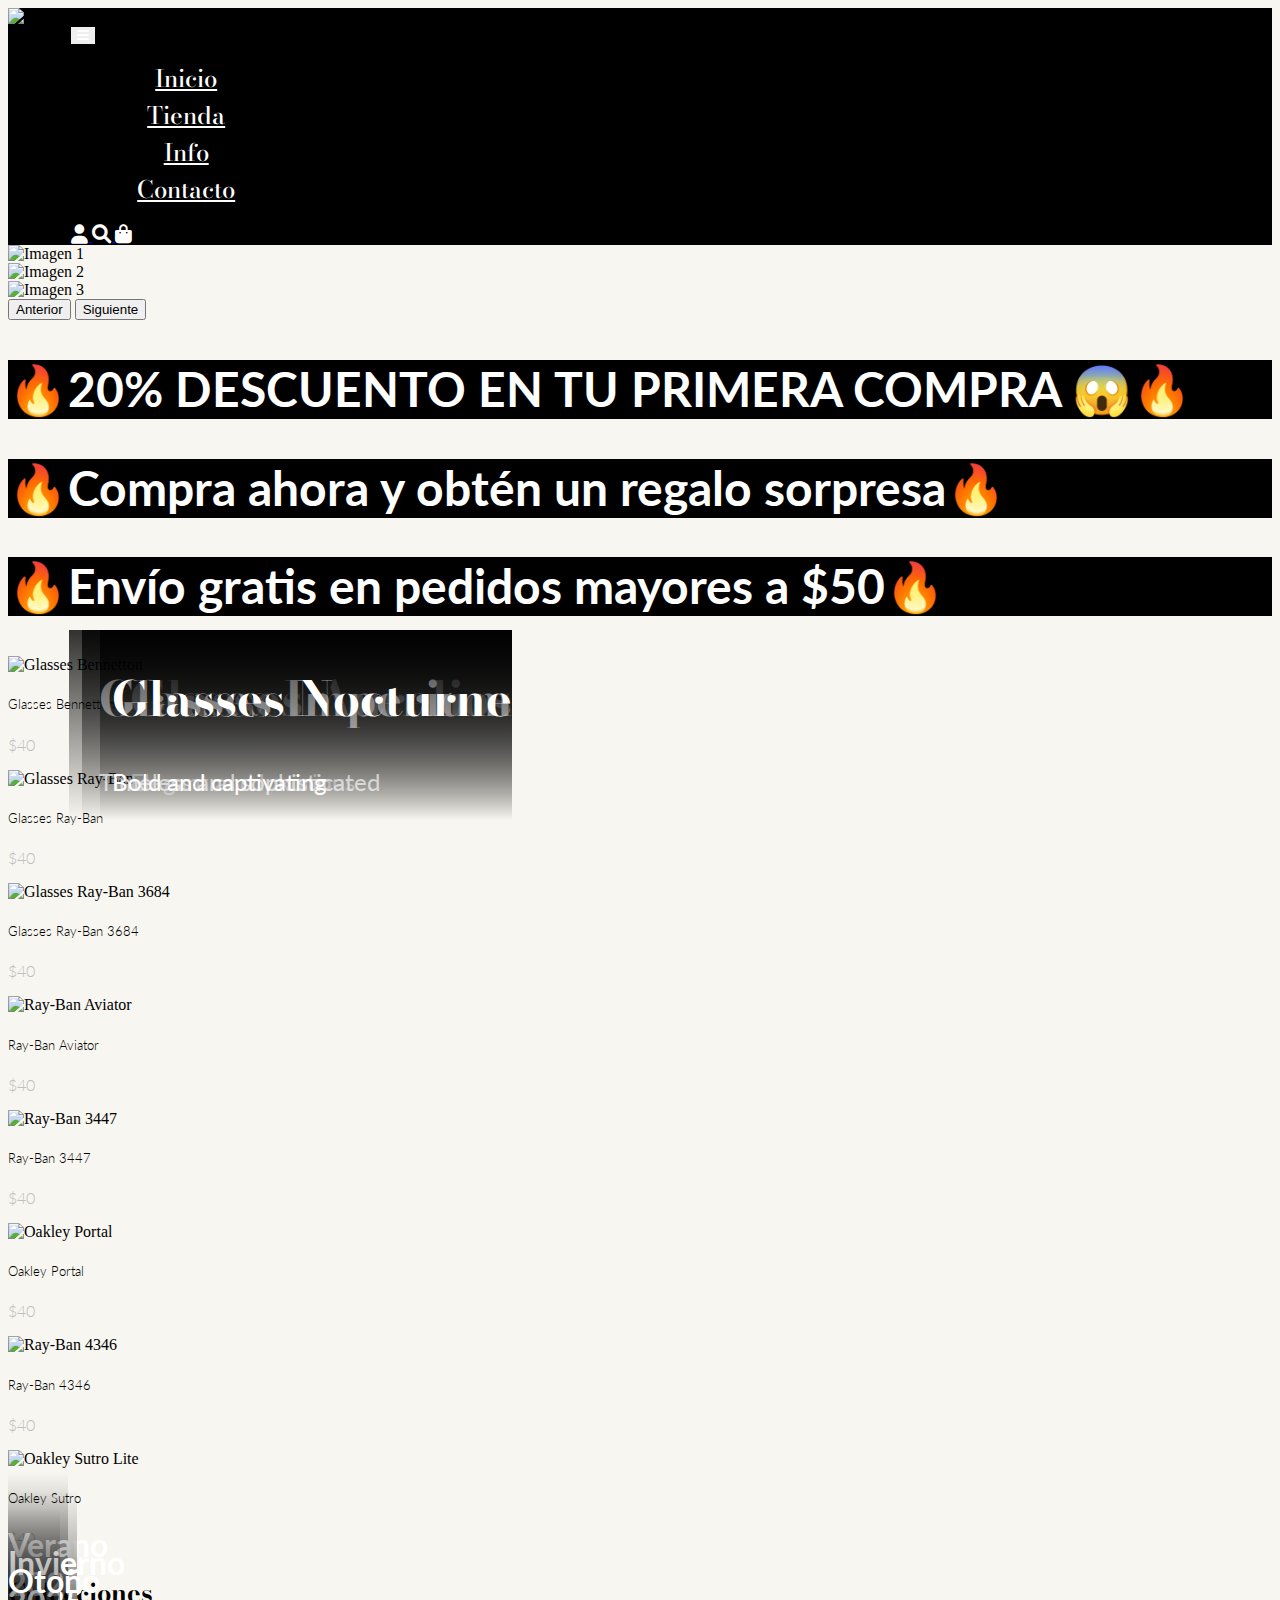
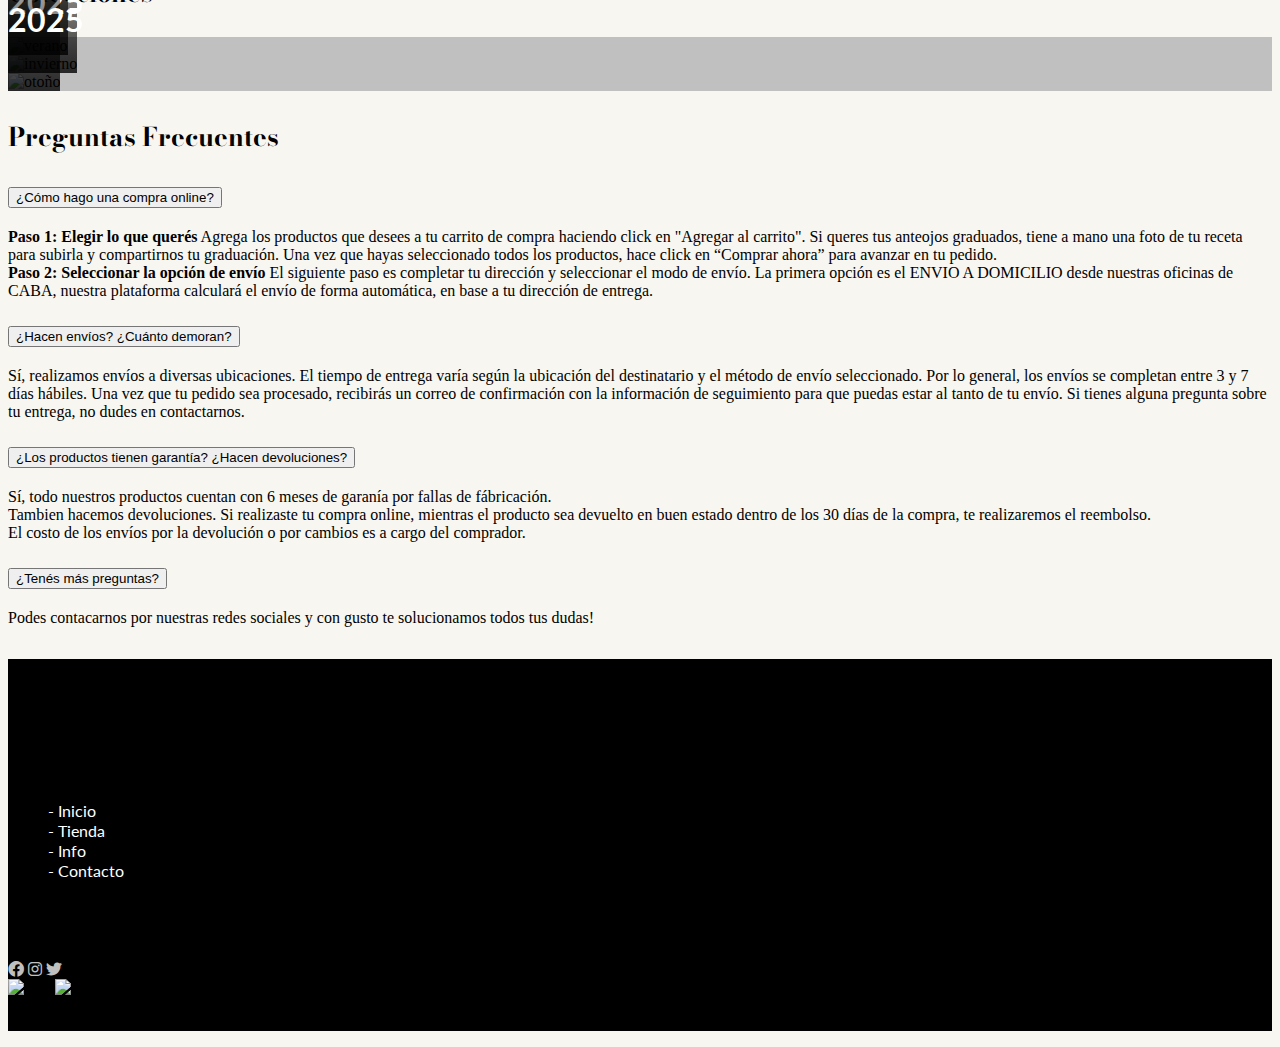
==== index.html @ 5d3ec6ba "Add files via upload" ====
<!doctype html>
<html lang="en">
<head>
    <meta charset="utf-8">
    <meta name="viewport" content="width=device-width, initial-scale=1">
    <link href="https://cdn.jsdelivr.net/npm/bootstrap@5.0.2/dist/css/bootstrap.min.css" rel="stylesheet" integrity="sha384-EVSTQN3/azprG1Anm3QDgpJLIm9Nao0Yz1ztcQTwFspd3yD65VohhpuuCOmLASjC" crossorigin="anonymous">
    <link rel="stylesheet" href="https://cdnjs.cloudflare.com/ajax/libs/font-awesome/6.0.0-beta3/css/all.min.css">
    <link href="https://fonts.googleapis.com/css2?family=Bodoni+Moda:wght@700&family=Lato:wght@400&display=swap" rel="stylesheet">
    <link rel="stylesheet" href="style.css">
    <link rel="preconnect" href="https://fonts.googleapis.com">
    <link rel="preconnect" href="https://fonts.gstatic.com" crossorigin>
    <link href="https://fonts.googleapis.com/css2?family=Lato:ital,wght@0,100;0,300;0,400;0,700;0,900;1,100;1,300;1,400;1,700;1,900&display=swap" rel="stylesheet">
    <link rel="icon" href="sources/imagenes/loguito.png" type="image/x-icon">
    <title>Optique Royale</title>
</head>

<body >
  <!--Cabecera y nav-->
  <header class="text-center py-4">
    <img src="sources/imagenes/logo.png" alt="Logo" class="img-fluid w-25">
 </header>
  <nav class="navbar navbar-expand-lg navbar-light" style="padding-left: 5%; padding-right: 5%;">
      <button class="navbar-toggler" type="button" data-bs-toggle="collapse" data-bs-target="#navbarNav" aria-controls="navbarNav" aria-expanded="false" aria-label="Toggle navigation">
          <i class="fas fa-bars" style="color: white;"></i> 
      </button>
      <div class="collapse navbar-collapse" id="navbarNav">
          <ul class="navbar-nav me-auto">
              <li class="nav-item">
                  <a class="nav-link" href="index.html">Inicio</a>
              </li>
              <li class="nav-item">
                  <a class="nav-link" href="tienda.html">Tienda</a>
              </li>
              <li class="nav-item">
                  <a class="nav-link" href="info.html">Info</a>
              </li>
              <li class="nav-item">
                  <a class="nav-link" href="contacto.html">Contacto</a>
              </li>
          </ul>
          <div class="d-flex align-items-center ">
              <a href="#" class="nav-icon mx-2">
                  <i class="fas fa-user"></i>
              </a>
              <a href="#" class="nav-icon mx-2">
                  <i class="fas fa-search"></i>
              </a>
              <a href="#" class="nav-icon mx-2">
                  <i class="fa-solid fa-bag-shopping"></i>
              </a>
          </div>
      </div>
    </nav>
  
  <!--Carrusel Imagenes-->
  <div id="carouselExample" class="carousel slide" data-bs-ride="carousel">
      <div class="carousel-inner">
          <div class="carousel-item active">
              <img src="sources/imagenes/fotohombre.png" alt="Imagen 1" class="d-block w-100">
              <div class="carousel-caption text-left custom-caption">
                <h1>Glasses Aurelios</h1>
                <p>Elegant and luxurious</p>
              </div>
          </div>
          <div class="carousel-item">
              <img src="sources/imagenes/fotomujer.png" alt="Imagen 2" class="d-block w-100">
              <div class="carousel-caption text-left m custom-caption">
                <h1>Glasses Imperium</h1>
                <p>Timeless and sophisticated</p>
              </div>
          </div>
          <div class="carousel-item">
              <img src="sources/imagenes/fotohombremujer.png" alt="Imagen 3" class="d-block w-100">
              <div class="carousel-caption text-left custom-caption">
                <h1>Glasses Nocturne</h1>
                <p>Bold and captivating</p>
              </div>
          </div>
      </div>
      <button class="carousel-control-prev" type="button" data-bs-target="#carouselExample" data-bs-slide="prev">
          <span class="carousel-control-prev-icon" aria-hidden="true"></span>
          <span class="visually-hidden">Anterior</span>
      </button>
      <button class="carousel-control-next" type="button" data-bs-target="#carouselExample" data-bs-slide="next">
          <span class="carousel-control-next-icon" aria-hidden="true"></span>
          <span class="visually-hidden">Siguiente</span>
      </button>
  </div>
  
  <!--Descuento-->
  <div id="CarouselDescuento" class="carousel slide" data-bs-ride="carousel">
    <div class="carousel-inner">
      <div class="carousel-item descuento active">
        <h2 class="text-center">🔥20% DESCUENTO EN TU PRIMERA COMPRA 😱🔥</h2>
      </div>
      <div class="carousel-item descuento">
        <h2 class="text-center">🔥Compra ahora y obtén un regalo sorpresa🔥</h2>
        </div>
      <div class="carousel-item descuento">
        <h2 class="text-center">🔥Envío gratis en pedidos mayores a $50🔥</h2>
      </div>
    </div>
  </div>

  <!--Productos-->
  <div class="container mb-4">
      <div class="row">
          <div class="col-6 col-md-3 prod">
              <a class="product" href="producto.html">
              <div class="card mt-4 text-center">
                  <img src="sources/Productos/p1.png" class="card-img-top" alt="Glasses Bennetton">
                  <div class="card-body">
                      <h5 class="card-title">Glasses Bennetton</h5>
                      <p class="card-text">$40</p>
                  </div>
              </div>
            </a>
          </div>
          <div class="col-6 col-md-3 prod">
              <a class="product" href="producto.html">
              <div class="card mt-4 text-center">
                  <img src="sources/Productos/p2.png" class="card-img-top" alt="Glasses Ray-Ban">
                  <div class="card-body">
                      <h5 class="card-title">Glasses Ray-Ban</h5>
                      <p class="card-text">$40</p>
                  </div>
              </div>
              </a>
          </div>
          <div class="col-6 col-md-3 prod">
            <a class="product" href="producto.html">
              <div class="card mt-4 text-center">
                  <img src="sources/Productos/p3.png" class="card-img-top" alt="Glasses Ray-Ban 3684">
                  <div class="card-body">
                      <h5 class="card-title">Glasses Ray-Ban 3684</h5>
                      <p class="card-text">$40</p>
                  </div>
              </div>
            </a>  
          </div>
          <div class="col-6 col-md-3 prod">
            <a class="product" href="producto.html">
              <div class="card mt-4 text-center">
                  <img src="sources/Productos/p4.png" class="card-img-top" alt="Ray-Ban Aviator">
                  <div class="card-body">
                      <h5 class="card-title">Ray-Ban Aviator</h5>
                      <p class="card-text">$40</p>
                  </div>
              </div>
            </a>  
          </div>
      </div>
      <div class="row">
          <div class="col-6 col-md-3 prod">
            <a class="product" href="producto.html">
              <div class="card mt-4 text-center">
                  <img src="sources/Productos/p5.png" class="card-img-top" alt="Ray-Ban 3447">
                  <div class="card-body">
                      <h5 class="card-title">Ray-Ban 3447</h5>
                      <p class="card-text">$40</p>
                  </div>
              </div>
            </a>  
          </div>
          <div class="col-6 col-md-3 prod">
            <a class="product" href="producto.html">
              <div class="card mt-4 text-center">
                  <img src="sources/Productos/p6.png" class="card-img-top" alt="Oakley Portal">
                  <div class="card-body">
                      <h5 class="card-title">Oakley Portal</h5>
                      <p class="card-text">$40</p>
                  </div>
              </div>
            </a>  
          </div>
          <div class="col-6 col-md-3 prod">
            <a class="product" href="producto.html">
              <div class="card mt-4 text-center">
                  <img src="sources/Productos/p7.png" class="card-img-top" alt="Ray-Ban 4346">
                  <div class="card-body">
                      <h5 class="card-title">Ray-Ban 4346</h5>
                      <p class="card-text">$40</p>
                  </div>
              </div>
            </a>  
          </div>
          <div class="col-6 col-md-3 prod">
            <a class="product" href="producto.html">
              <div class="card mt-4 text-center">
                  <img src="sources/Productos/p8.png" class="card-img-top" alt="Oakley Sutro Lite">
                  <div class="card-body">
                      <h5 class="card-title">Oakley Sutro</h5>
                      <p class="card-text">$40</p>
                  </div>
              </div>
            </a>  
          </div>
      </div>
  </div>

  <!--Coleccion--> 
  <div class="text-center mb-4">
    <h3>Colecciones</h3>
    <div class="colection mb-4">
      <div class="container">
        <div class="row">
          <div class="col-md-4 mb-4">
            <div class="card mt-4">
              <div class="image-overlay">
                <img src="sources/Colecciones/Verano2025.png" class="img-top" alt="verano">
                <div class="title-overlay">
                  <h4>Verano 2025</h4>
                </div>
              </div>
            </div>
          </div>
          <div class="col-md-4 mb-4">
            <div class="card mt-4">
              <div class="image-overlay">
                <img src="sources/Colecciones/Invierno2025.png" class="img-top" alt="invierno">
                <div class="title-overlay">
                  <h4>Invierno 2025</h4>
                </div>
              </div>
            </div>
          </div>
          <div class="col-md-4 mb-4">
            <div class="card mt-4">
              <div class="image-overlay">
                <img src="sources/Colecciones/Otoño2025.png" class="img-top" alt="otoño">
                <div class="title-overlay">
                  <h4>Otoño 2025</h4>
                </div>
              </div>
            </div>
          </div>
        </div> 
      </div>
    </div>
  </div>
  
    <div class="carousel-colection">
      <div class="container cont1">
      <div id="Carousel-Colection" class="carousel slide" data-bs-ride="carousel">
        <div class="carousel-inner">
          <div class="carousel-item active">
            <img src="sources/Colecciones/Verano2025.png" class="d-block w-100" alt="verano">
          </div>
          <div class="carousel-item">
            <img src="sources/Colecciones/Invierno2025.png" class="d-block w-100" alt="invierno">
          </div>
          <div class="carousel-item">
            <img src="sources/Colecciones/Otoño2025.png" class="d-block w-100" alt="otoño">
          </div>
        </div>
      </div>
      </div>
    </div>
    
  </div>

  <!--Preguntas Frecuentes-->
  <div class="container mb-4">
        <div class="text-center mb-4">
            <h3>Preguntas Frecuentes</h3>
        </div>
  <div class="accordion accordion-flush" id="accordionPanelsStayOpenExample">
      <div class="accordion-item">
          <h2 class="accordion-header">
              <button class="accordion-button" type="button" data-bs-toggle="collapse" data-bs-target="#panelsStayOpen-collapseOne" aria-expanded="false" aria-controls="panelsStayOpen-collapseOne">
                  ¿Cómo hago una compra online?
              </button>
          </h2>
          <div id="panelsStayOpen-collapseOne" class="accordion-collapse collapse"> <!-- Remover 'show' de aquí -->
              <div class="accordion-body">
            <strong>Paso 1: Elegir lo que querés</strong>
            Agrega los productos que desees a tu carrito de compra haciendo click en "Agregar al carrito". Si queres tus anteojos graduados, tiene a mano una foto de tu receta para subirla y compartirnos tu graduación. Una vez que hayas seleccionado todos los productos, hace click en “Comprar ahora” para avanzar en tu pedido.<br>
            <strong>Paso 2: Seleccionar la opción de envío</strong>
            El siguiente paso es completar tu dirección y seleccionar el modo de envío. La primera opción es el ENVIO A DOMICILIO desde nuestras oficinas de CABA, nuestra plataforma calculará el envío de forma automática, en base a tu dirección de entrega.
        </div>
      </div>
    </div>
    <div class="accordion-item">
      <h2 class="accordion-header">
        <button class="accordion-button collapsed" type="button" data-bs-toggle="collapse" data-bs-target="#panelsStayOpen-collapseTwo" aria-expanded="false" aria-controls="panelsStayOpen-collapseTwo">
          ¿Hacen envíos? ¿Cuánto demoran?
        </button>
      </h2>
      <div id="panelsStayOpen-collapseTwo" class="accordion-collapse collapse">
        <div class="accordion-body">
            Sí, realizamos envíos a diversas ubicaciones. El tiempo de entrega varía según la ubicación del destinatario y el método de envío seleccionado. Por lo general, los envíos se completan entre 3 y 7 días hábiles. Una vez que tu pedido sea procesado, recibirás un correo de confirmación con la información de seguimiento para que puedas estar al tanto de tu envío. Si tienes alguna pregunta sobre tu entrega, no dudes en contactarnos.
        </div>
      </div>
    </div>
    <div class="accordion-item">
      <h2 class="accordion-header">
        <button class="accordion-button collapsed" type="button" data-bs-toggle="collapse" data-bs-target="#panelsStayOpen-collapseThree" aria-expanded="false" aria-controls="panelsStayOpen-collapseThree">
            ¿Los productos tienen garantía? ¿Hacen devoluciones?
        </button>
      </h2>
      <div id="panelsStayOpen-collapseThree" class="accordion-collapse collapse">
        <div class="accordion-body">
            Sí, todo nuestros productos cuentan con 6 meses de garanía por fallas de fábricación.<br>

            Tambien hacemos devoluciones. Si realizaste tu compra online, mientras el producto sea devuelto en buen estado dentro de los 30 días de la compra, te realizaremos el reembolso.<br>

            El costo de los envíos por la devolución o por cambios es a cargo del comprador.<br>
        </div>
      </div>
    </div>
      <div class="accordion-item">
        <h2 class="accordion-header">
          <button class="accordion-button collapsed" type="button" data-bs-toggle="collapse" data-bs-target="#panelsStayOpen-collapseFour" aria-expanded="false" aria-controls="panelsStayOpen-collapseThree">
              ¿Tenés más preguntas?
          </button>
        </h2>
        <div id="panelsStayOpen-collapseFour" class="accordion-collapse collapse">
          <div class="accordion-body">
              Podes contacarnos por nuestras redes sociales y con gusto te solucionamos todos tus dudas!
          </div>
        </div>
      </div>
  </div>
  </div>
    
  <!--Footer-->
  <footer class="text-white pt-3">
    <div class="container">
      <div class="row">
        <div class="col-md-3 mb-3">
          <h5>Optique Royale</h5>
          <p> En Optique Royale, combinamos artesanía de lujo con
          precisión óptica para ofrecer una experiencia visual
          inigualable. Descubre la
          perfección a través de nuestras colecciones de gafas
          de lujo</p>
        </div>

        <div class="col-md-3 mb-3 text-center">
          <h5>Información</h5>
          <ul class="list-unstyled">
            <li><a href="#" class="text-white">- Inicio</a></li>
            <li><a href="#" class="text-white">- Tienda</a></li>
            <li><a href="#" class="text-white">- Info</a></li>
            <li><a href="#" class="text-white">- Contacto</a></li>
          </ul>
        </div>

        <div class="col-md-3 mb-4 text-center">
          <h5>Conéctate con Nosotros</h5>
          <a href="https://www.facebook.com" target="_blank" class="me-3">
            <i class="fa-brands fa-facebook" style="color: #c0c0c0;"></i>
          </a>
          <a href="https://www.instagram.com" target="_blank" class="me-3">
            <i class="fa-brands fa-instagram" style="color: #c0c0c0;"></i>
          </a>
          <a href="https://www.twitter.com" target="_blank" class="me-3">
            <i class="fa-brands fa-twitter" style="color: #c0c0c0;"></i>
          </a>
        </div>

        <div class="col-md-3 mb-3 text-center">
          <img src="sources/imagenes/datafiscal.png" alt="data" class="img-fluid">
          <img src="sources/imagenes/cerifed store.png" alt="cetificado" class="img-fluid">
      </div>
    </div>

    <div class="text-center py-3">
      <p class="mb-0">&copy; 2024 Optique Royale. Todos los derechos reservados.</p>
    </div>
  </footer>
  
  <script src="https://code.jquery.com/jquery-3.5.1.slim.min.js"></script>
  <script src="https://cdn.jsdelivr.net/npm/@popperjs/core@2.9.2/dist/umd/popper.min.js"></script>
  <script src="https://stackpath.bootstrapcdn.com/bootstrap/4.5.2/js/bootstrap.min.js"></script>
  <script src="https://cdn.jsdelivr.net/npm/bootstrap@5.0.2/dist/js/bootstrap.bundle.min.js" integrity="sha384-MrcW6ZMFYlzcLA8Nl+NtUVF0sA7MsXsP1UyJoMp4YLEuNSfAP+JcXn/tWtIaxVXM" crossorigin="anonymous"></script>
  </body>
</html>
---- style.css ----
body {
	background-color: #F8F6F0;
}
/*header y nav*/
header {
	background-color: #000000;
}

.navbar{
	background-color: #000000;
	padding: 0;
}

.nav-link {
	font-size: clamp(14px, 2vw, 24px);
	margin: auto;
	display: block;
	font-weight: 500; 
	font-family: 'Bodoni Moda', serif; 
	color: #ffffff !important;
	text-align: center;
}

.nav-item {
	width: 150px;
}

.nav-link:hover {
	color: #000000 !important;
}

.nav-item:hover {
	background-color: #C0C0C0;
}

.nav-icon i {
		font-size: 1.2em; 
		color: #ffffff;  
}

.navbar-toggler {
	border: none; 
}

/*Carruseles */
.carousel-item {
	width: 100%;
	max-height: 800px;
}

.descuento{
	background-color: #000000;
	color: #ffffff;
	font-family: 'Lato', sans-serif;
	font-size: 2rem;
}

.carousel-colection{
	background-color: #c0c0c0;
	width: 100%;
	display: none;
}

.colection{
	background-color: #c0c0c0;
	width: 100%;
}

.cont1{
	padding: 20px;
	height: auto;
	object-fit: cover;
}
.custom-caption {
	position: absolute;
	top: 70%;
	right: 60%;
	text-align: left;
	color: white;
	background: linear-gradient(to bottom, rgba(0, 0, 0, 0.8), rgba(0, 0, 0, 0));
  }
  
  .custom-caption h1 {
	margin-left: 30px;
	font-size: 3em;
	font-weight: bold;
	font-family: 'Bodoni Moda', sans-serif;
  }
  
  .custom-caption p {
	margin-left: 30px;
	font-size: 1.5em;
	font-family: 'Lato', sans-serif;
	font-weight: 400;
  }

h3{
	font-family: 'Bodoni Moda', serif;
	font-size: clamp(1.5rem, 2vw, 4rem);
}

.contac{
	font-family: 'Lato', sans-serif;
}

.boton{
	background-color: #000000;
	color: #ffffff;
	font-family: 'Lato', sans-serif;
}

.image-overlay {
	position: relative;
	display: inline-block;
	transition: transform 0.5s ease;
}

.image-overlay:hover{
	transform: scale(1.1); 
}
  
.image-overlay img {
	width: 100%;
	height: auto;
}

.card{
	transition: transform 0.5s ease;
}

.card:hover{
	transform: scale(1.1);
}
  
.title-overlay {
	position: absolute;
	bottom: 0;
	width: 100%;
	background: linear-gradient(to top, rgba(0, 0, 0, 0.8), rgba(0, 0, 0, 0)); 
	color: white;
	text-align: center;
	padding: 10px 0;
}
  
.title-overlay h4 {
	font-size: 2em;
	font-weight: 700;
	font-family: 'Lato', sans-serif;
}
  
/* imagenes producto */

.product{
	color: inherit;
	text-decoration: none;
}

.card-title{
	font-family: 'Lato', sans-serif;
	font-weight: 300;
}

.card-text{
	font-family: 'Lato', sans-serif;
	font-weight: 300;
	color: #c0c0c0;
}

.prod{
	transition: transform 0.5s ease;
}
.prod:hover{
	transform: scale(1.1); 
}

.mini {
	width: 150px;
}

.mini:hover {
	transform: scale(1.1);
}

.precio{
	font-family: 'Bodoni Moda', serif;
}

.titulolentes{
	font-family: 'Bodoni Moda', serif;
	font-size: clamp(1.5rem, 2vw, 4rem);
}

.quantity-input {
		width: 60px;
}

.minigaleria {
	display: none;
}

.boton-compra{
	background-color: #000000;
	color: #ffffff;
	font-family: 'Lato', sans-serif;
}

.spec{
	font-family: 'Lato', serif;
	font-size: clamp(1.5rem, 2vw, 4rem);
}

.relacionados{
	background-color: #c0c0c0;
	width: 100%;
	padding: 20px;
}

.relacionadoRes{
	display: none;
	background-color: #c0c0c0;
	width: 100%;
	padding: 20px;
}
/* Info */

.category-title {
		font-family: 'Bodoni Moda', serif;
		font-size: 1.5rem;
		margin-top: 20px;
}


.sidebar {
		font-family: 'Lato', sans-serif;
		font-size: clamp(14px, 2vw, 24px);
		font-weight: 300;
		color: #000000;
		position: absolute;
		top: 250px;
		left: 40px;
}

.textbar {
	  font-family: 'Lato', sans-serif;
		display: block;
		color: inherit;
		text-decoration: none;
		margin-bottom: 5px;
}

/* Puntos de ruptura */
@media (max-width: 1200px) {
	.carousel-item  {
			max-height: 400px; 
	}
}


@media (max-width: 400px) {
	.carousel-item {
			max-height: 300px; 
	}
	.colection{
		display: none;
	}
	.carousel-colection{
		display: block;
	}
	.minigaleria {
		display: block;
	}
	.galleria {
			display: flex;
			gap: 5px; 
			flex-wrap: wrap; 
			justify-content: center; 
			margin-top: 10px;
	}
	.galeria img {
			width: 50px; 
			height: auto;
			cursor: pointer; 
			transition: transform 0.2s ease; 
	}
	.galeria img:hover {
			transform: scale(1.1); 
	}
	.relacionados{
		display: none;
	}
	.relacionadoRes{
		display: block;
	}
	.sidebar{
		display: none;
	}
	.custom-caption{
		display: none;
	}
}

/* Footer */ 
footer {
	background-color: #000000;	
}

footer h5 {
	font-family: Bodoni Moda, serif;
	font-size: 1.2rem;
	margin-bottom: 1rem;
}

footer a {
	font-family: Lato, sans-serif;
	color: #ffffff;
	text-decoration: none;
}
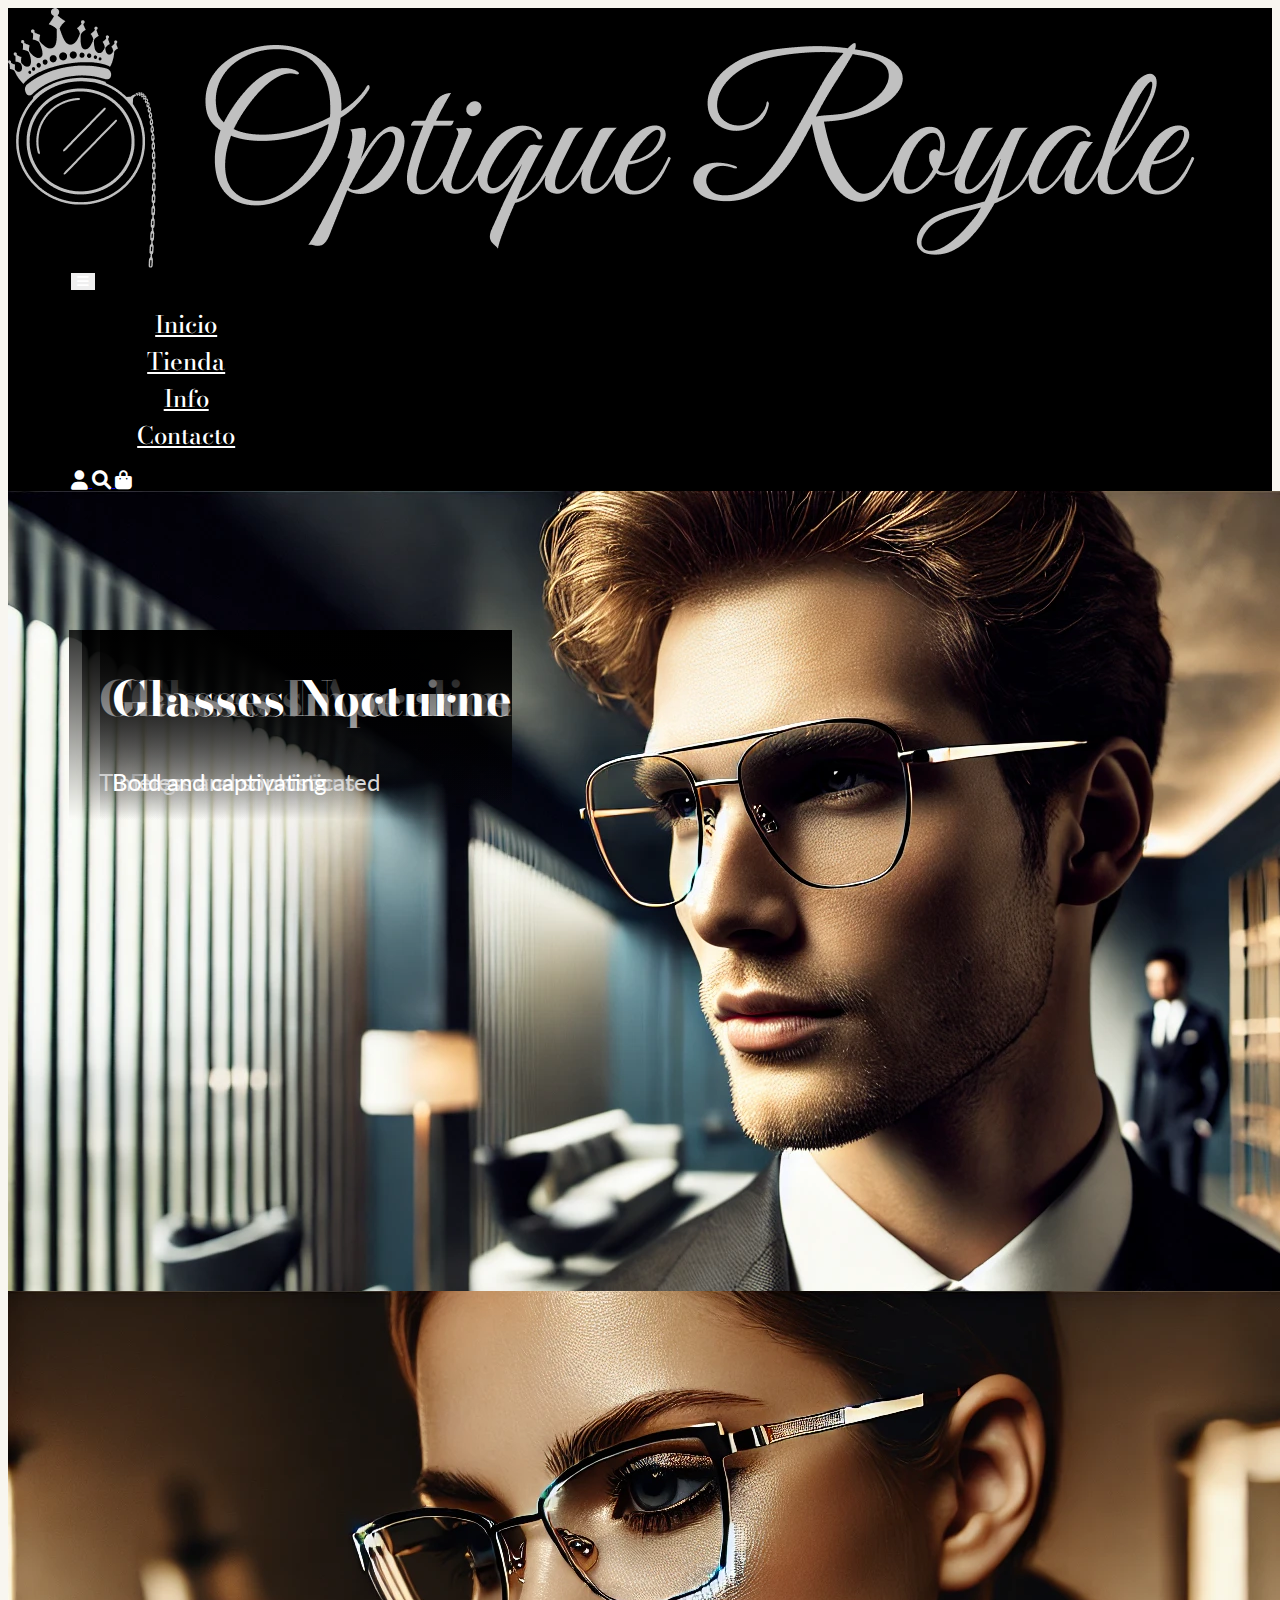
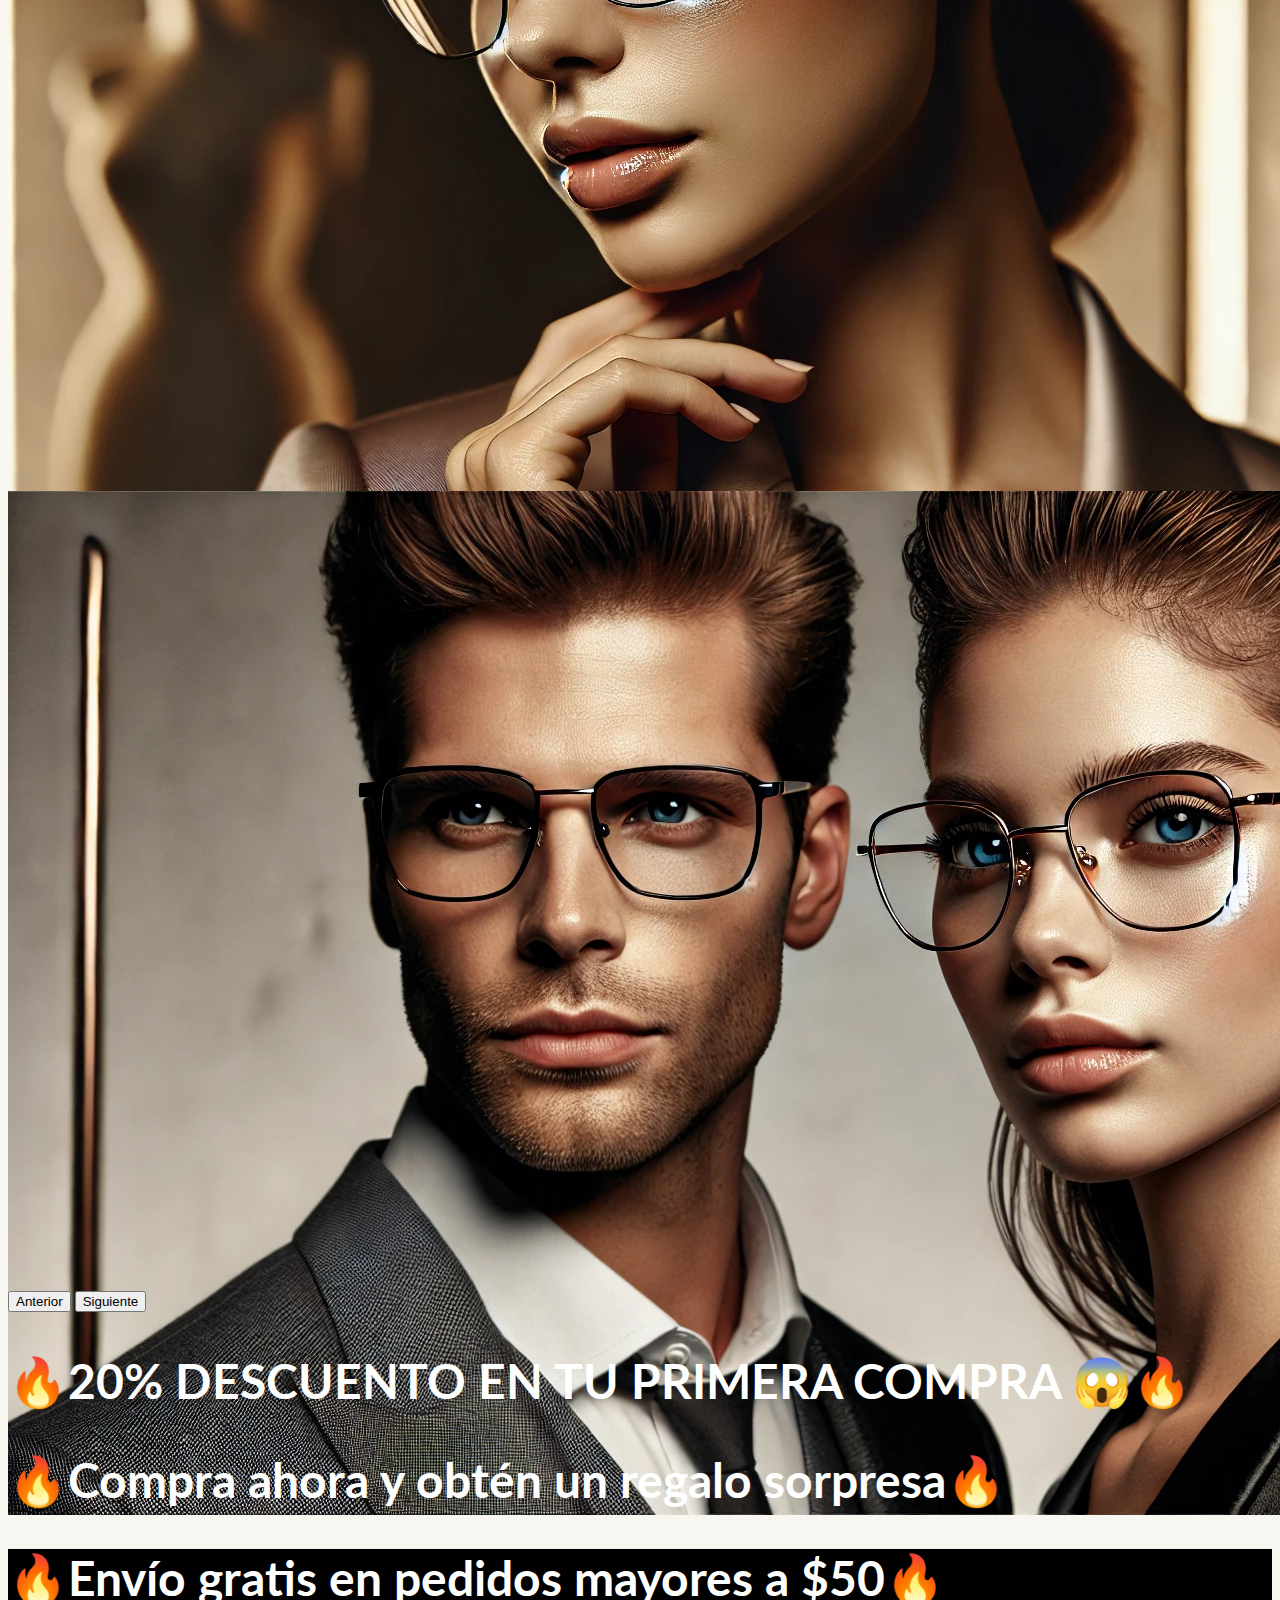
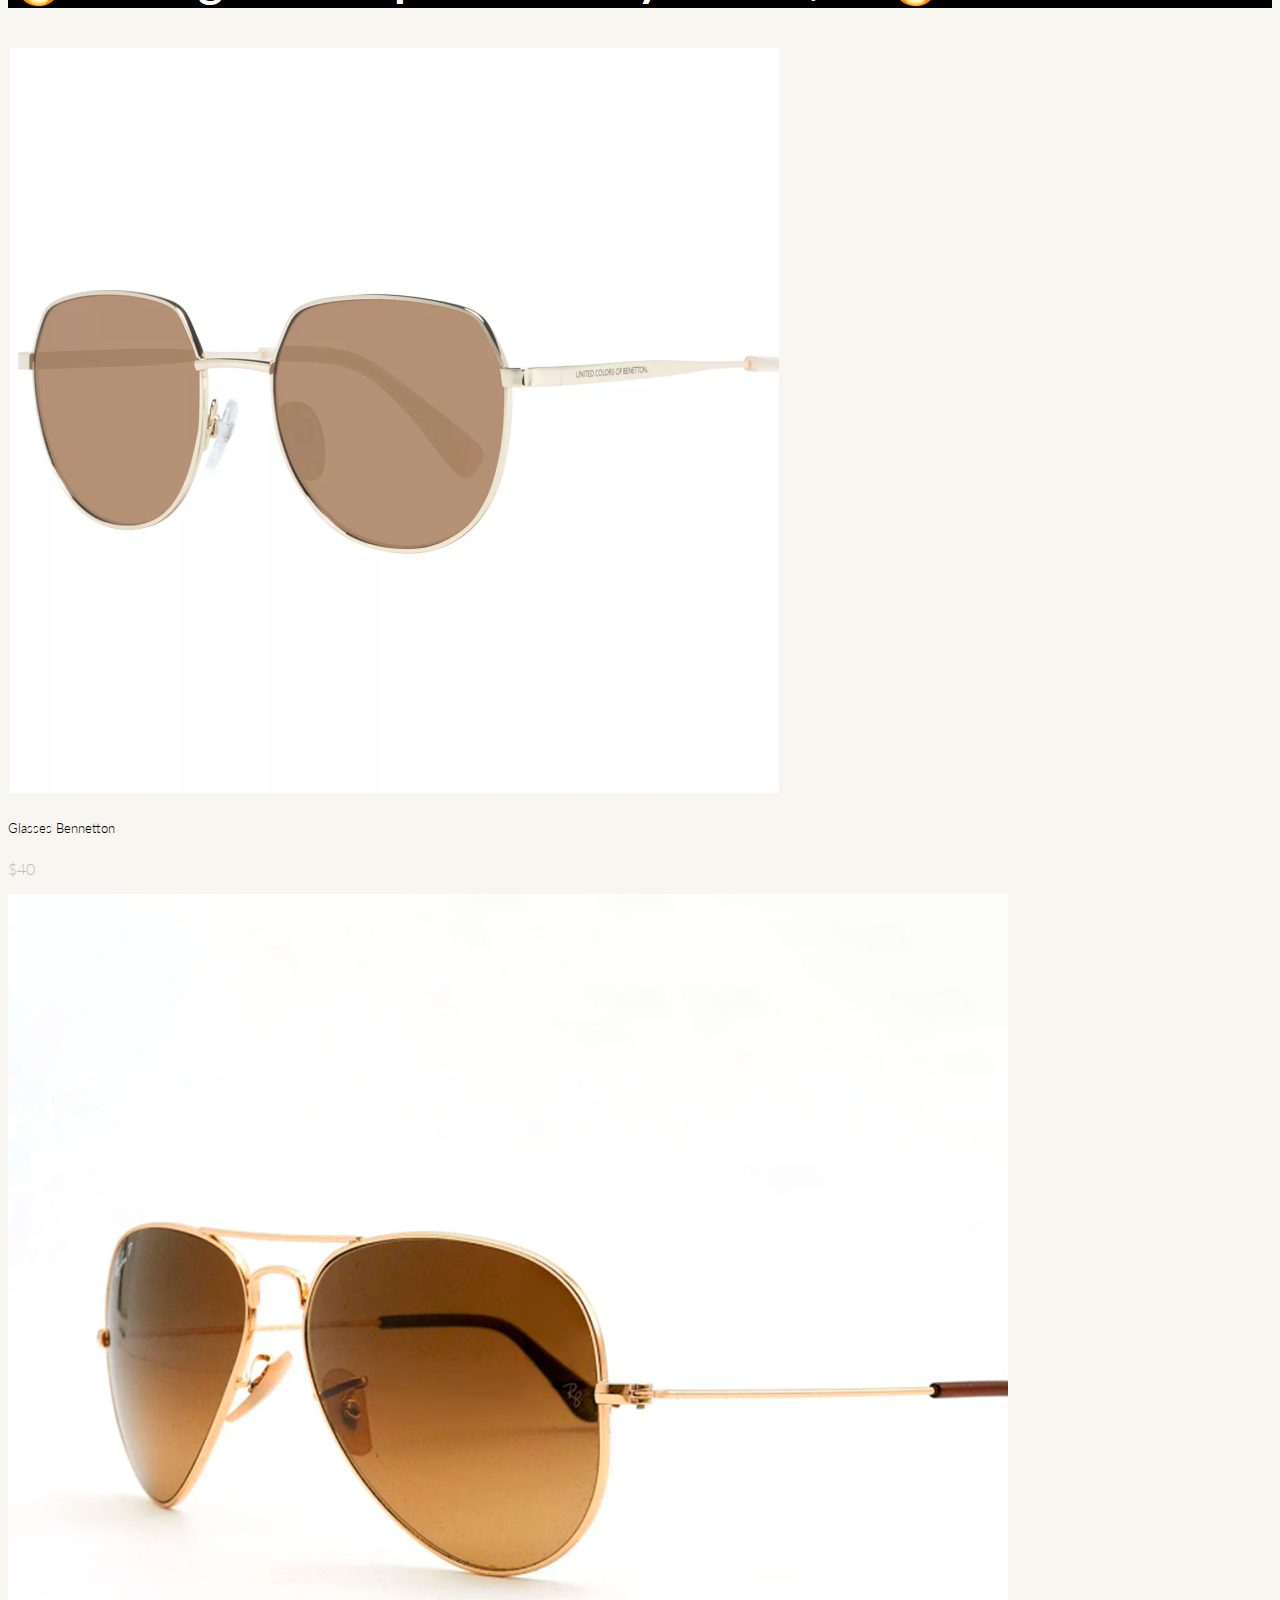
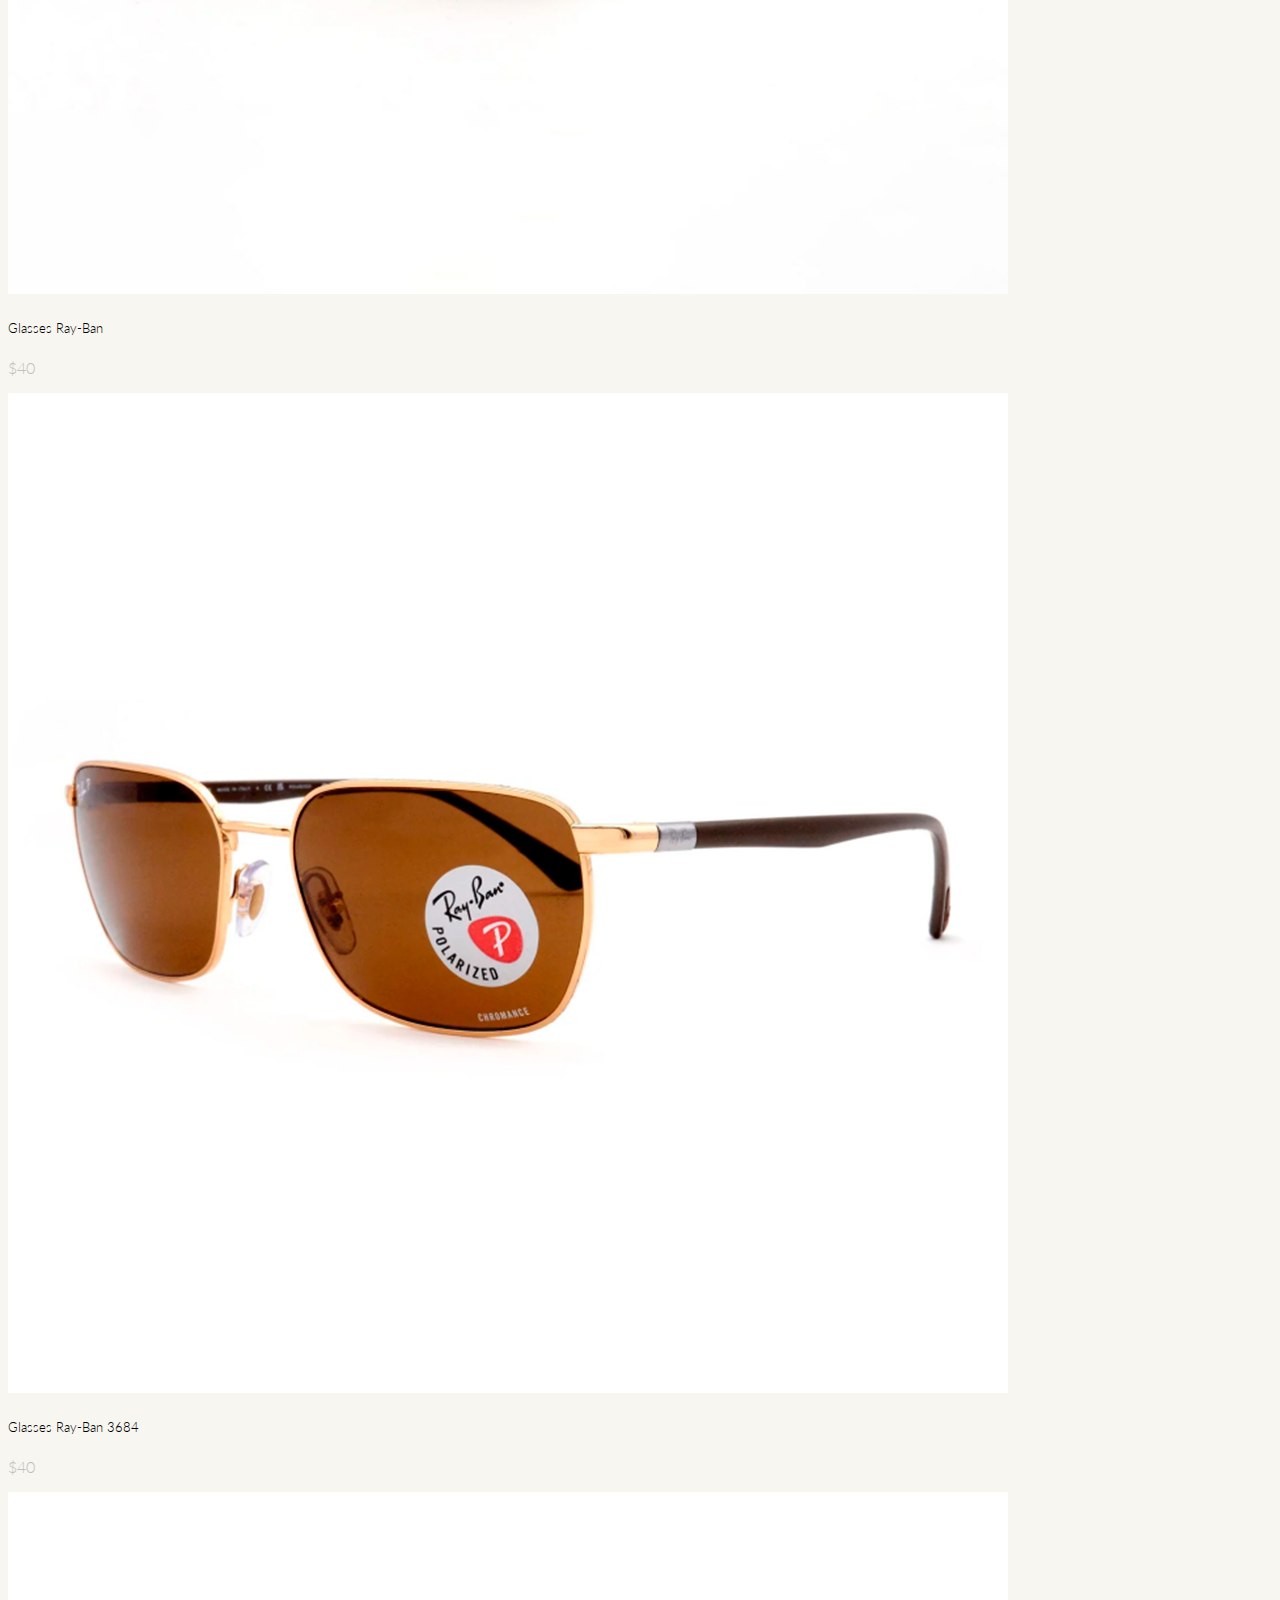
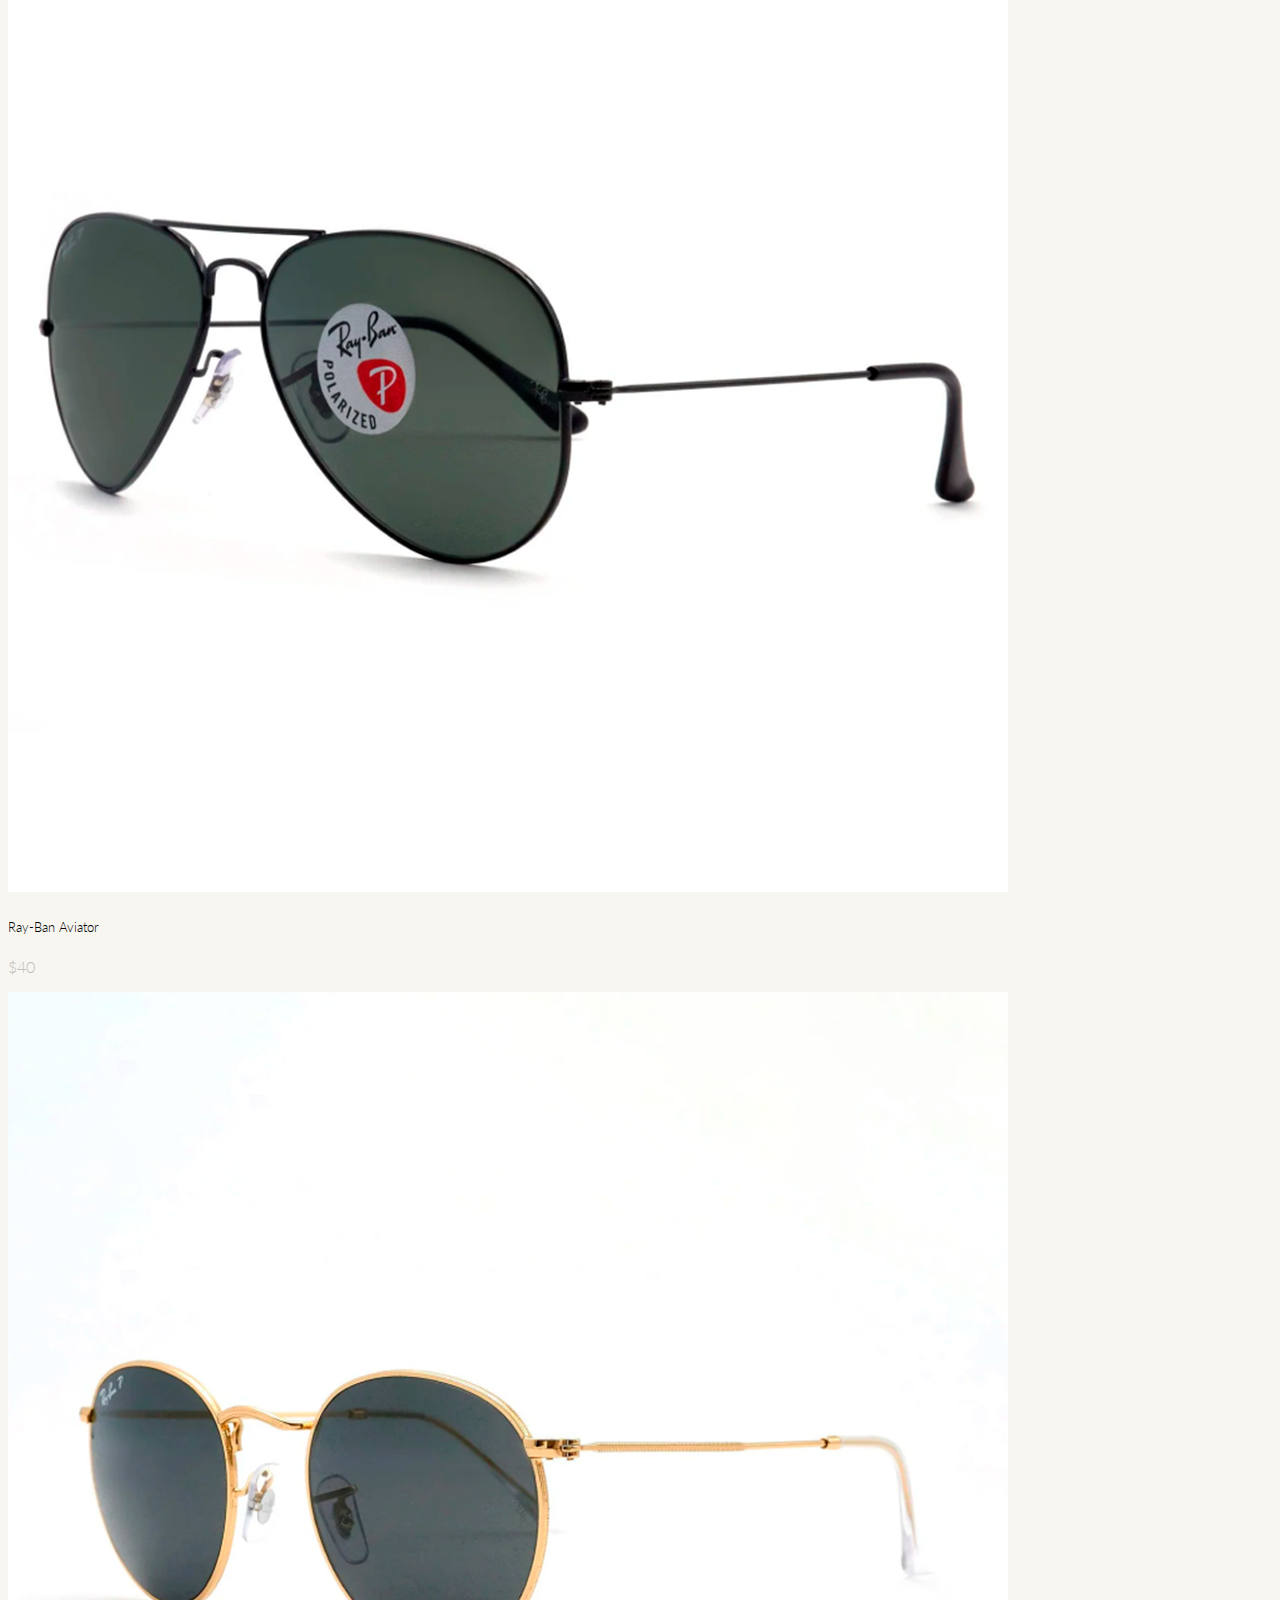
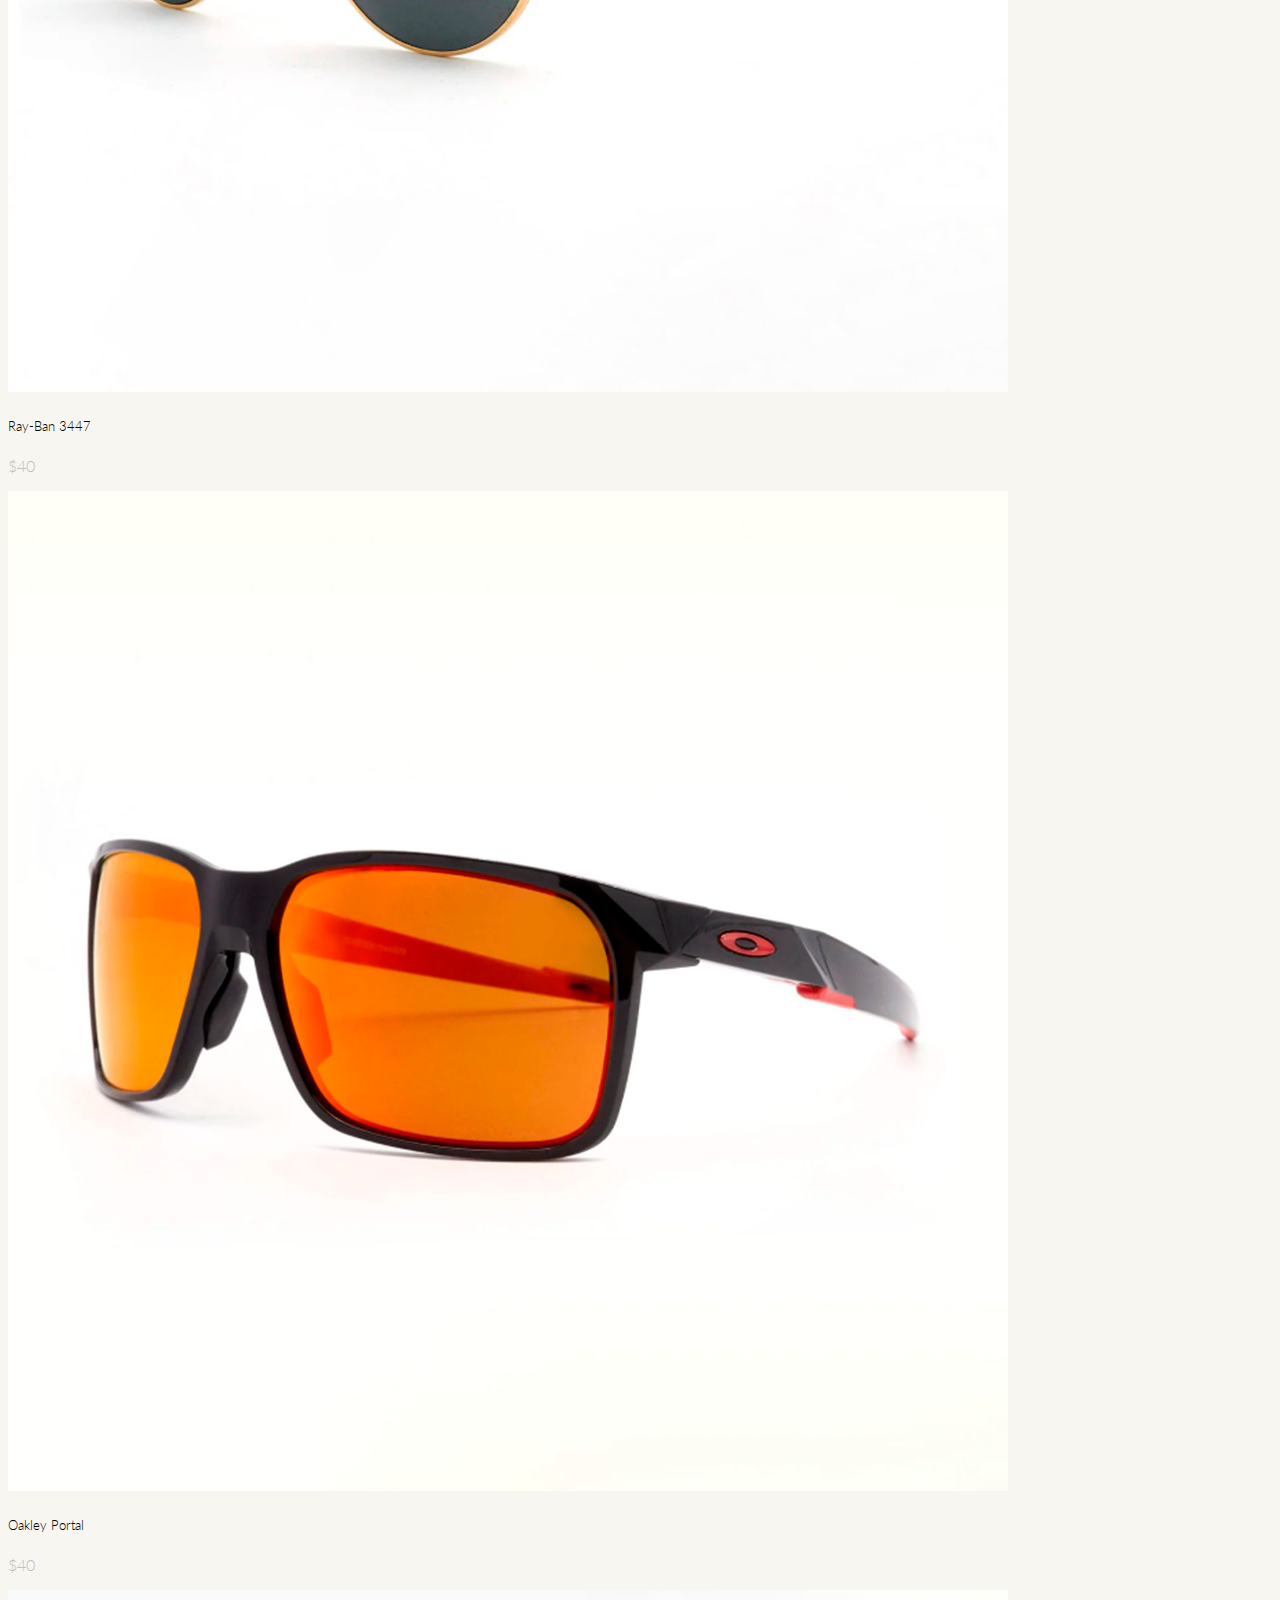
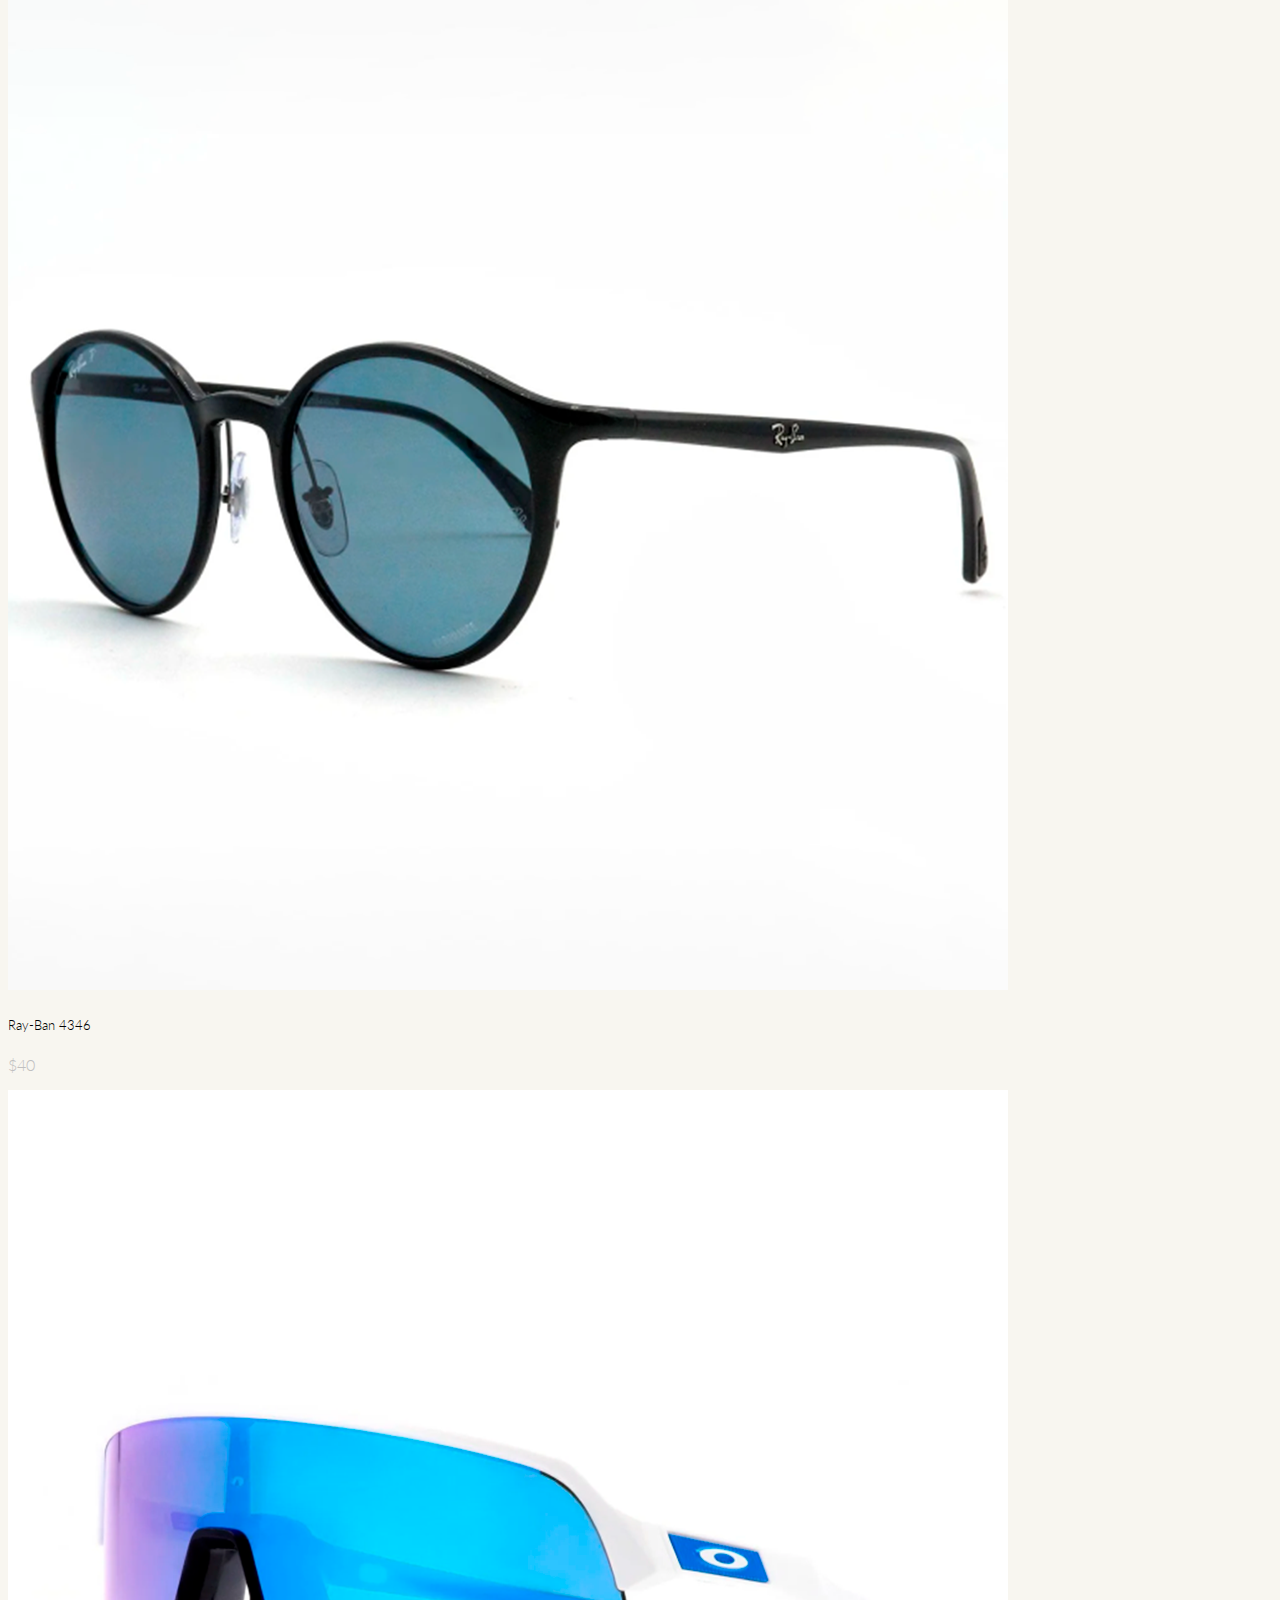
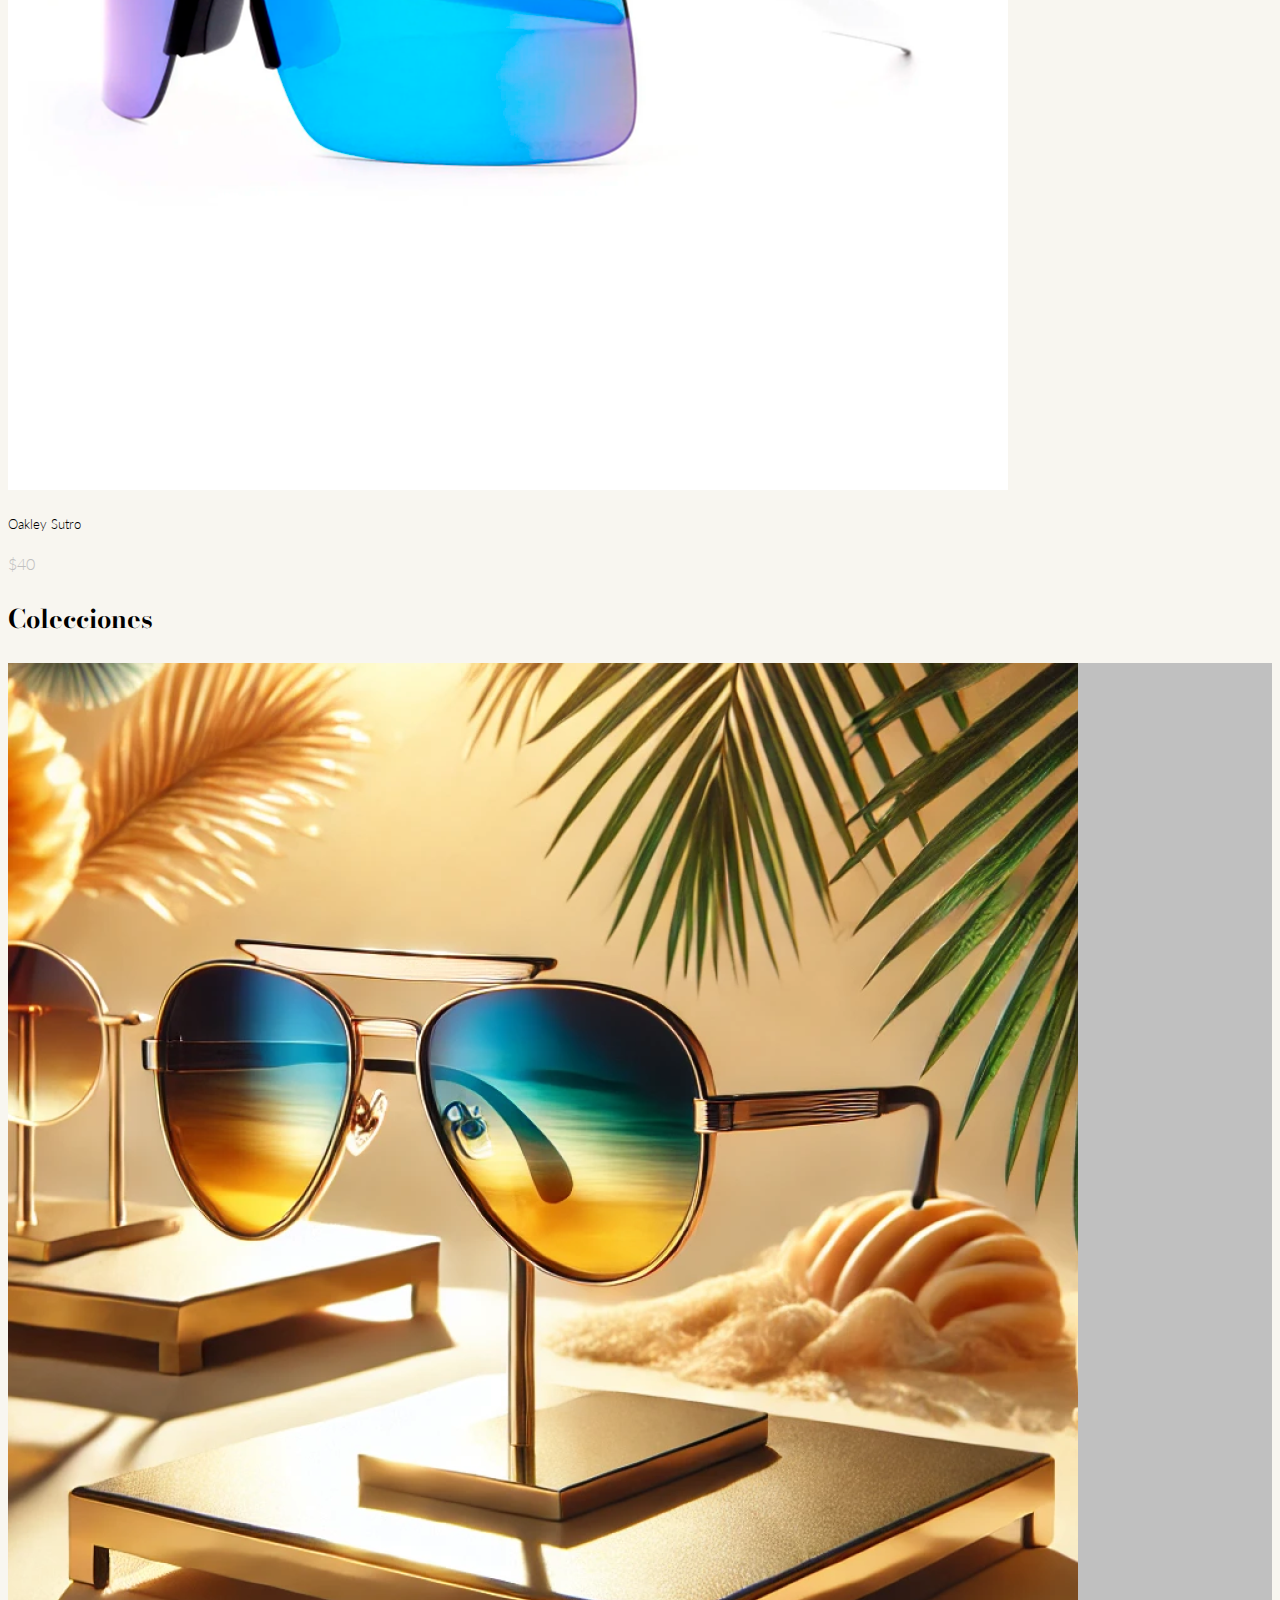
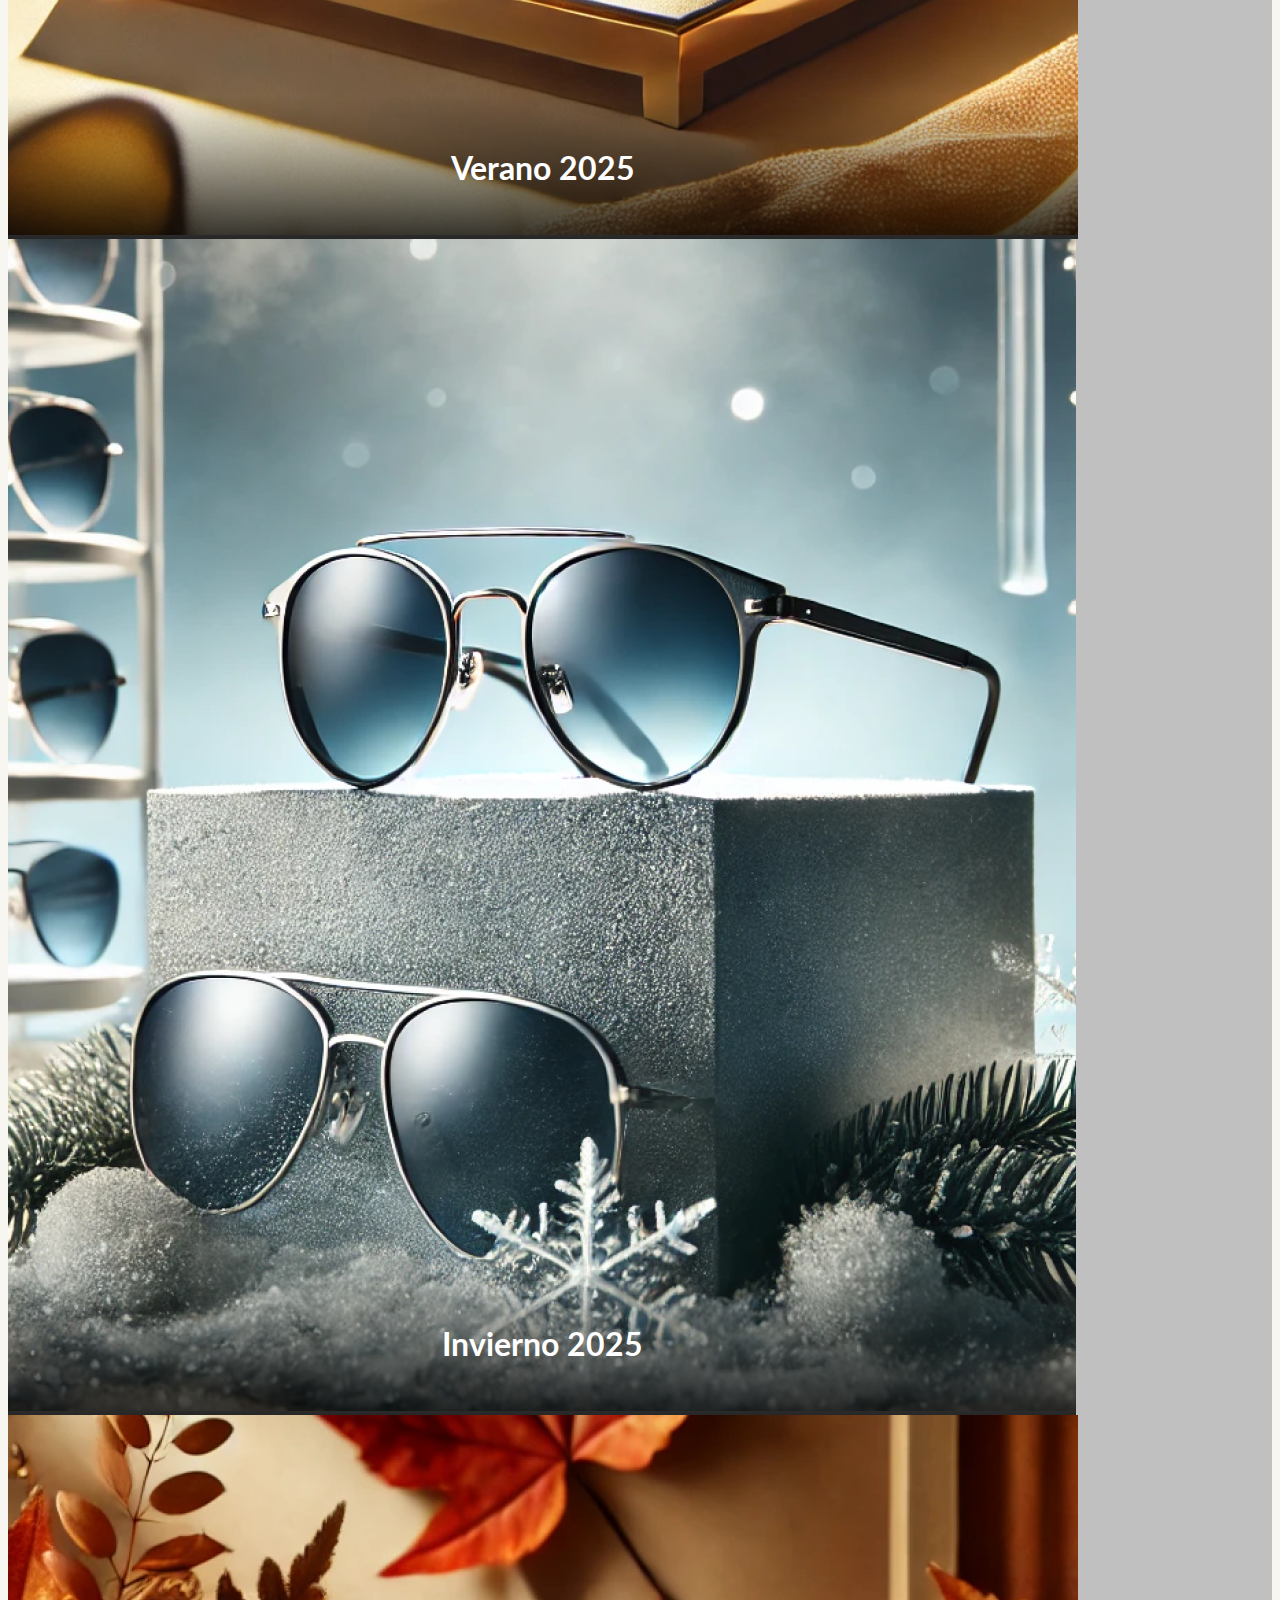
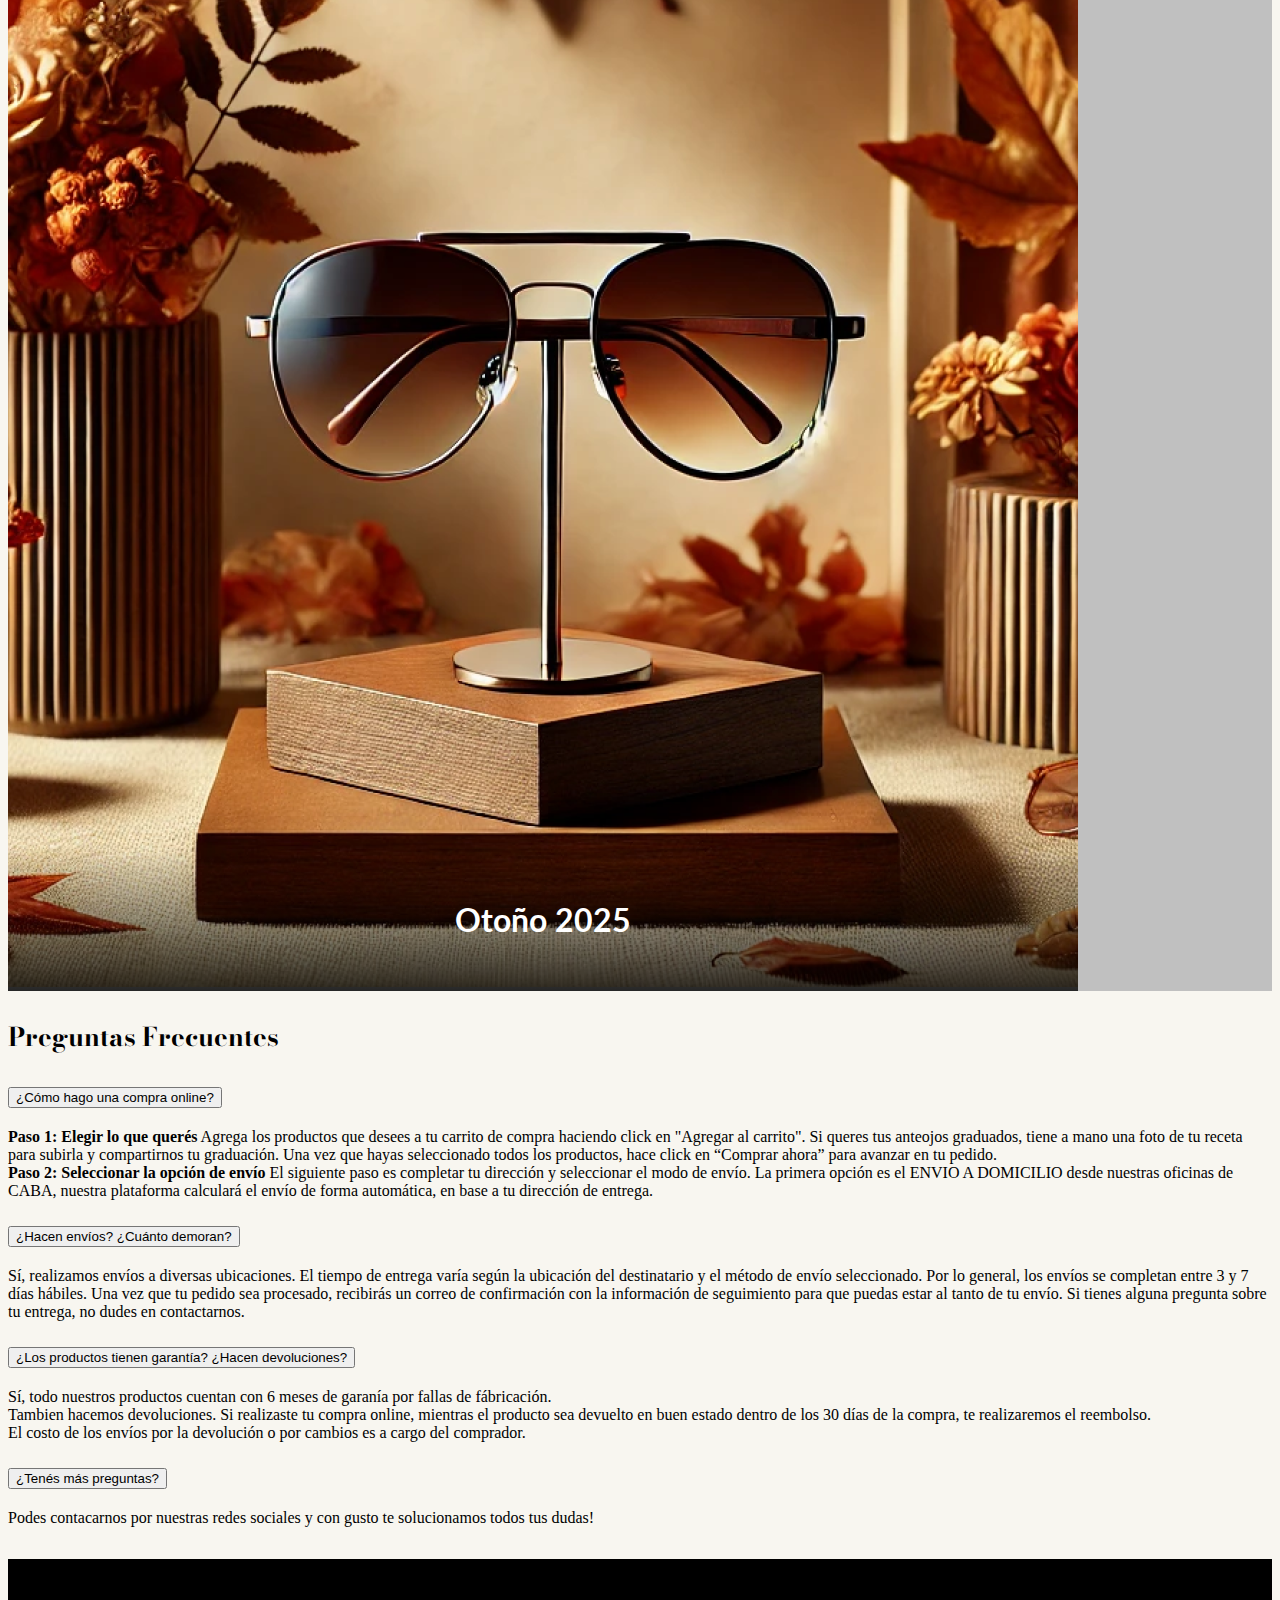
==== commit 36ca3074: "Update index.html" ====
--- a/index.html
+++ b/index.html
@@ -17,7 +17,7 @@
 <body >
   <!--Cabecera y nav-->
   <header class="text-center py-4">
-    <img src="sources/imagenes/logo.png" alt="Logo" class="img-fluid w-25">
+    <img src="sources/imagenes/logo.png" alt="Logo" class="img-fluid logoimg">
  </header>
   <nav class="navbar navbar-expand-lg navbar-light" style="padding-left: 5%; padding-right: 5%;">
       <button class="navbar-toggler" type="button" data-bs-toggle="collapse" data-bs-target="#navbarNav" aria-controls="navbarNav" aria-expanded="false" aria-label="Toggle navigation">
@@ -375,4 +375,4 @@
   <script src="https://stackpath.bootstrapcdn.com/bootstrap/4.5.2/js/bootstrap.min.js"></script>
   <script src="https://cdn.jsdelivr.net/npm/bootstrap@5.0.2/dist/js/bootstrap.bundle.min.js" integrity="sha384-MrcW6ZMFYlzcLA8Nl+NtUVF0sA7MsXsP1UyJoMp4YLEuNSfAP+JcXn/tWtIaxVXM" crossorigin="anonymous"></script>
   </body>
-</html>+</html>
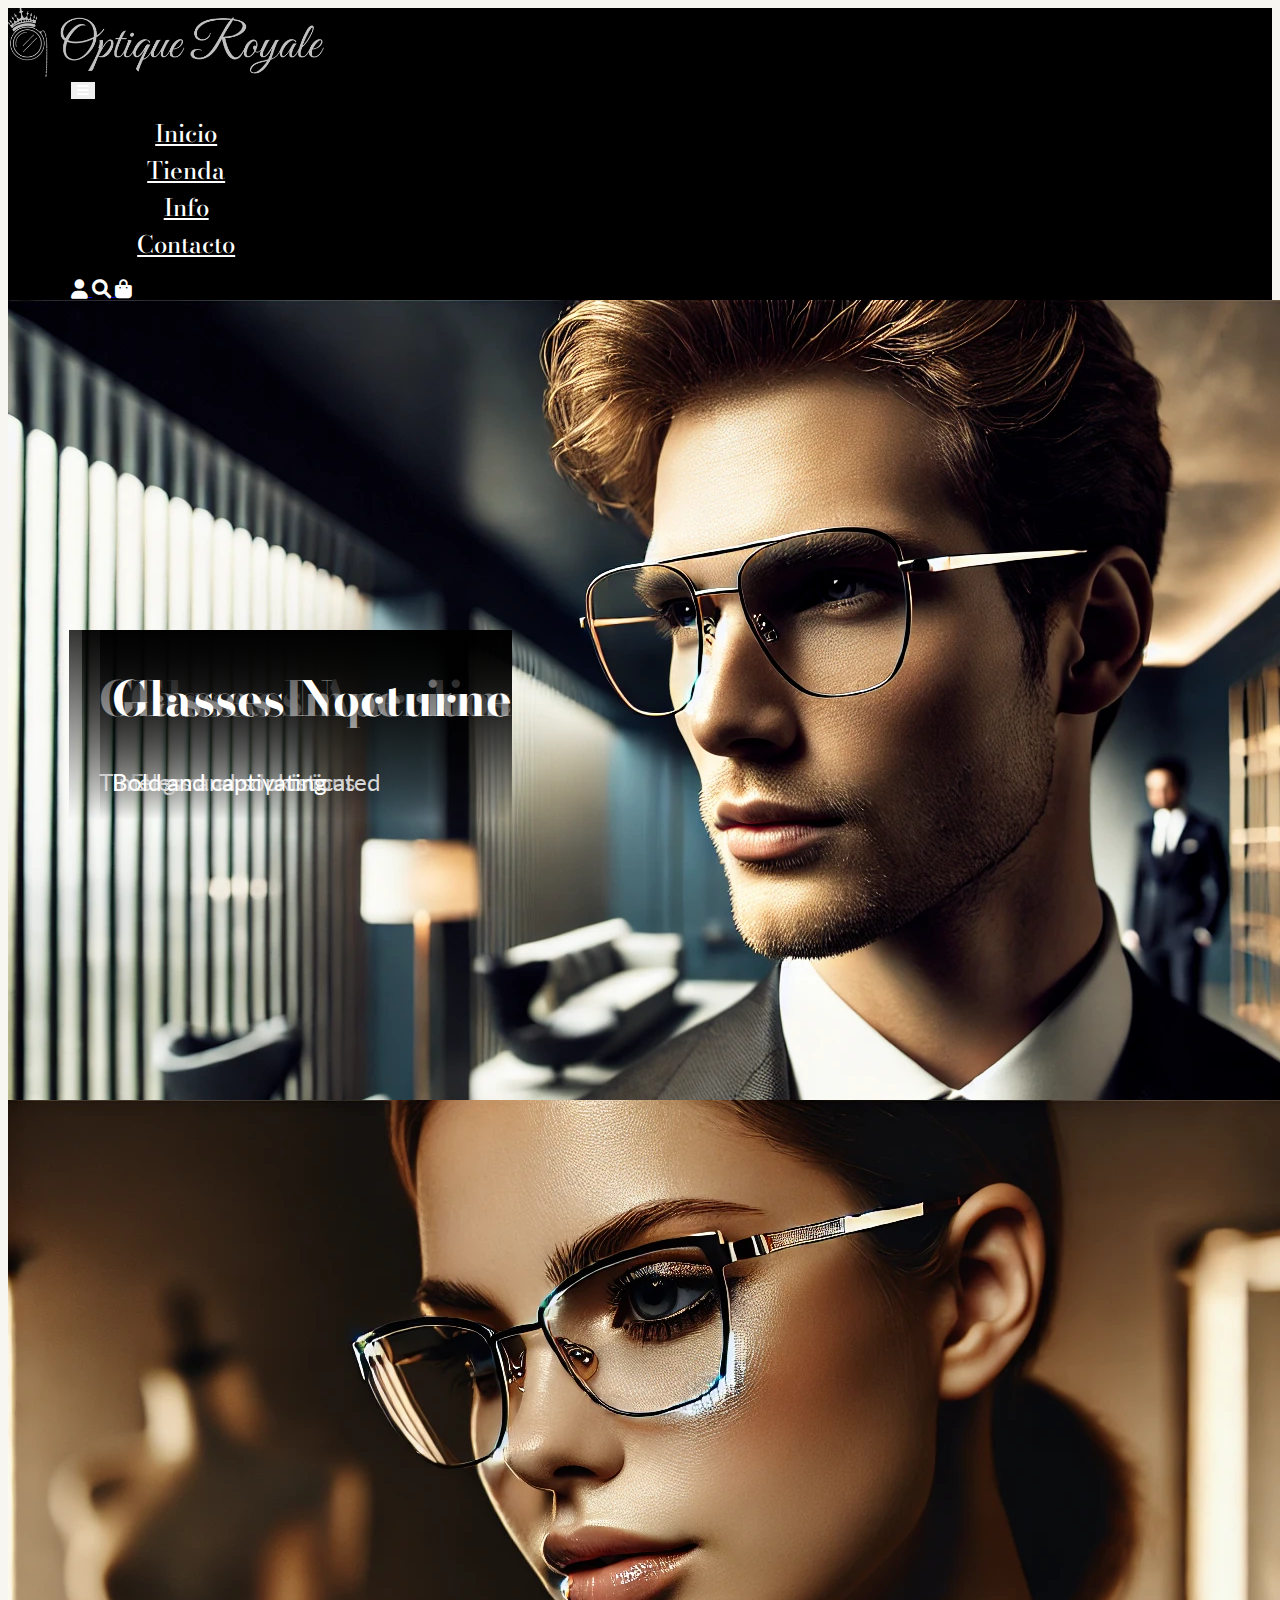
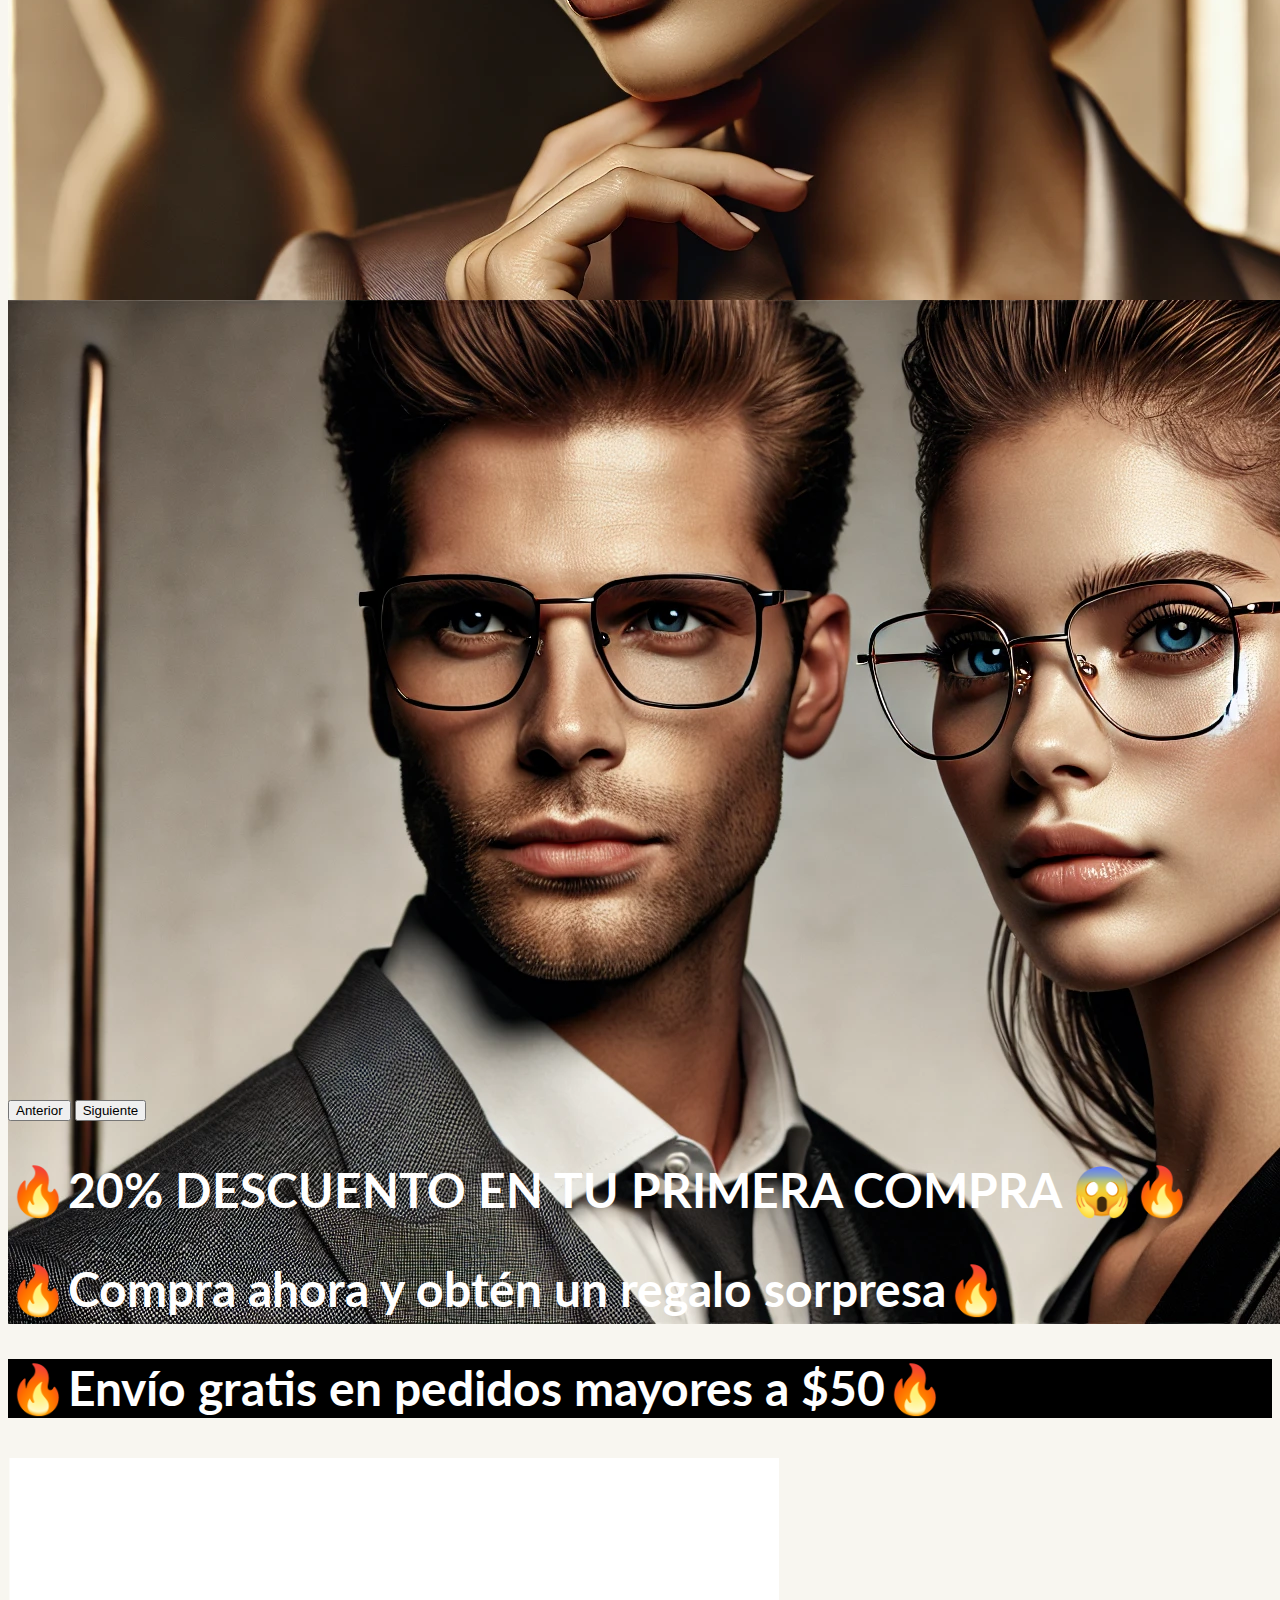
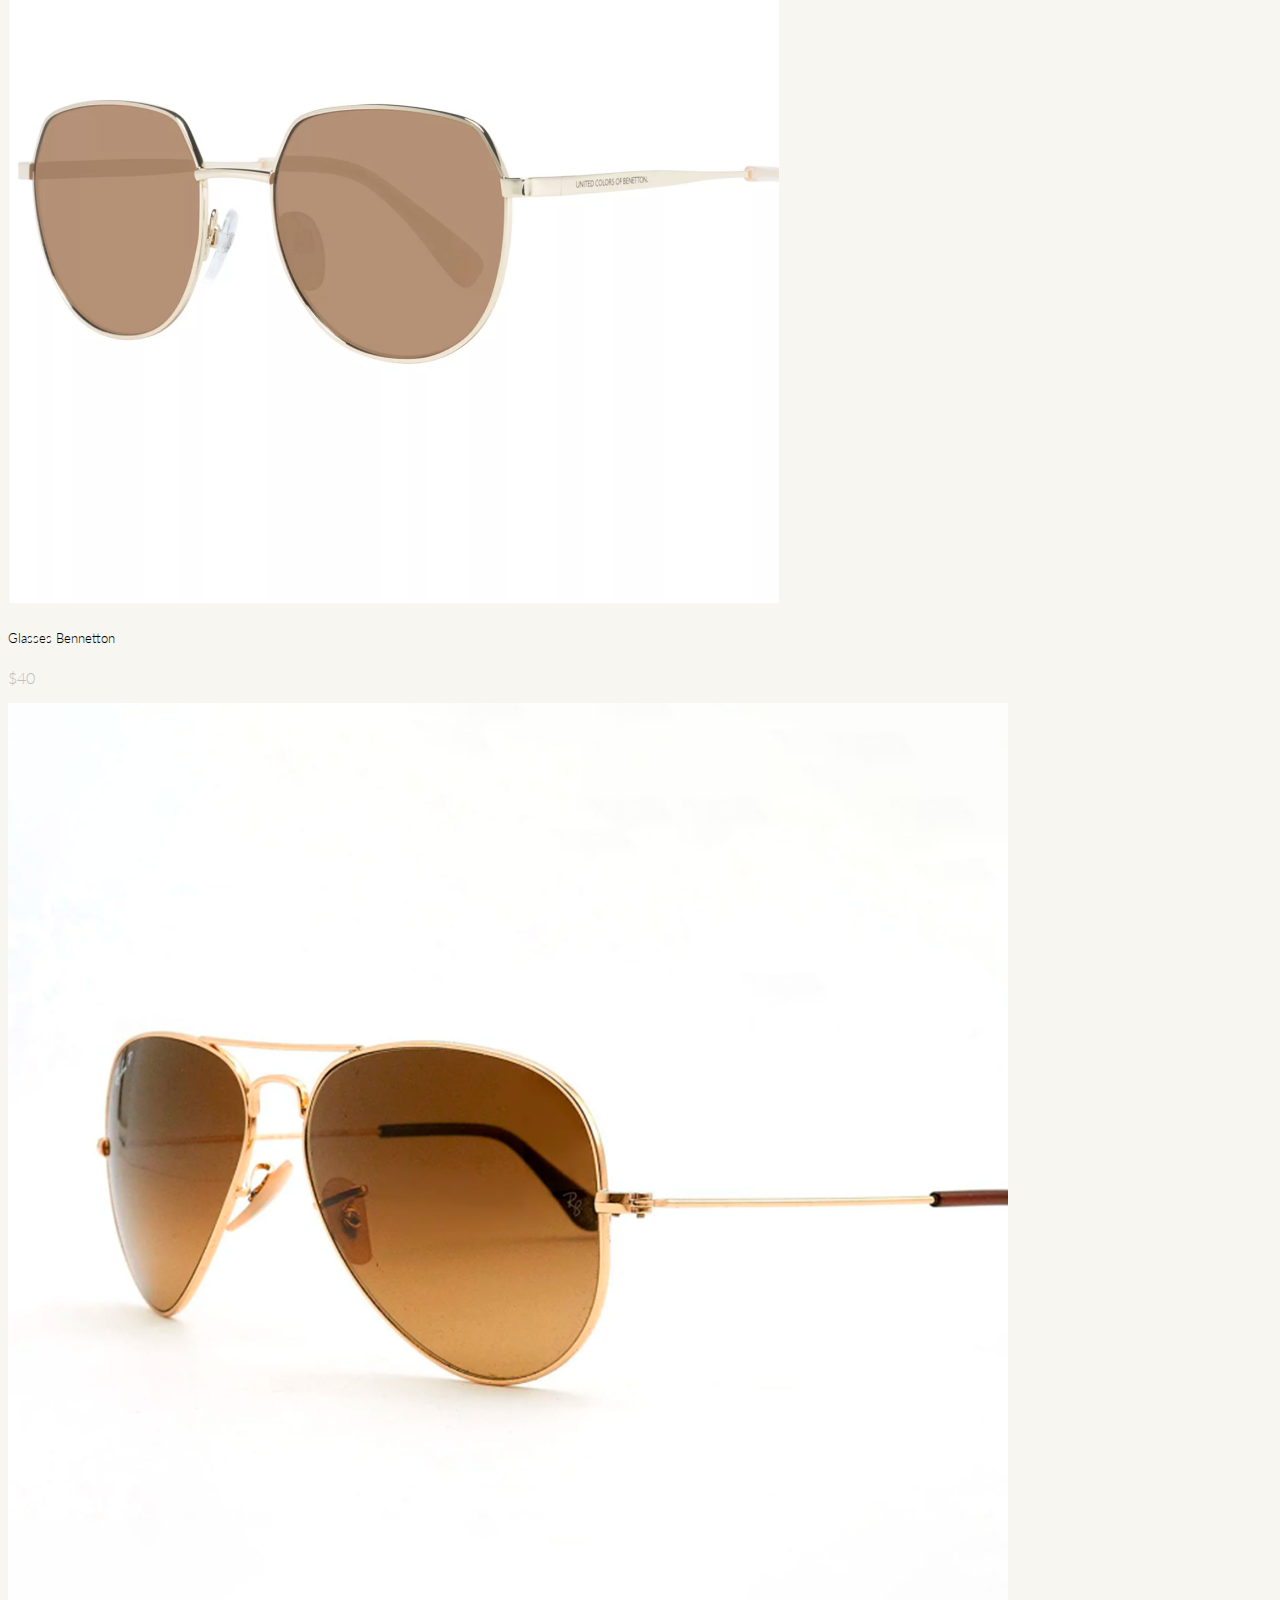
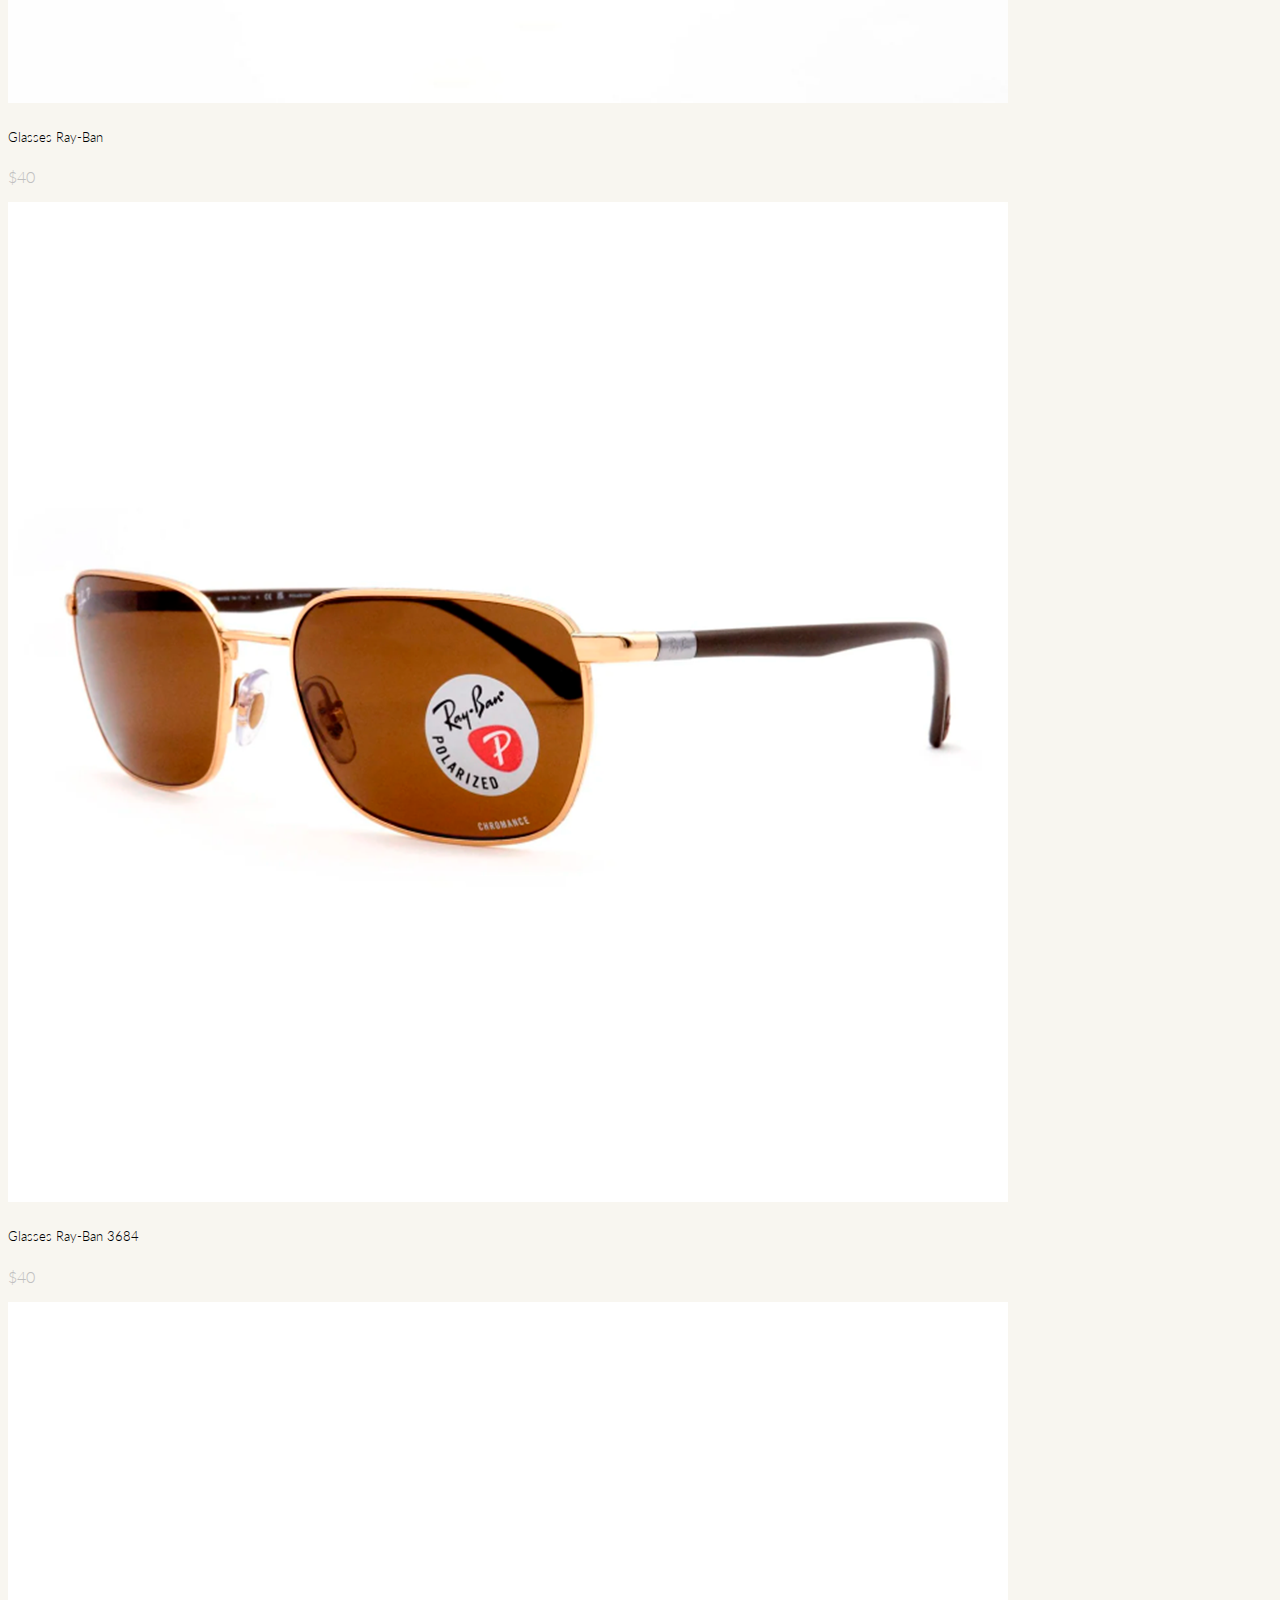
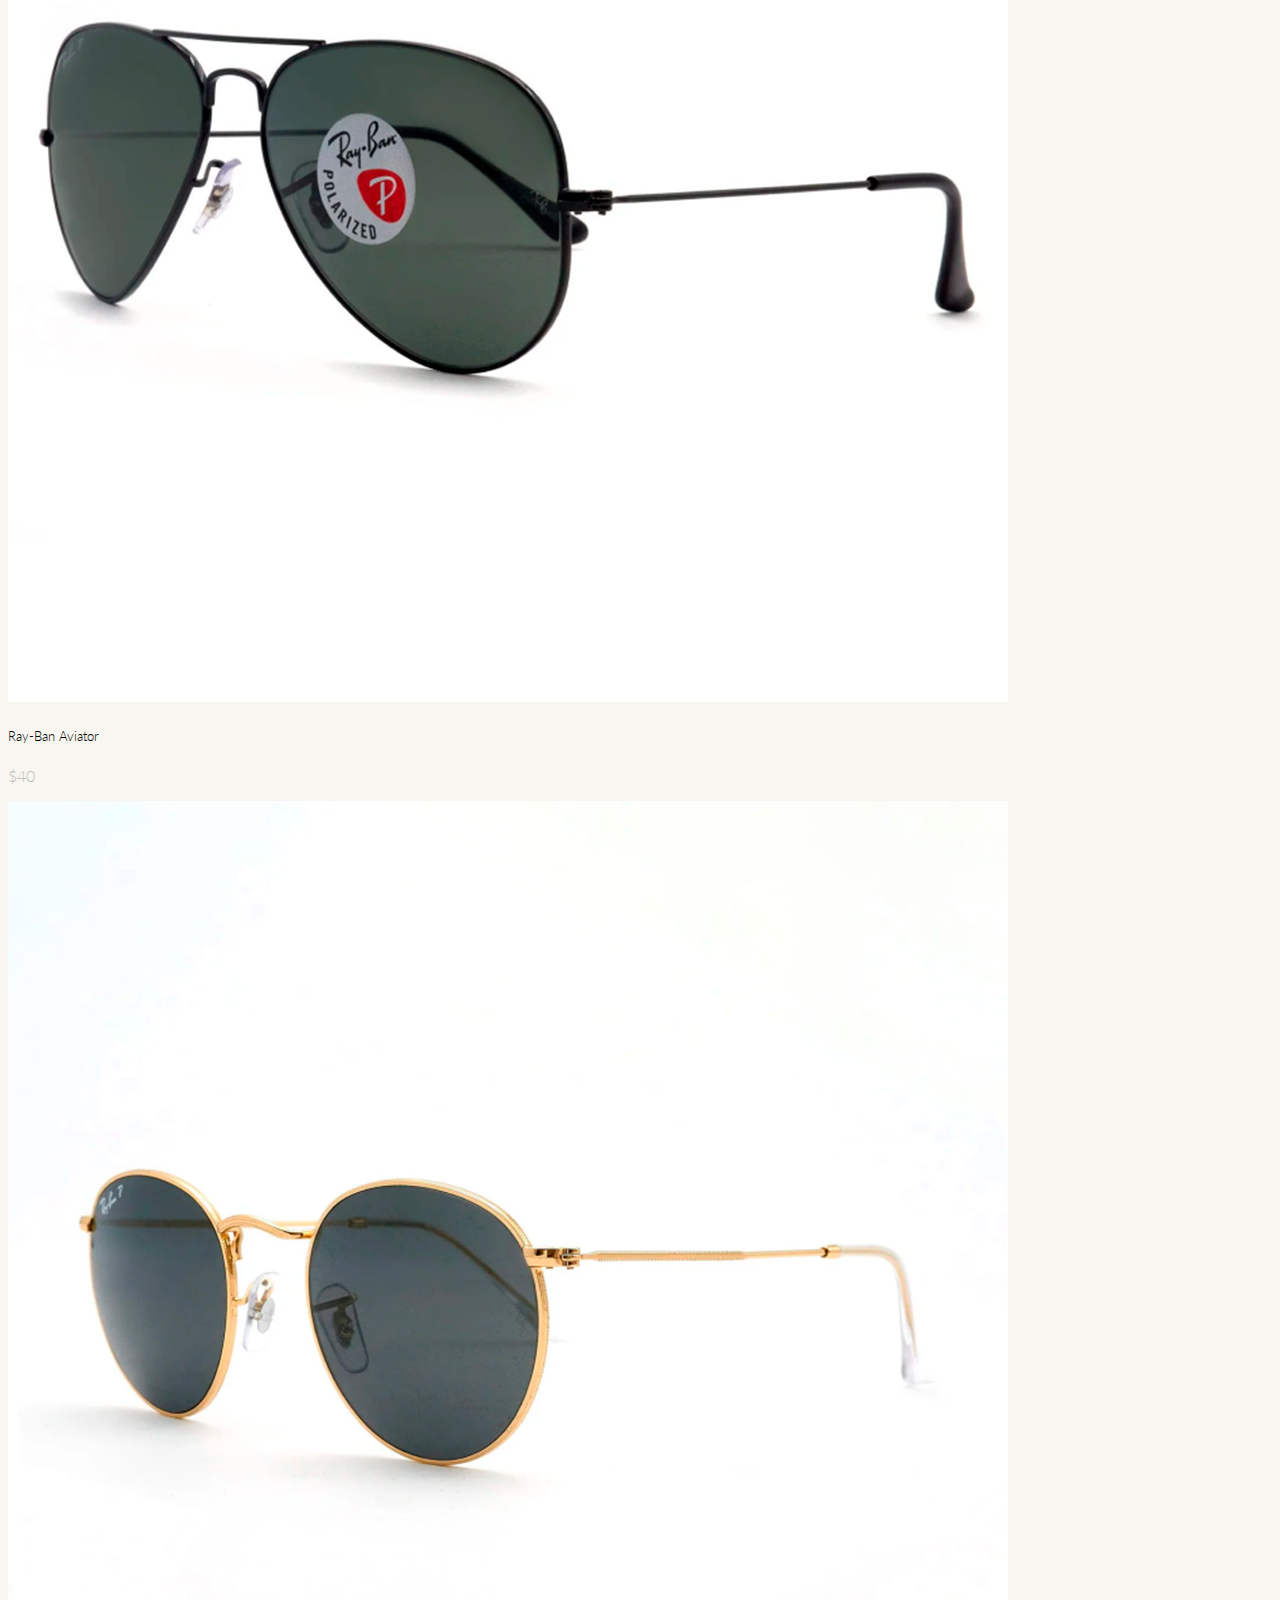
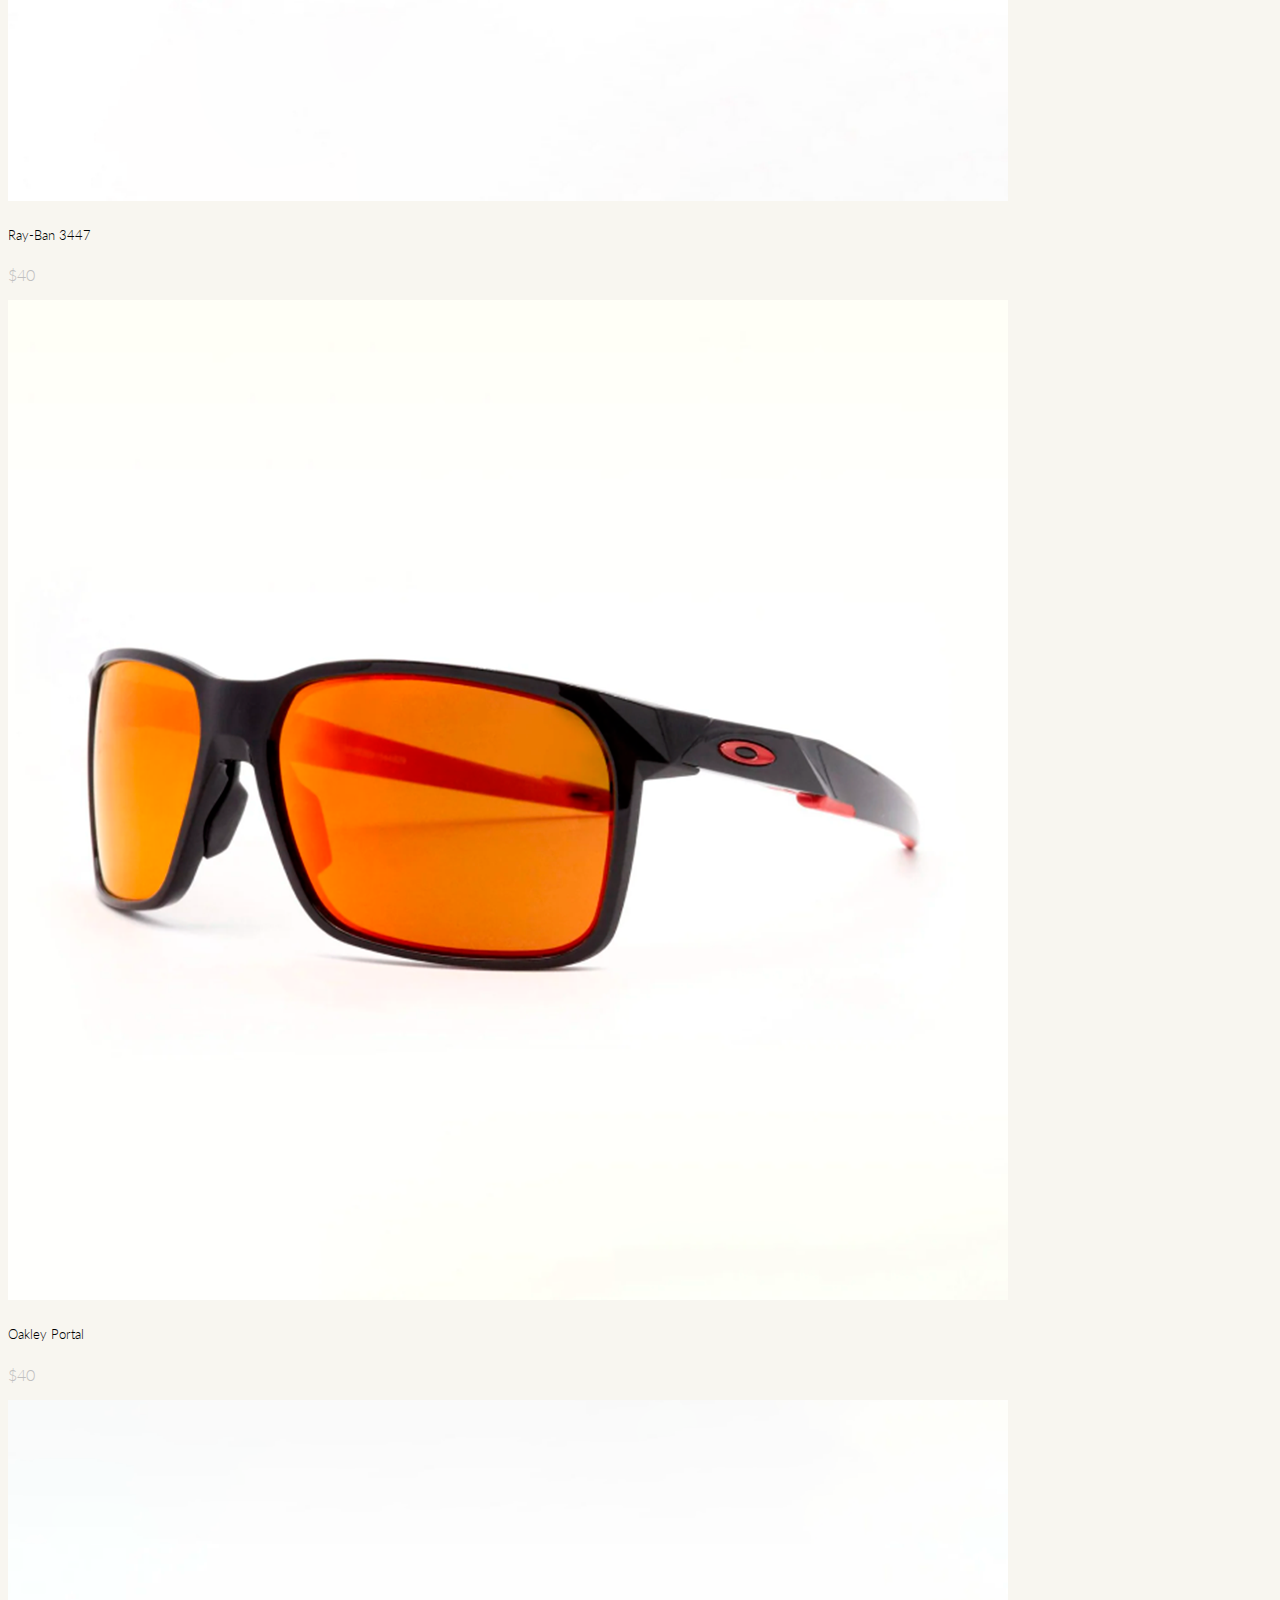
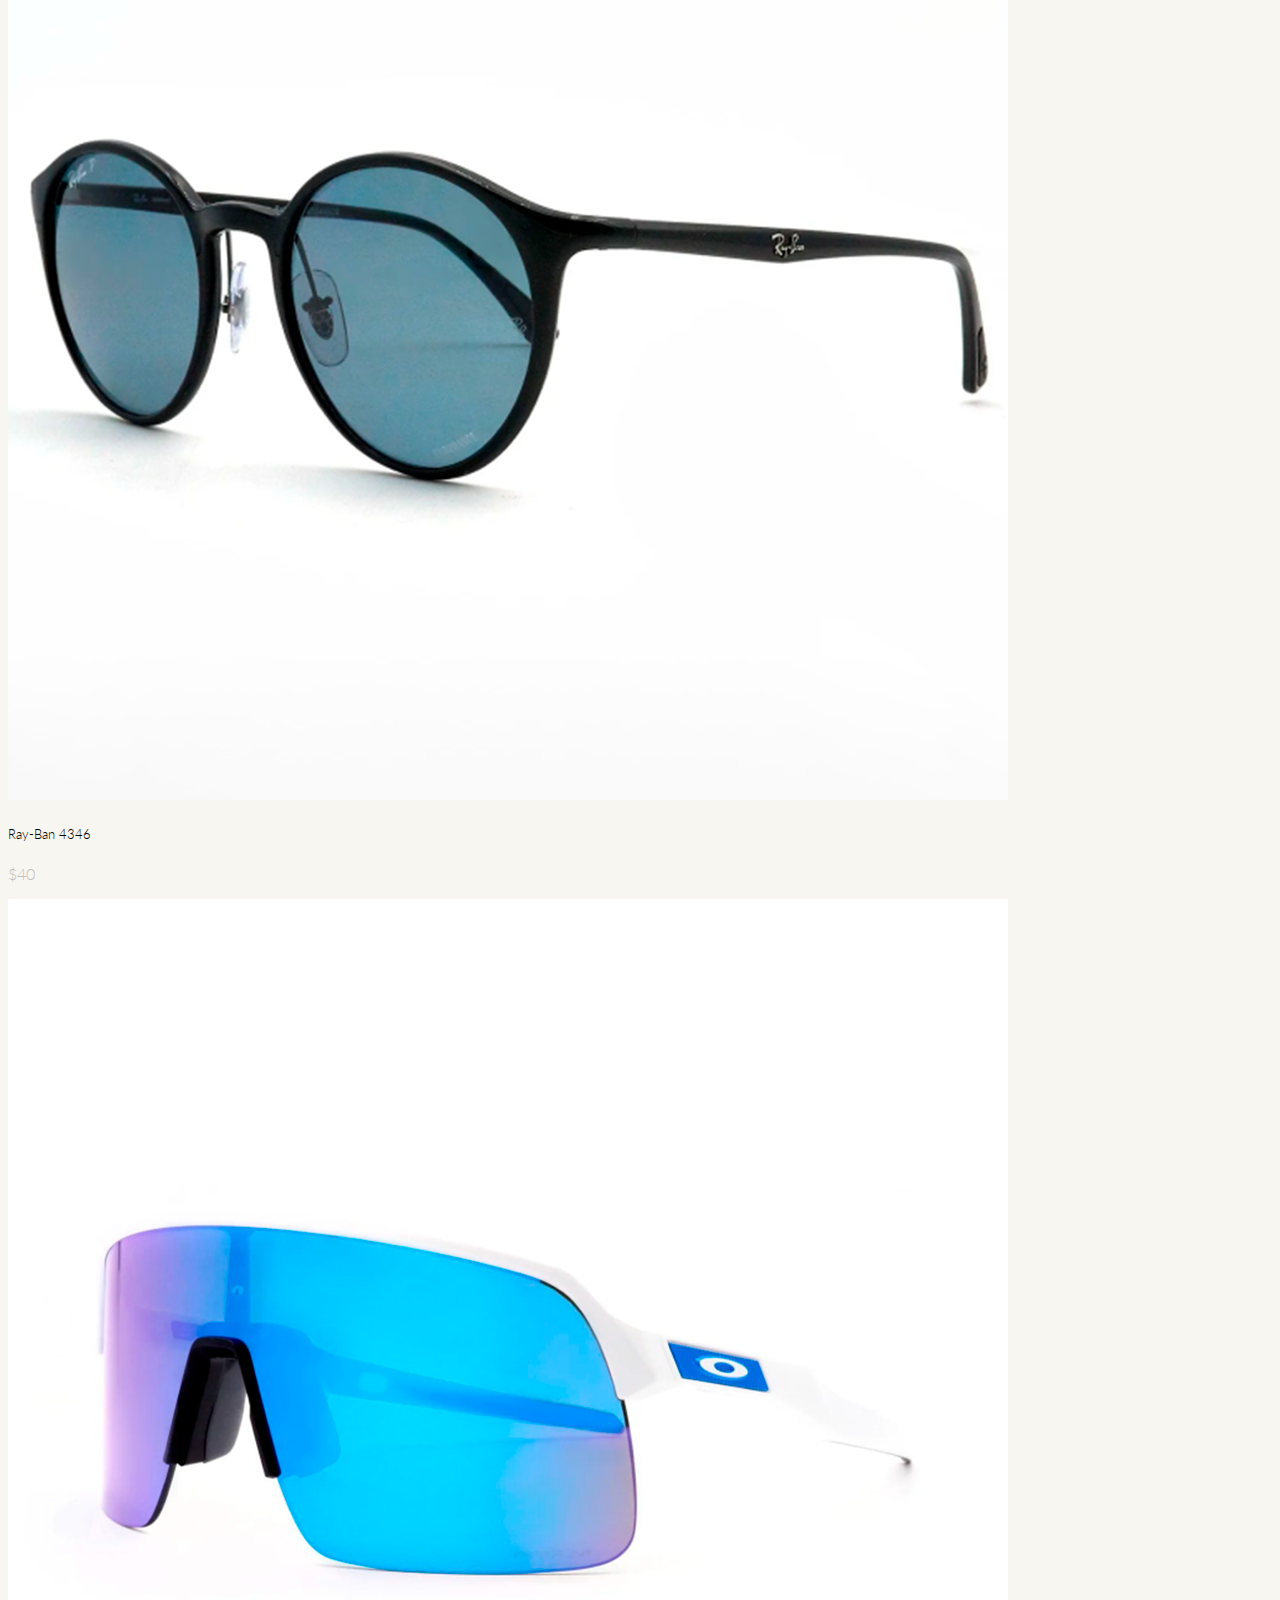
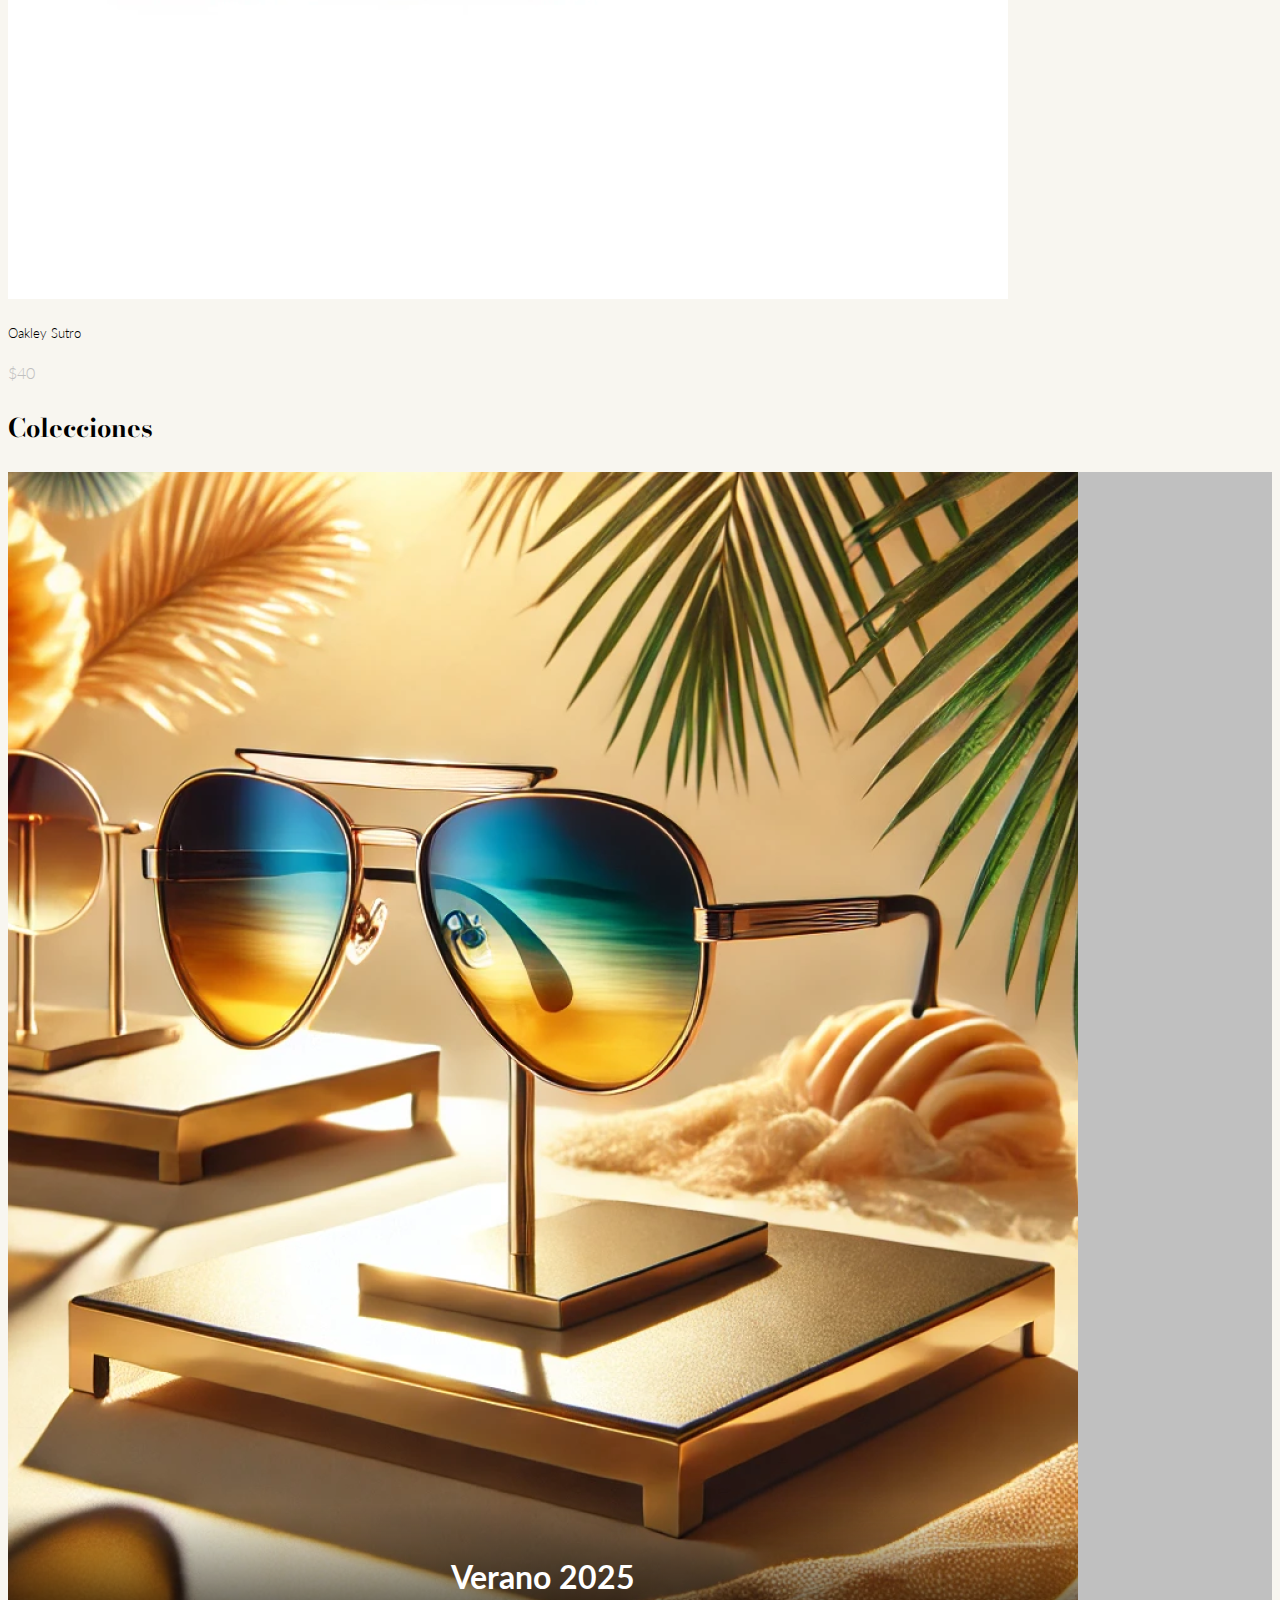
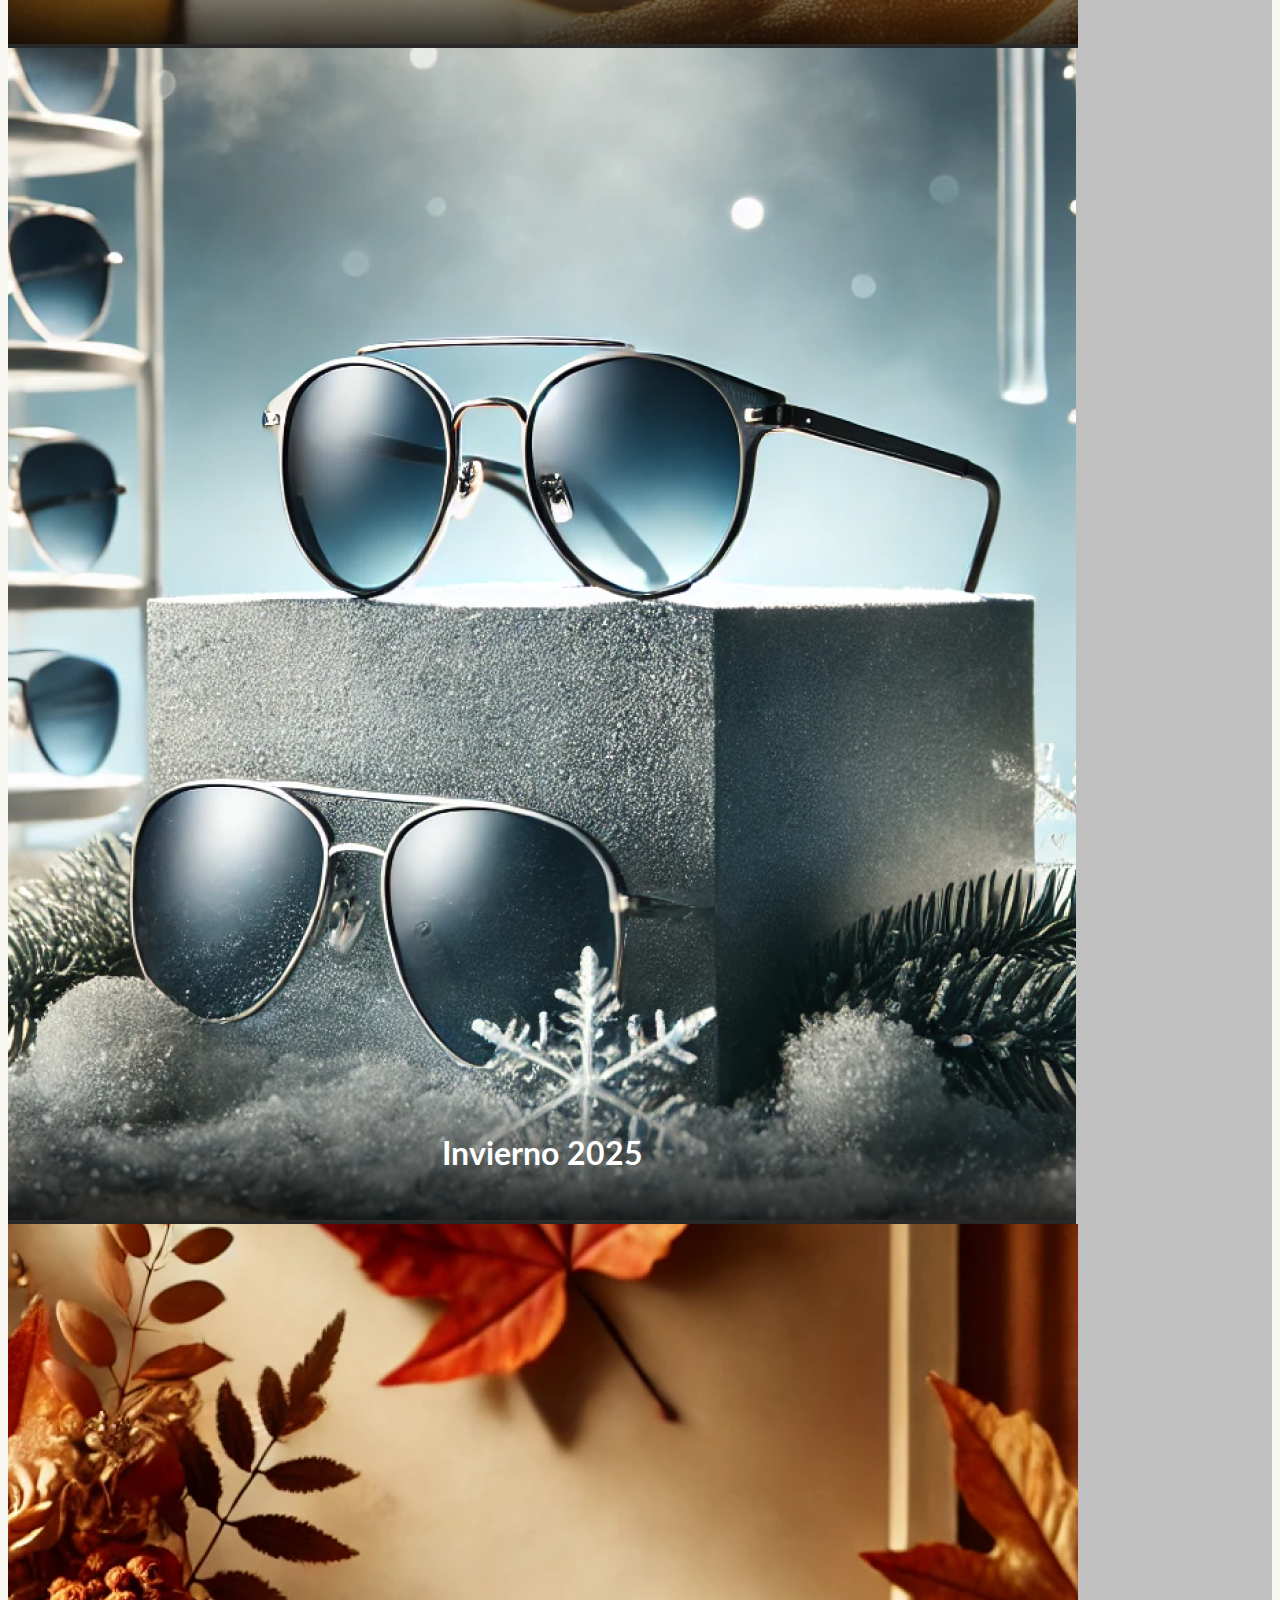
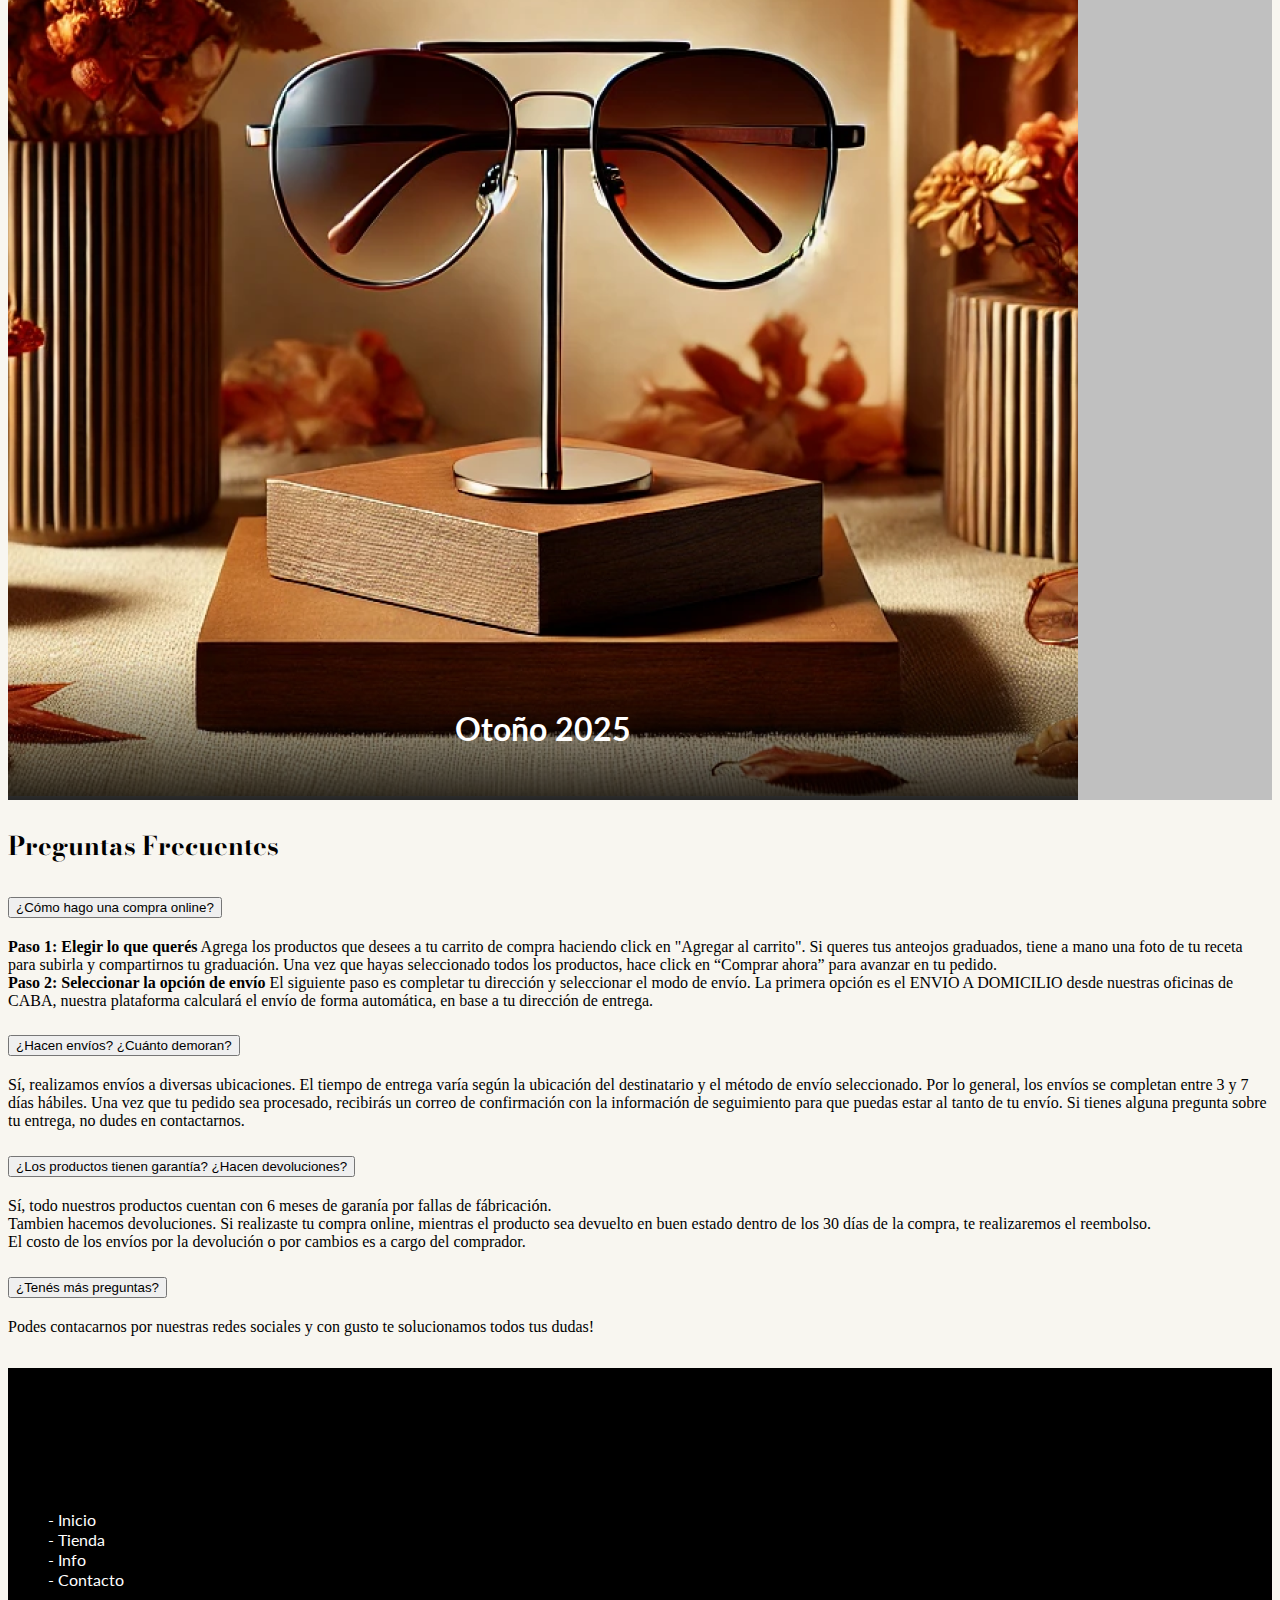
==== commit 2e0c3d8e: "Update index.html" ====
--- a/index.html
+++ b/index.html
@@ -17,7 +17,7 @@
 <body >
   <!--Cabecera y nav-->
   <header class="text-center py-4">
-    <img src="sources/imagenes/logo.png" alt="Logo" class="img-fluid logoimg">
+    <img src="sources/imagenes/logo.png" alt="Logo" class="img-fluid logo">
  </header>
   <nav class="navbar navbar-expand-lg navbar-light" style="padding-left: 5%; padding-right: 5%;">
       <button class="navbar-toggler" type="button" data-bs-toggle="collapse" data-bs-target="#navbarNav" aria-controls="navbarNav" aria-expanded="false" aria-label="Toggle navigation">
--- a/style.css
+++ b/style.css
@@ -4,6 +4,10 @@
 /*header y nav*/
 header {
 	background-color: #000000;
+}
+
+.logo{
+	width: 25%;
 }
 
 .navbar{
@@ -257,6 +261,10 @@
 
 
 @media (max-width: 400px) {
+	.logo{
+		width: 50%;
+	}
+	
 	.carousel-item {
 			max-height: 300px; 
 	}
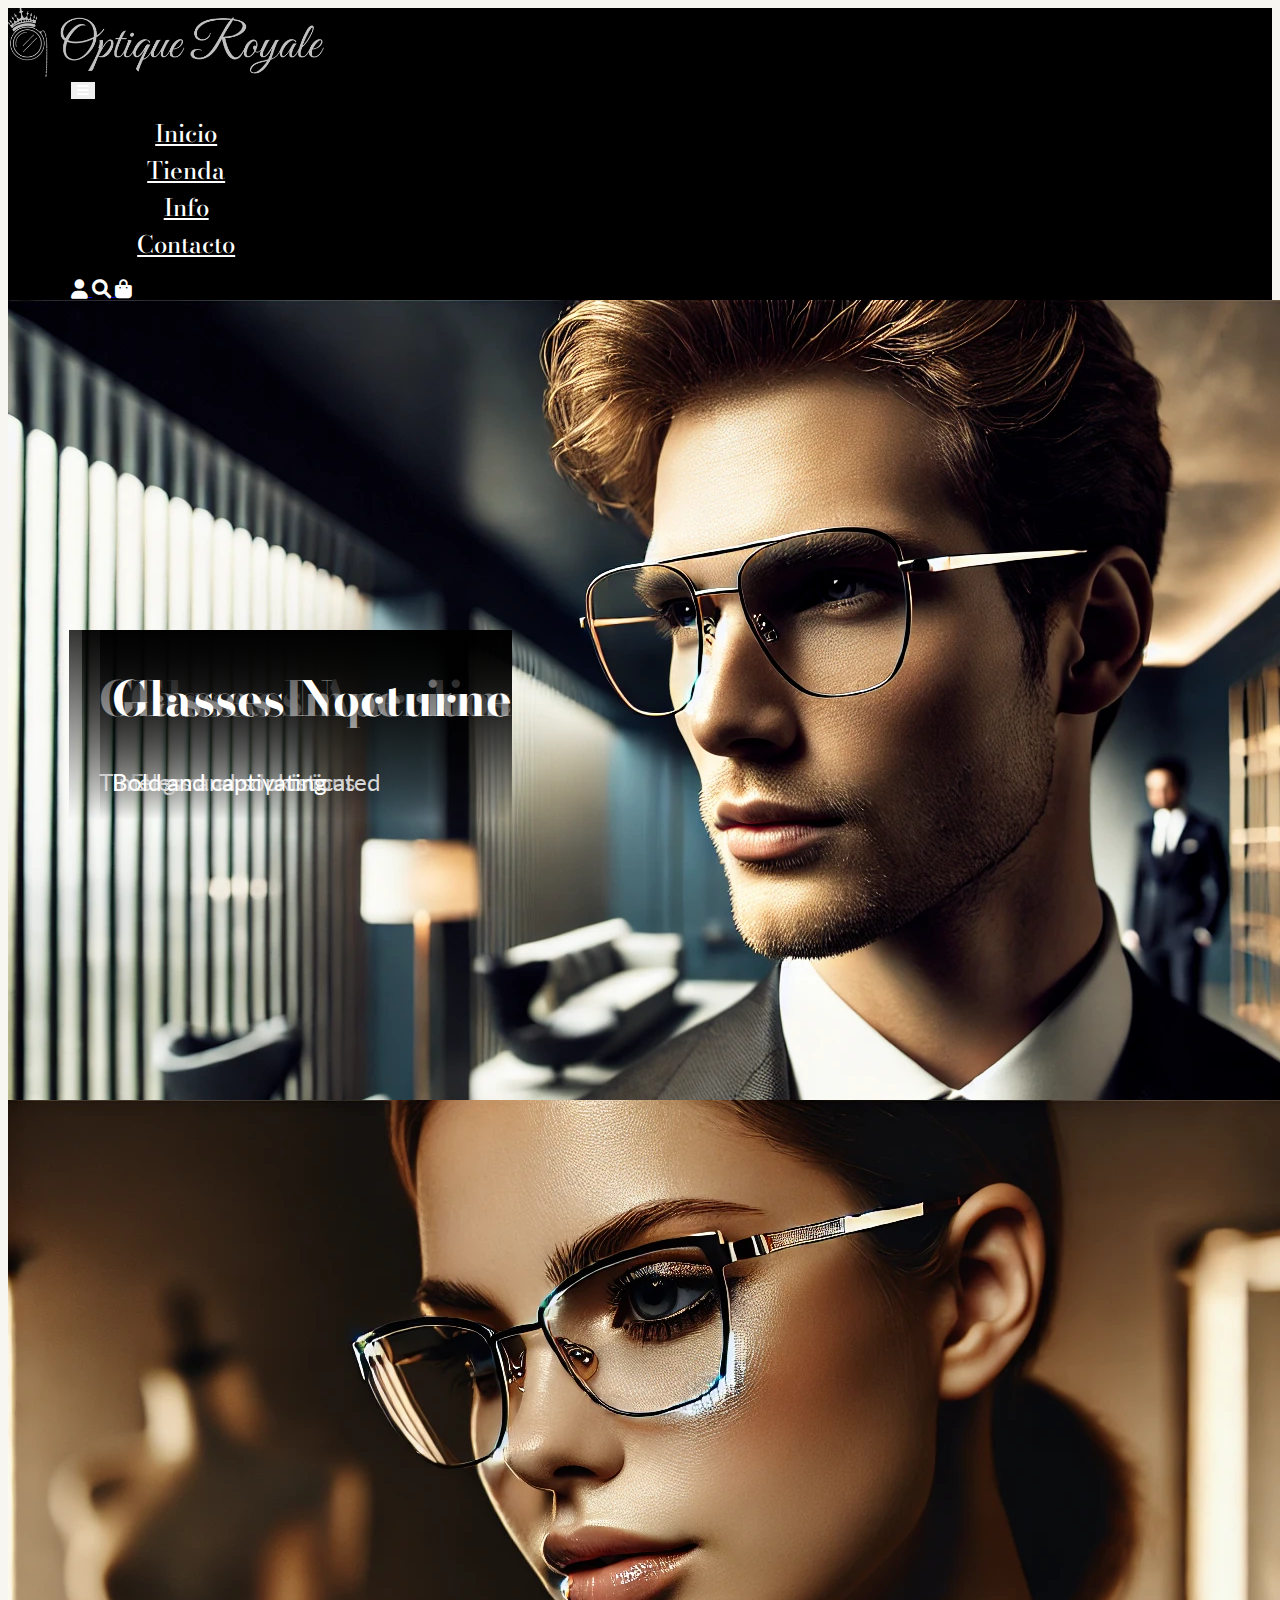
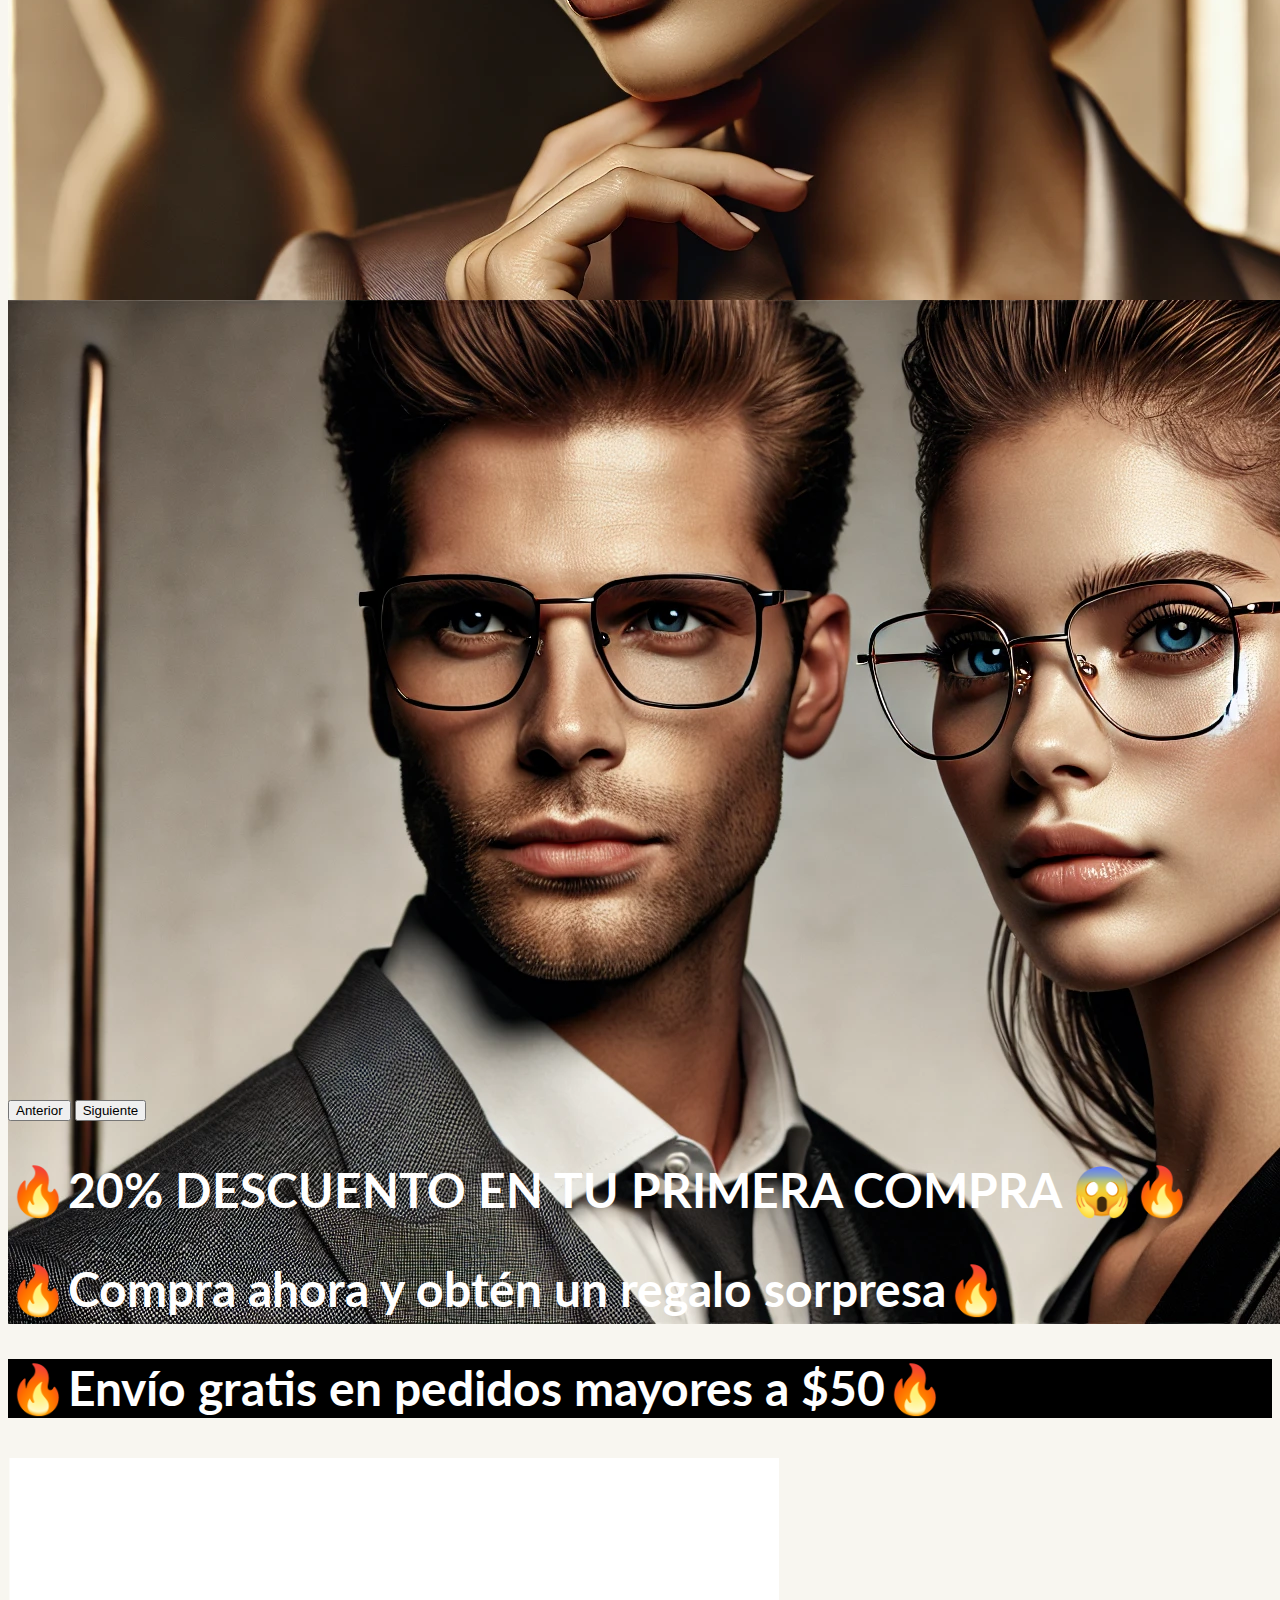
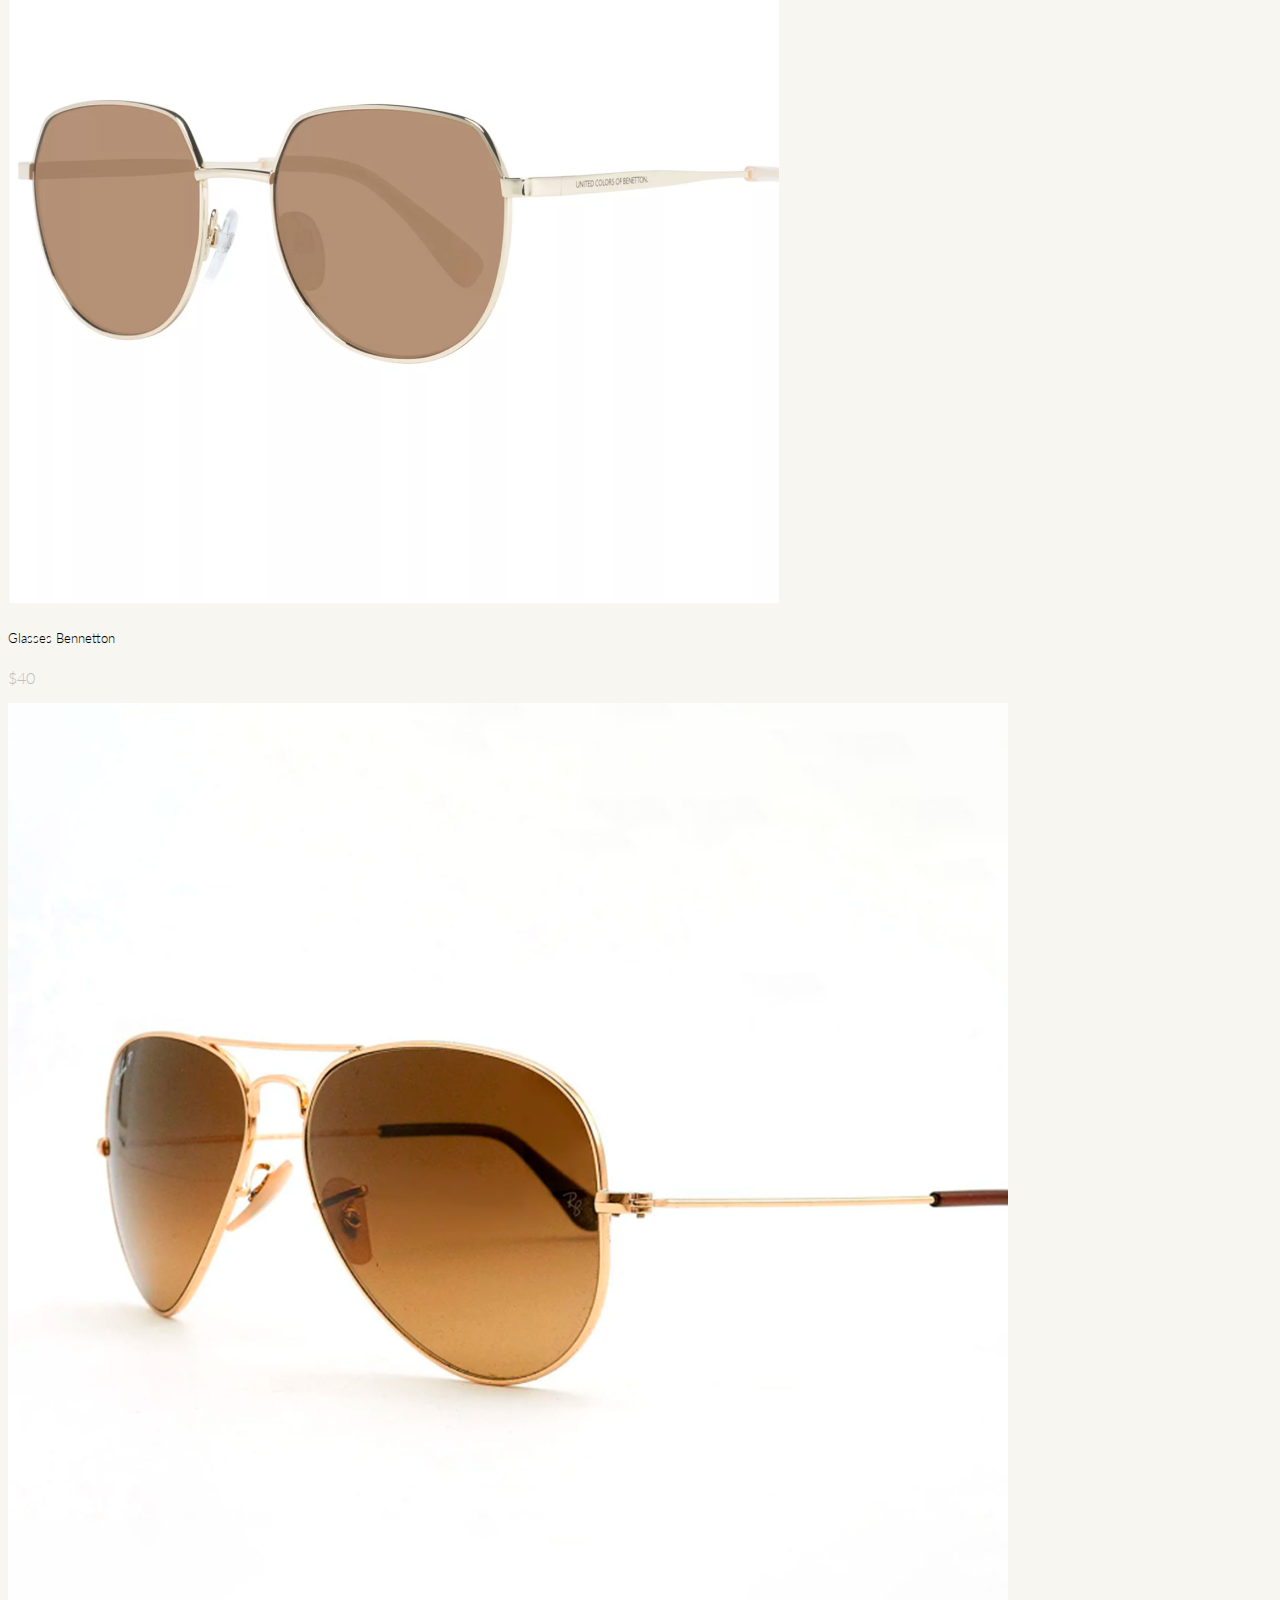
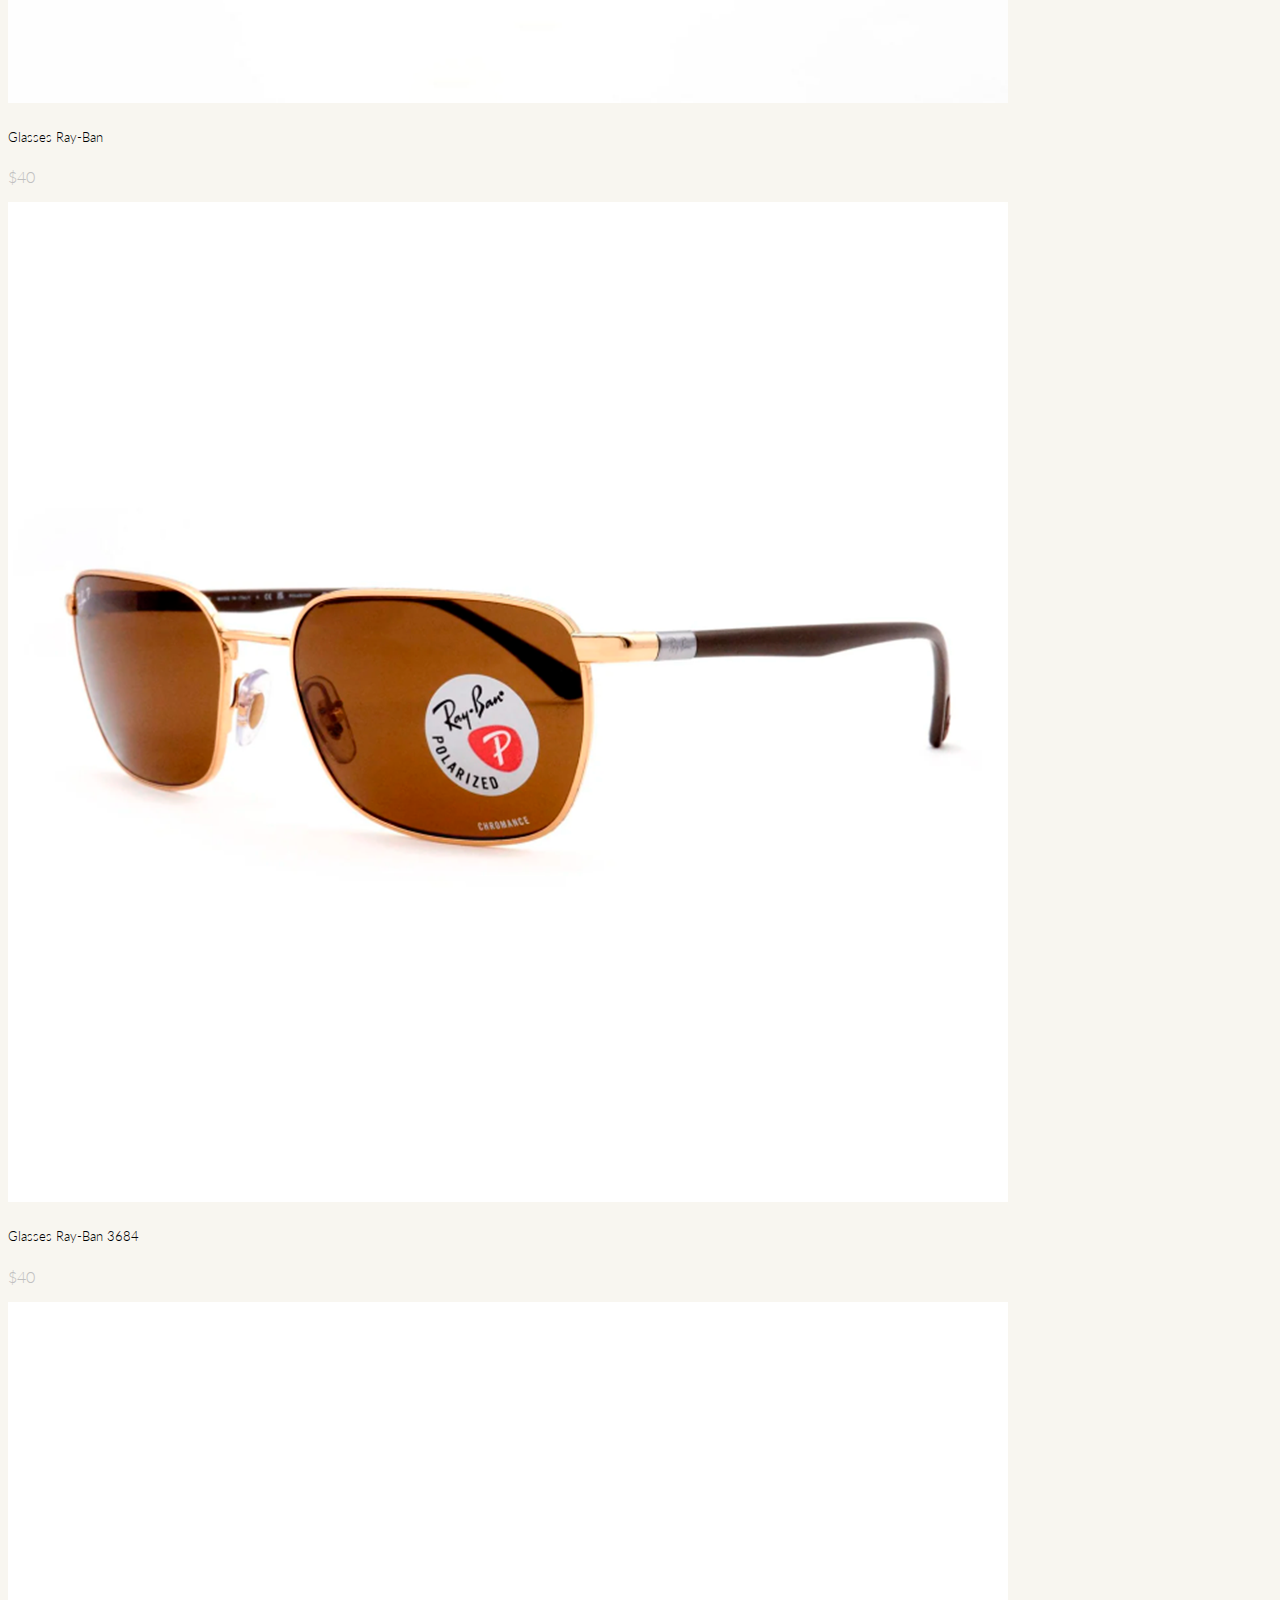
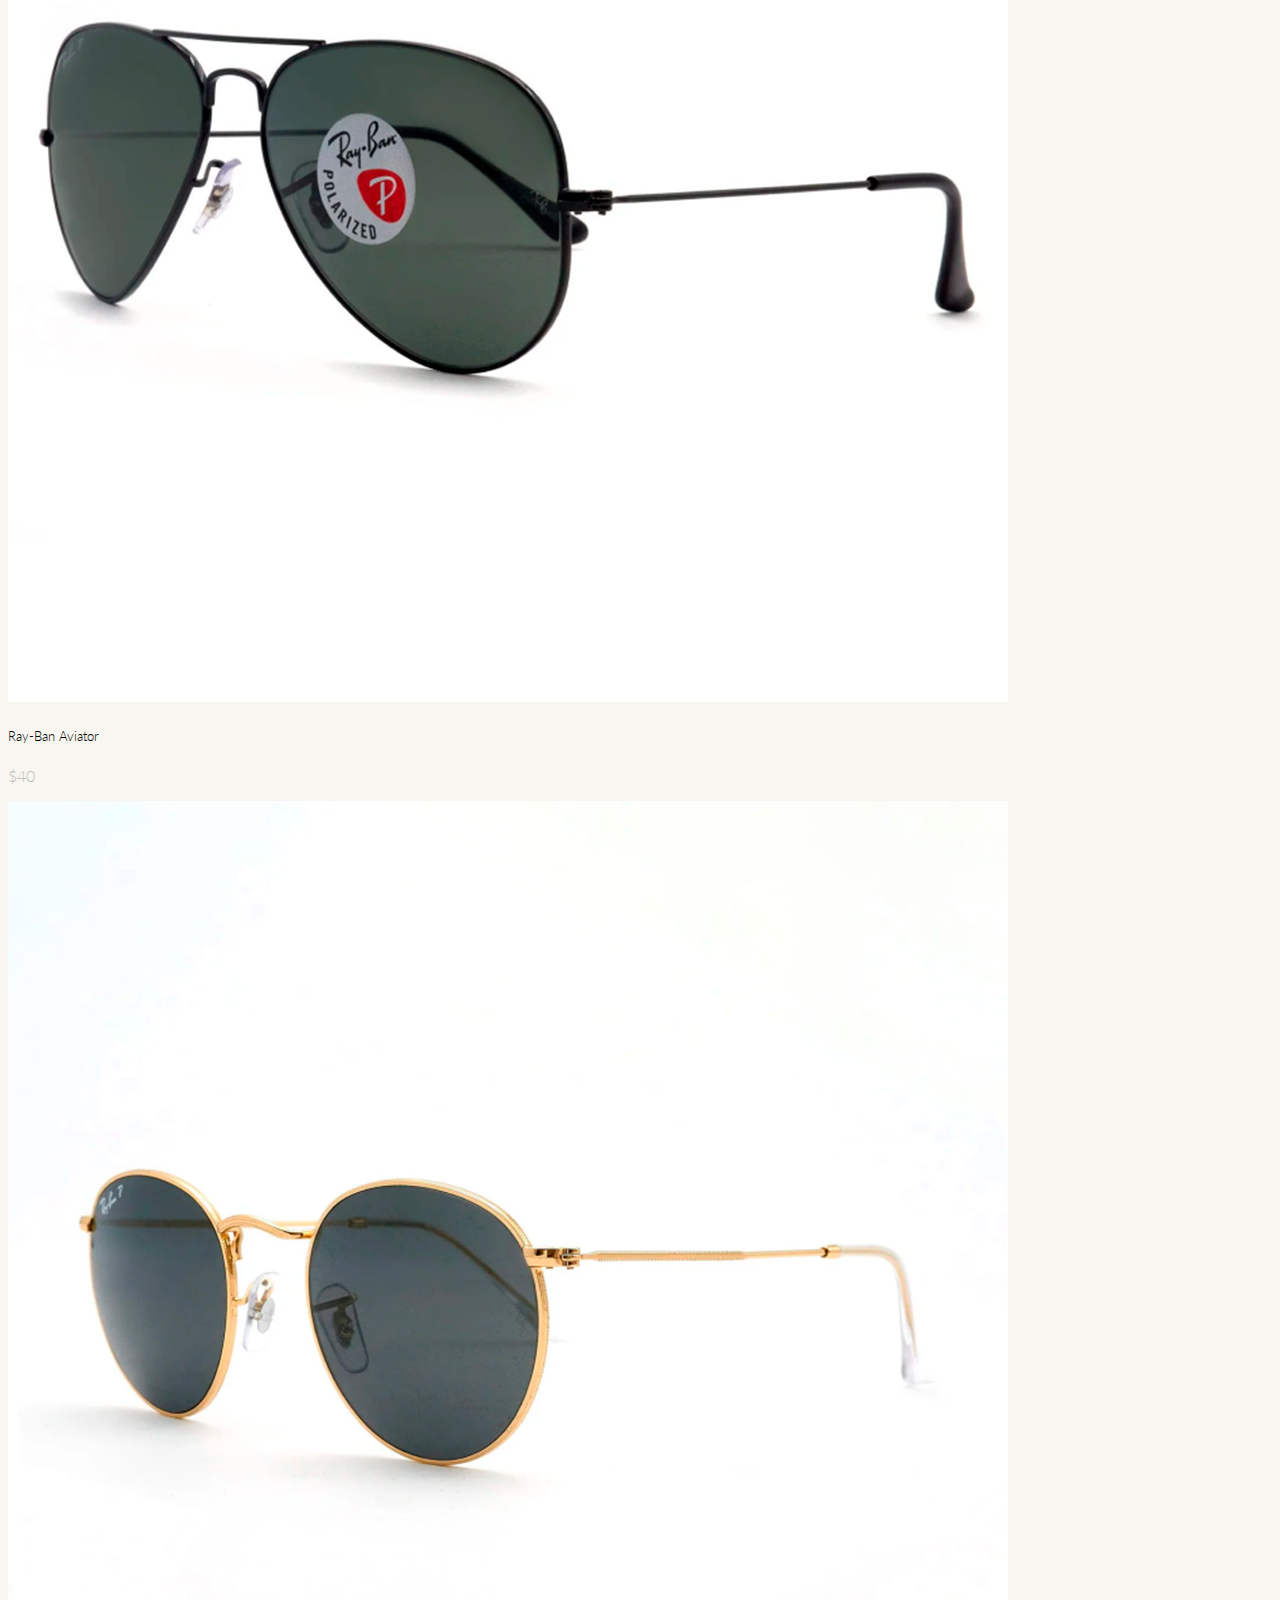
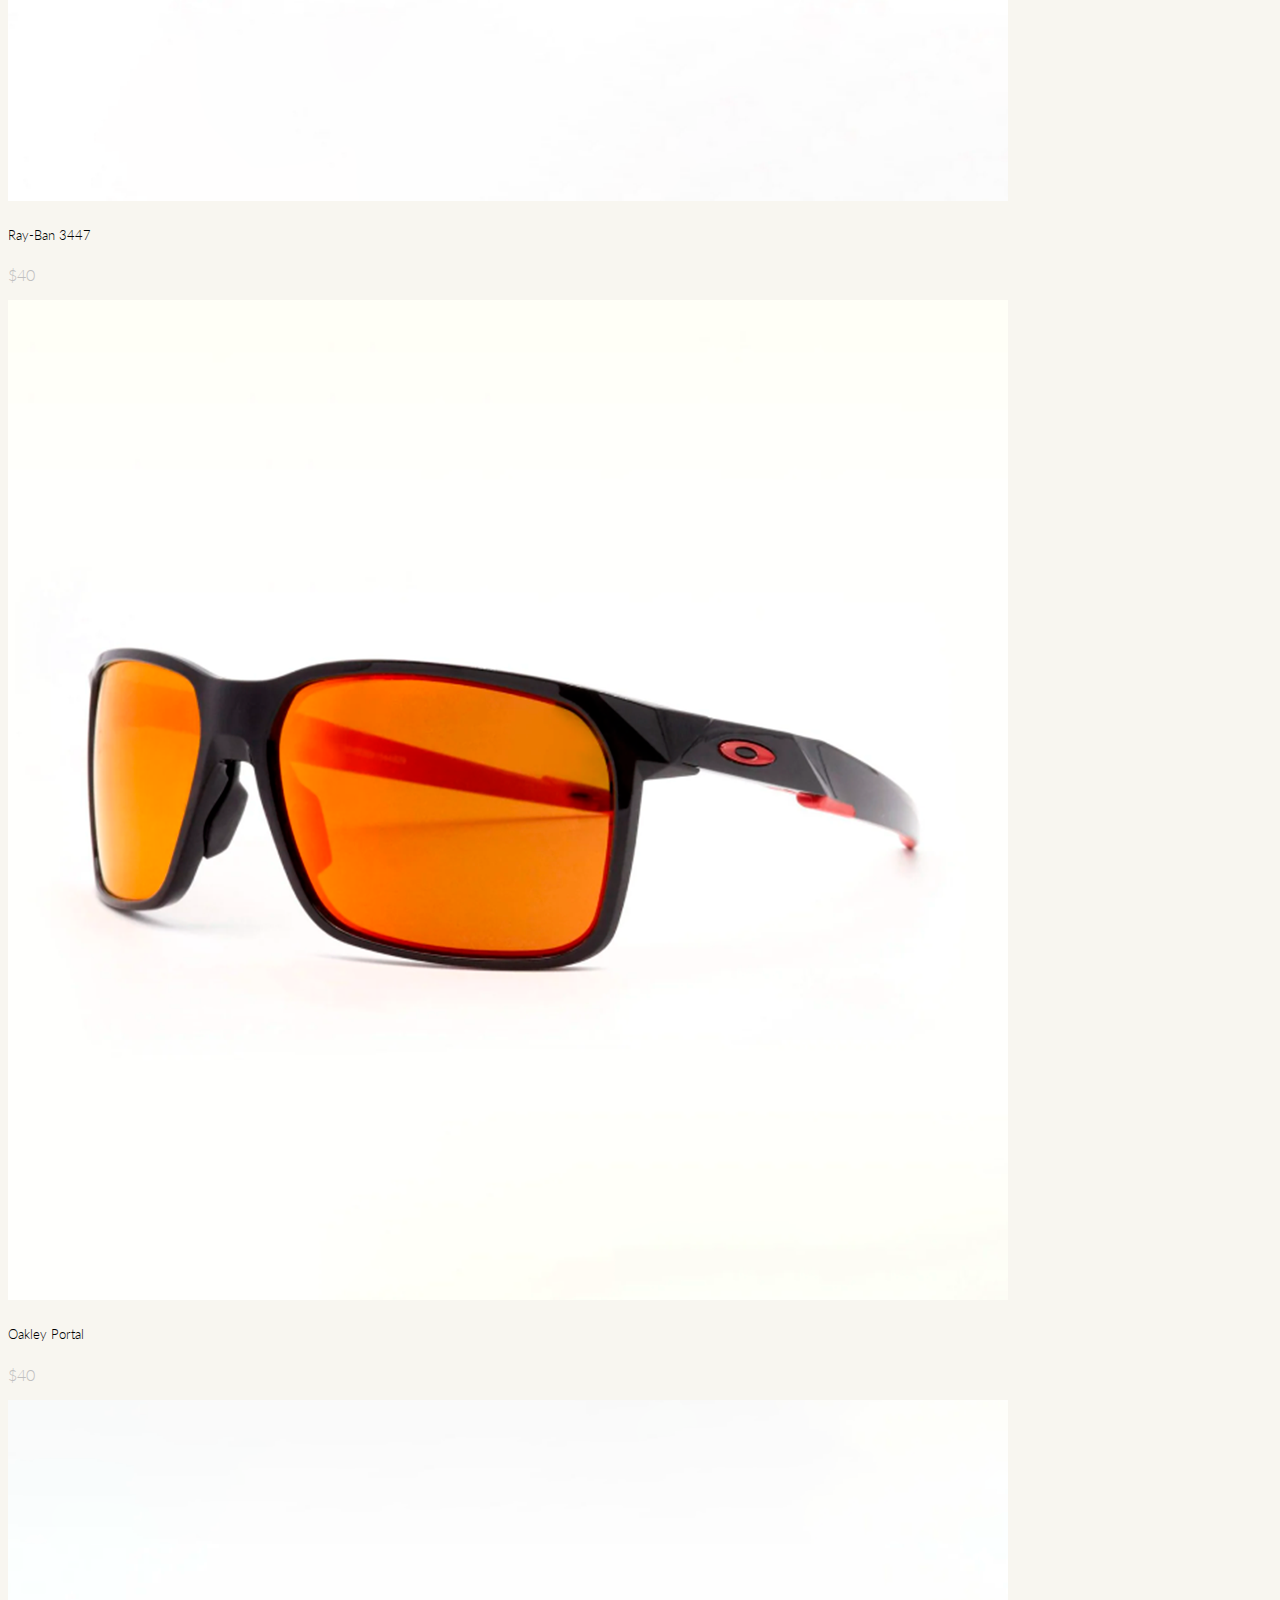
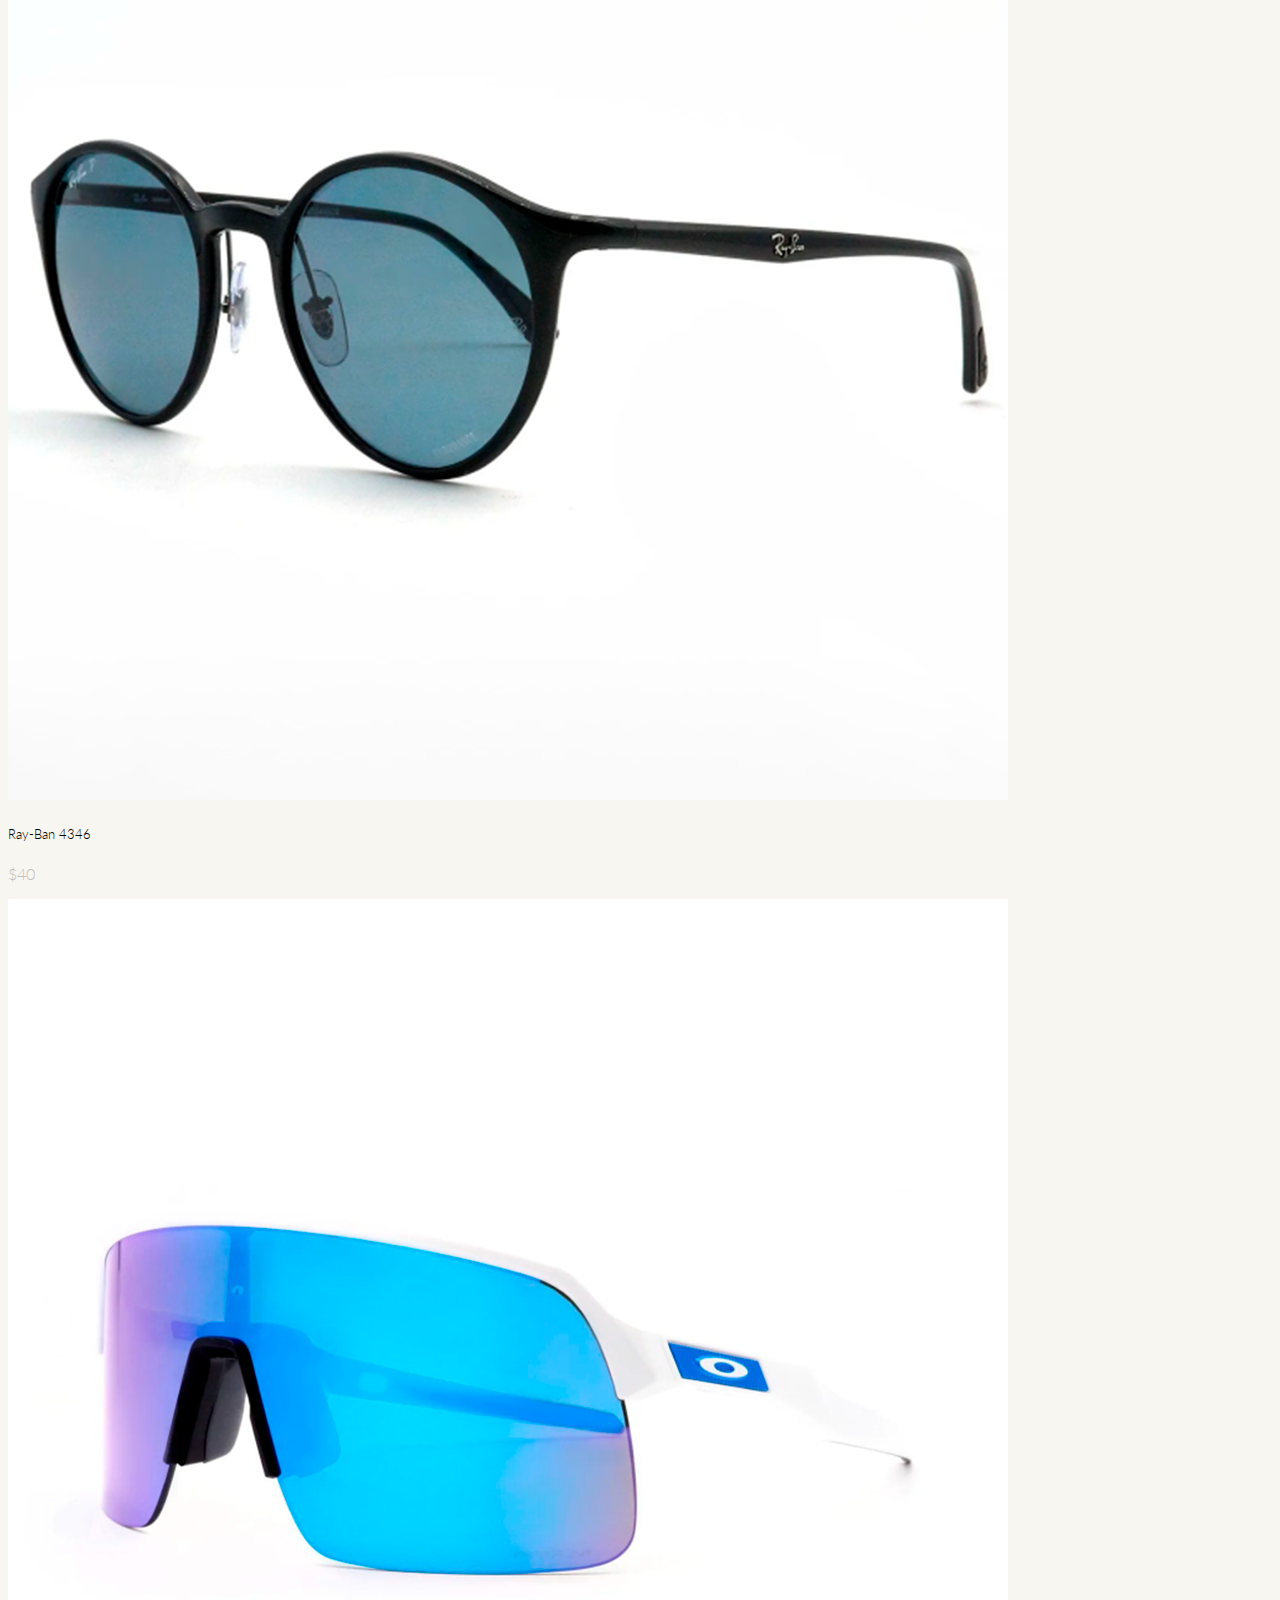
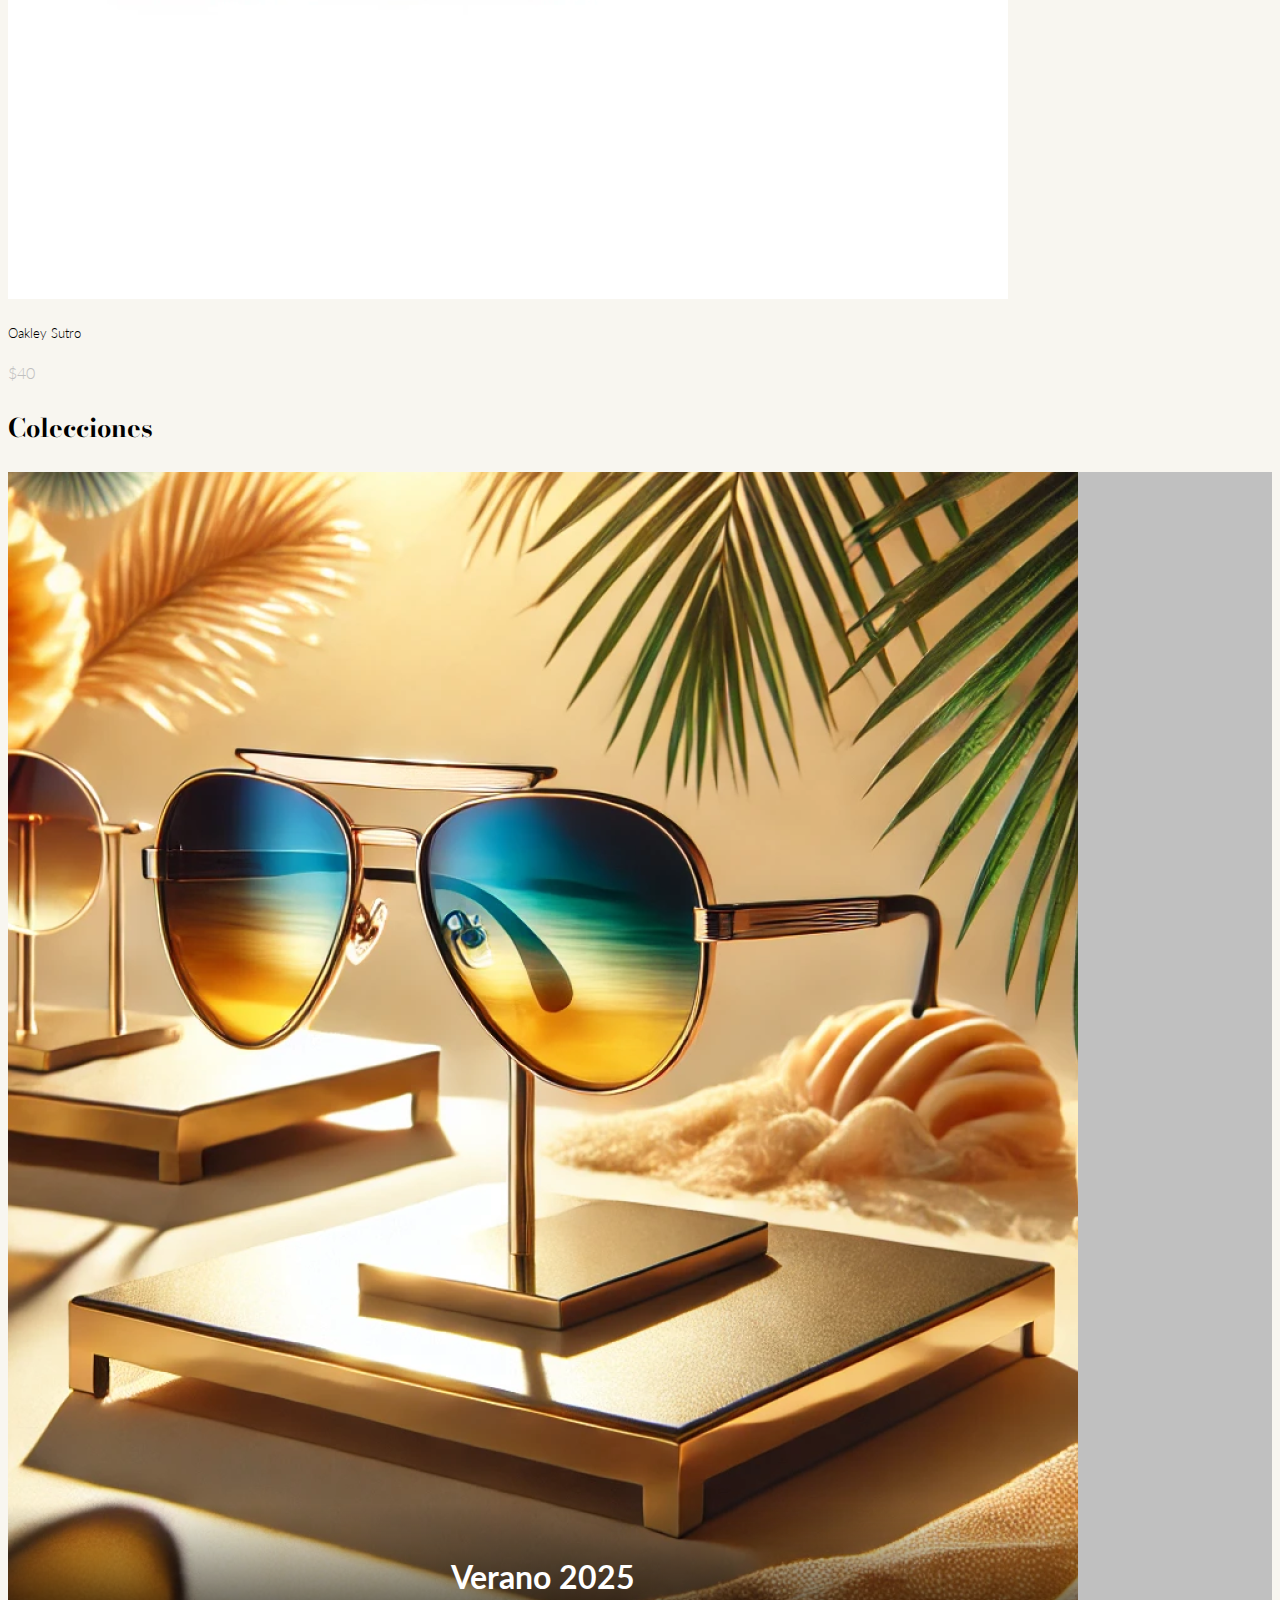
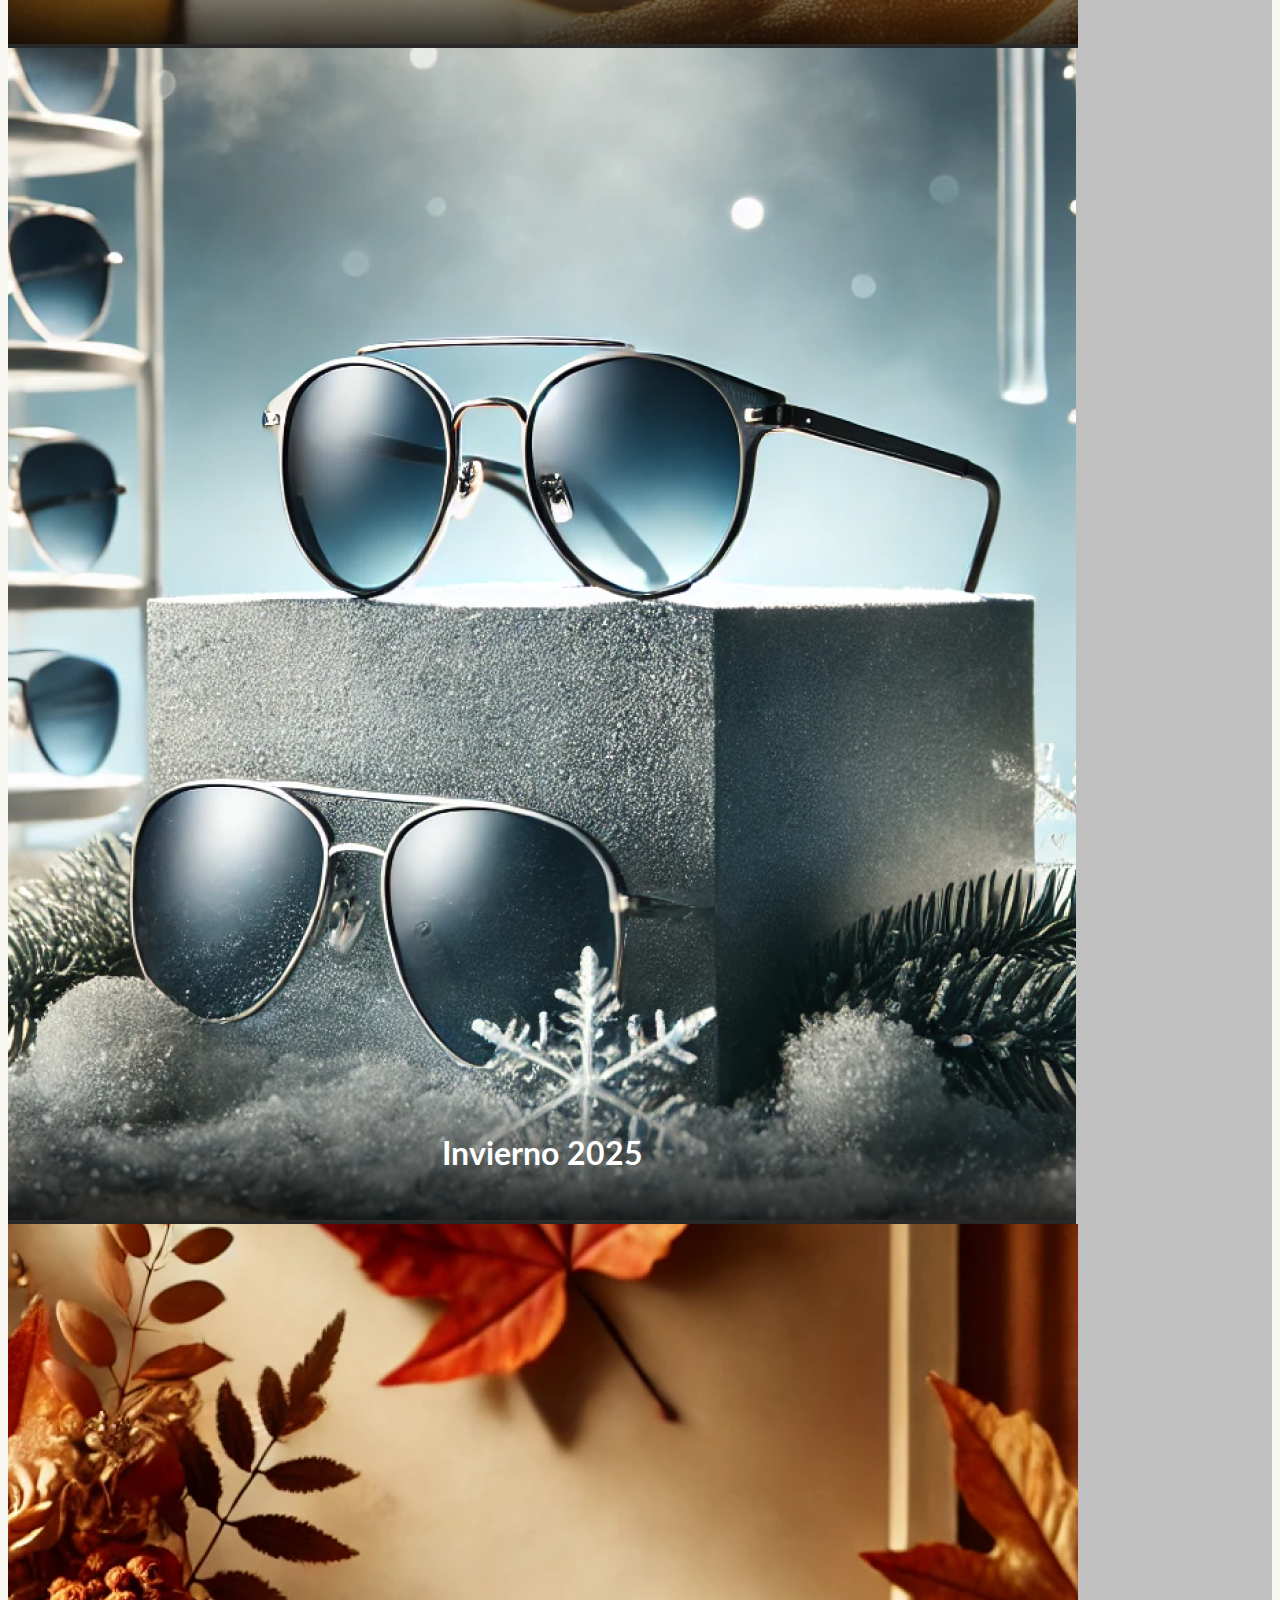
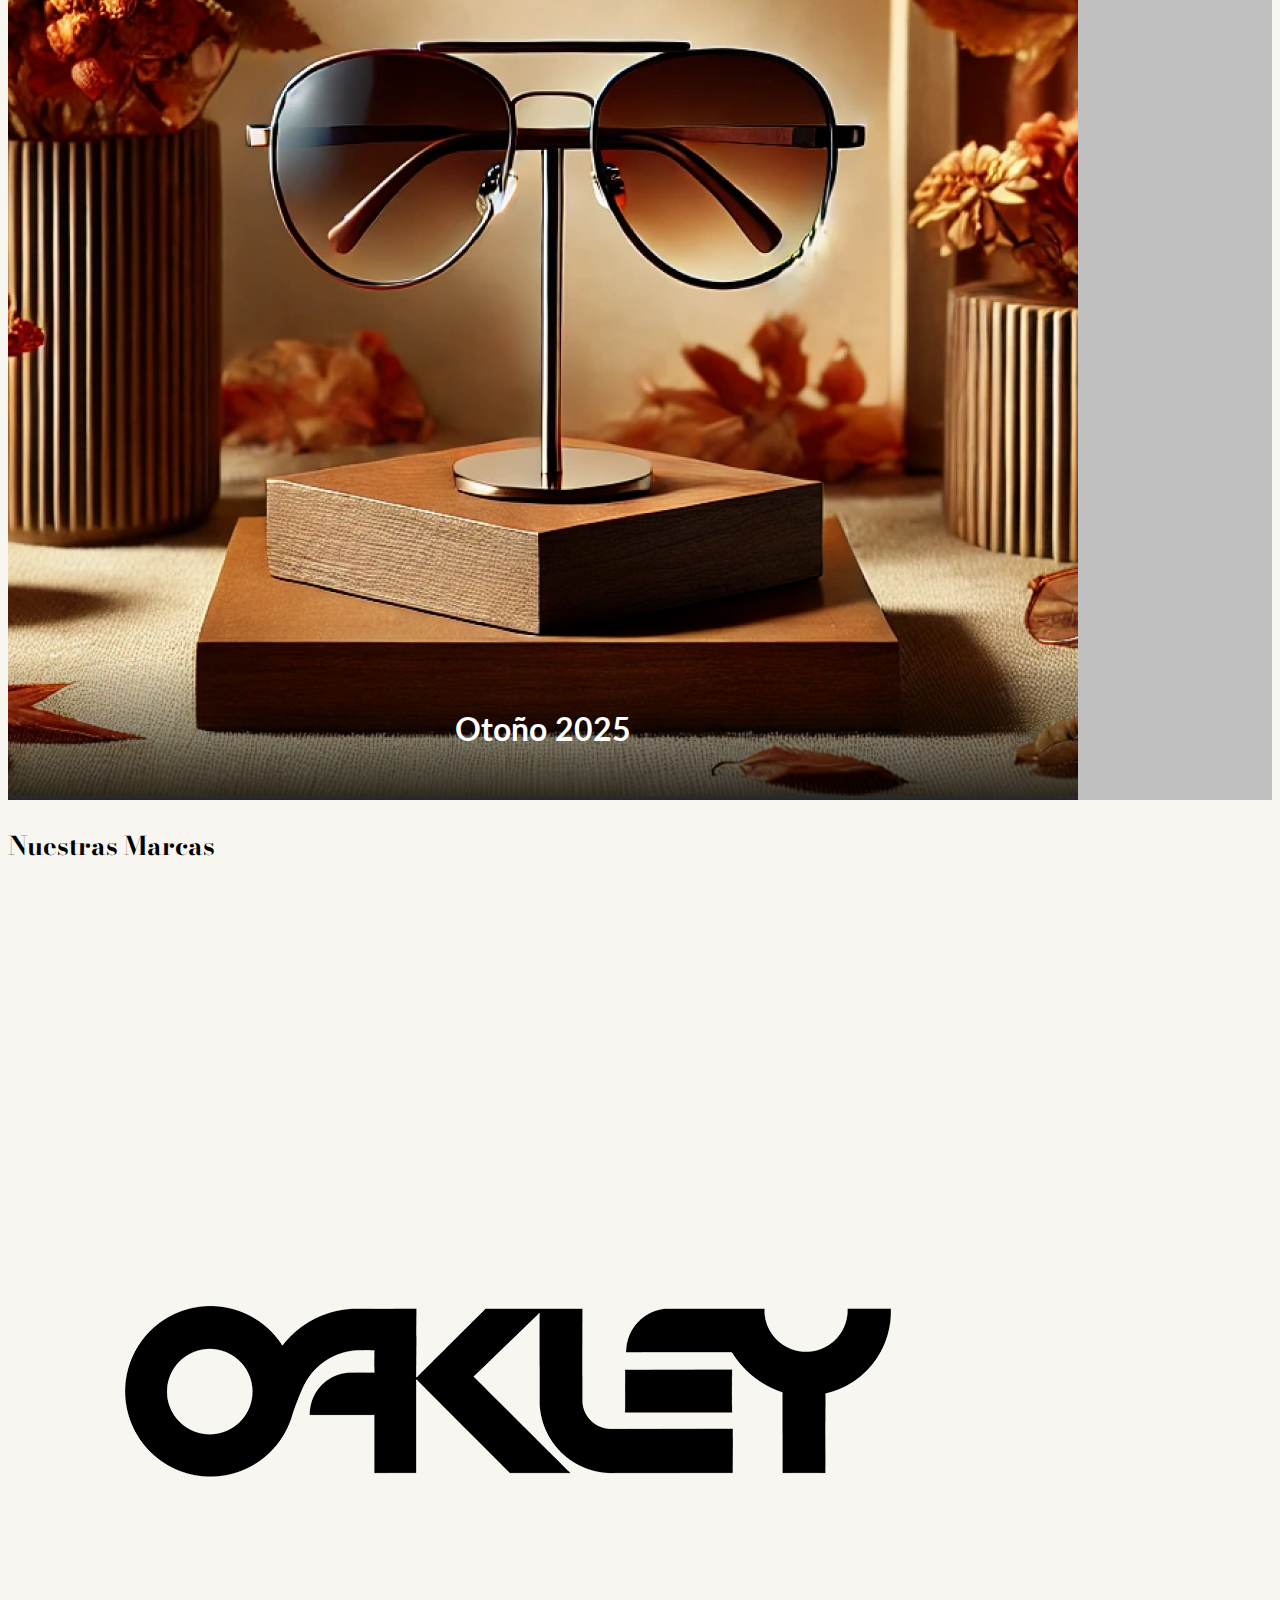
==== commit fb1cd417: "Add files via upload" ====
--- a/index.html
+++ b/index.html
@@ -199,9 +199,9 @@
   </div>
 
   <!--Coleccion--> 
-  <div class="text-center mb-4">
+  <div class="text-center">
     <h3>Colecciones</h3>
-    <div class="colection mb-4">
+    <div class="colection">
       <div class="container">
         <div class="row">
           <div class="col-md-4 mb-4">
@@ -259,70 +259,26 @@
     
   </div>
 
-  <!--Preguntas Frecuentes-->
-  <div class="container mb-4">
-        <div class="text-center mb-4">
-            <h3>Preguntas Frecuentes</h3>
-        </div>
-  <div class="accordion accordion-flush" id="accordionPanelsStayOpenExample">
-      <div class="accordion-item">
-          <h2 class="accordion-header">
-              <button class="accordion-button" type="button" data-bs-toggle="collapse" data-bs-target="#panelsStayOpen-collapseOne" aria-expanded="false" aria-controls="panelsStayOpen-collapseOne">
-                  ¿Cómo hago una compra online?
-              </button>
-          </h2>
-          <div id="panelsStayOpen-collapseOne" class="accordion-collapse collapse"> <!-- Remover 'show' de aquí -->
-              <div class="accordion-body">
-            <strong>Paso 1: Elegir lo que querés</strong>
-            Agrega los productos que desees a tu carrito de compra haciendo click en "Agregar al carrito". Si queres tus anteojos graduados, tiene a mano una foto de tu receta para subirla y compartirnos tu graduación. Una vez que hayas seleccionado todos los productos, hace click en “Comprar ahora” para avanzar en tu pedido.<br>
-            <strong>Paso 2: Seleccionar la opción de envío</strong>
-            El siguiente paso es completar tu dirección y seleccionar el modo de envío. La primera opción es el ENVIO A DOMICILIO desde nuestras oficinas de CABA, nuestra plataforma calculará el envío de forma automática, en base a tu dirección de entrega.
-        </div>
-      </div>
-    </div>
-    <div class="accordion-item">
-      <h2 class="accordion-header">
-        <button class="accordion-button collapsed" type="button" data-bs-toggle="collapse" data-bs-target="#panelsStayOpen-collapseTwo" aria-expanded="false" aria-controls="panelsStayOpen-collapseTwo">
-          ¿Hacen envíos? ¿Cuánto demoran?
-        </button>
-      </h2>
-      <div id="panelsStayOpen-collapseTwo" class="accordion-collapse collapse">
-        <div class="accordion-body">
-            Sí, realizamos envíos a diversas ubicaciones. El tiempo de entrega varía según la ubicación del destinatario y el método de envío seleccionado. Por lo general, los envíos se completan entre 3 y 7 días hábiles. Una vez que tu pedido sea procesado, recibirás un correo de confirmación con la información de seguimiento para que puedas estar al tanto de tu envío. Si tienes alguna pregunta sobre tu entrega, no dudes en contactarnos.
-        </div>
-      </div>
-    </div>
-    <div class="accordion-item">
-      <h2 class="accordion-header">
-        <button class="accordion-button collapsed" type="button" data-bs-toggle="collapse" data-bs-target="#panelsStayOpen-collapseThree" aria-expanded="false" aria-controls="panelsStayOpen-collapseThree">
-            ¿Los productos tienen garantía? ¿Hacen devoluciones?
-        </button>
-      </h2>
-      <div id="panelsStayOpen-collapseThree" class="accordion-collapse collapse">
-        <div class="accordion-body">
-            Sí, todo nuestros productos cuentan con 6 meses de garanía por fallas de fábricación.<br>
-
-            Tambien hacemos devoluciones. Si realizaste tu compra online, mientras el producto sea devuelto en buen estado dentro de los 30 días de la compra, te realizaremos el reembolso.<br>
-
-            El costo de los envíos por la devolución o por cambios es a cargo del comprador.<br>
-        </div>
-      </div>
-    </div>
-      <div class="accordion-item">
-        <h2 class="accordion-header">
-          <button class="accordion-button collapsed" type="button" data-bs-toggle="collapse" data-bs-target="#panelsStayOpen-collapseFour" aria-expanded="false" aria-controls="panelsStayOpen-collapseThree">
-              ¿Tenés más preguntas?
-          </button>
-        </h2>
-        <div id="panelsStayOpen-collapseFour" class="accordion-collapse collapse">
-          <div class="accordion-body">
-              Podes contacarnos por nuestras redes sociales y con gusto te solucionamos todos tus dudas!
-          </div>
-        </div>
-      </div>
-  </div>
-  </div>
-    
+  <!--Imagenes Marcas-->
+  <div class="container py-3">
+    <h3 class="text-center mb-4">Nuestras Marcas</h3>
+    <div class="row align-items-center justify-content-center">
+        <div class="col-6 col-md-4 col-lg-2 mb-3">
+            <img src="sources/Marcas/oakley-4.svg" alt="Marca 1" class="img-fluid">
+        </div>
+        <div class="col-6 col-md-4 col-lg-2 mb-3">
+            <img src="sources/Marcas/persol.svg" alt="Marca 2" class="img-fluid">
+        </div>
+        <div class="col-6 col-md-4 col-lg-2 mb-3">
+            <img src="sources/Marcas/ray-ban.svg" alt="Marca 3" class="img-fluid">
+        </div>
+        <div class="col-6 col-md-4 col-lg-2 mb-3">
+            <img src="sources/Marcas/vogue-eyewear-seeklogo.svg" alt="Marca 4" class="img-fluid">
+        </div>
+    </div>
+</div>
+
+
   <!--Footer-->
   <footer class="text-white pt-3">
     <div class="container">
@@ -375,4 +331,4 @@
   <script src="https://stackpath.bootstrapcdn.com/bootstrap/4.5.2/js/bootstrap.min.js"></script>
   <script src="https://cdn.jsdelivr.net/npm/bootstrap@5.0.2/dist/js/bootstrap.bundle.min.js" integrity="sha384-MrcW6ZMFYlzcLA8Nl+NtUVF0sA7MsXsP1UyJoMp4YLEuNSfAP+JcXn/tWtIaxVXM" crossorigin="anonymous"></script>
   </body>
-</html>
+</html>--- a/style.css
+++ b/style.css
@@ -6,9 +6,6 @@
 	background-color: #000000;
 }
 
-.logo{
-	width: 25%;
-}
 
 .navbar{
 	background-color: #000000;
@@ -208,6 +205,31 @@
 	font-family: 'Lato', sans-serif;
 }
 
+.btncarrito{
+	background-color: #000000;
+	color: #ffffff;
+}
+
+.btn-primary{
+	background-color: #000000;
+}
+
+.modal-content{
+	font-family: 'Bodoni Moda', sans-serif;
+}
+
+.modal-body{
+	font-family: 'Lato', sans-serif;
+	font-weight: 400;
+	background-color: #F8F6F0;
+}
+
+.modal-footer{
+	font-family: 'Lato', sans-serif;
+	font-weight: 600;
+	background-color: #F8F6F0;
+}
+
 .spec{
 	font-family: 'Lato', serif;
 	font-size: clamp(1.5rem, 2vw, 4rem);
@@ -225,14 +247,18 @@
 	width: 100%;
 	padding: 20px;
 }
+
 /* Info */
+.info{
+	font-family: 'Lato', sans-serif;
+	font-weight: 300;
+}
 
 .category-title {
 		font-family: 'Bodoni Moda', serif;
 		font-size: 1.5rem;
 		margin-top: 20px;
 }
-
 
 .sidebar {
 		font-family: 'Lato', sans-serif;
@@ -252,6 +278,9 @@
 		margin-bottom: 5px;
 }
 
+.logo{
+	width: 25%;
+}
 /* Puntos de ruptura */
 @media (max-width: 1200px) {
 	.carousel-item  {
@@ -260,11 +289,10 @@
 }
 
 
-@media (max-width: 400px) {
+@media (max-width: 600px) {
 	.logo{
 		width: 50%;
 	}
-	
 	.carousel-item {
 			max-height: 300px; 
 	}
